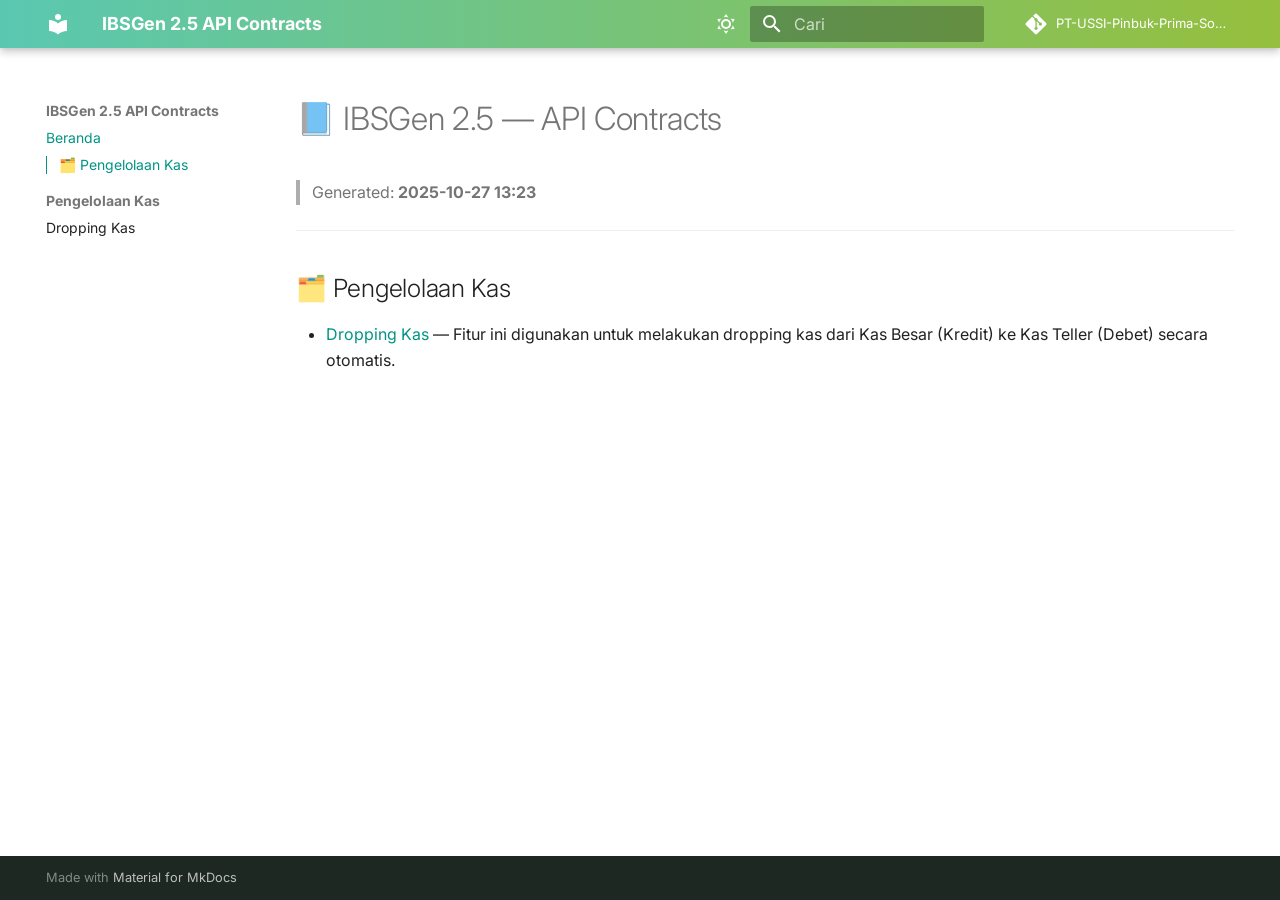
==== index.html @ f0d04132 "Deployed 95d7269 with MkDocs version: 1.6.1" ====
<!doctype html>
<html lang="id" class="no-js">
  <head>
    
      <meta charset="utf-8">
      <meta name="viewport" content="width=device-width,initial-scale=1">
      
        <meta name="description" content="Dokumentasi API Modular IBSGen 2.5 — PT USSI Pinbuk Prima Software">
      
      
        <meta name="author" content="PT USSI Pinbuk Prima Software">
      
      
        <link rel="canonical" href="https://github.com/ussi-pps-developer/ibsgen2.5-apicontracts/">
      
      
      
        <link rel="next" href="pengelolaan-kas/dropping-kas/">
      
      
      <link rel="icon" href="assets/images/favicon.png">
      <meta name="generator" content="mkdocs-1.6.1, mkdocs-material-9.6.22">
    
    
      
        <title>IBSGen 2.5 API Contracts</title>
      
    
    
      <link rel="stylesheet" href="assets/stylesheets/main.84d31ad4.min.css">
      
        
        <link rel="stylesheet" href="assets/stylesheets/palette.06af60db.min.css">
      
      


    
    
      
    
    
      
        
        
        <link rel="preconnect" href="https://fonts.gstatic.com" crossorigin>
        <link rel="stylesheet" href="https://fonts.googleapis.com/css?family=Inter:300,300i,400,400i,700,700i%7CJetBrains+Mono:400,400i,700,700i&display=fallback">
        <style>:root{--md-text-font:"Inter";--md-code-font:"JetBrains Mono"}</style>
      
    
    
      <link rel="stylesheet" href="styles/syariah-green.css">
    
    <script>__md_scope=new URL(".",location),__md_hash=e=>[...e].reduce(((e,_)=>(e<<5)-e+_.charCodeAt(0)),0),__md_get=(e,_=localStorage,t=__md_scope)=>JSON.parse(_.getItem(t.pathname+"."+e)),__md_set=(e,_,t=localStorage,a=__md_scope)=>{try{t.setItem(a.pathname+"."+e,JSON.stringify(_))}catch(e){}}</script>
    
      

    
    
    
  </head>
  
  
    
    
      
    
    
    
    
    <body dir="ltr" data-md-color-scheme="default" data-md-color-primary="teal" data-md-color-accent="light-green">
  
    
    <input class="md-toggle" data-md-toggle="drawer" type="checkbox" id="__drawer" autocomplete="off">
    <input class="md-toggle" data-md-toggle="search" type="checkbox" id="__search" autocomplete="off">
    <label class="md-overlay" for="__drawer"></label>
    <div data-md-component="skip">
      
        
        <a href="#ibsgen-25-api-contracts" class="md-skip">
          Lewati ke isi
        </a>
      
    </div>
    <div data-md-component="announce">
      
    </div>
    
    
      

  

<header class="md-header md-header--shadow" data-md-component="header">
  <nav class="md-header__inner md-grid" aria-label="Header">
    <a href="." title="IBSGen 2.5 API Contracts" class="md-header__button md-logo" aria-label="IBSGen 2.5 API Contracts" data-md-component="logo">
      
  
  <svg xmlns="http://www.w3.org/2000/svg" viewBox="0 0 24 24"><path d="M12 8a3 3 0 0 0 3-3 3 3 0 0 0-3-3 3 3 0 0 0-3 3 3 3 0 0 0 3 3m0 3.54C9.64 9.35 6.5 8 3 8v11c3.5 0 6.64 1.35 9 3.54 2.36-2.19 5.5-3.54 9-3.54V8c-3.5 0-6.64 1.35-9 3.54"/></svg>

    </a>
    <label class="md-header__button md-icon" for="__drawer">
      
      <svg xmlns="http://www.w3.org/2000/svg" viewBox="0 0 24 24"><path d="M3 6h18v2H3zm0 5h18v2H3zm0 5h18v2H3z"/></svg>
    </label>
    <div class="md-header__title" data-md-component="header-title">
      <div class="md-header__ellipsis">
        <div class="md-header__topic">
          <span class="md-ellipsis">
            IBSGen 2.5 API Contracts
          </span>
        </div>
        <div class="md-header__topic" data-md-component="header-topic">
          <span class="md-ellipsis">
            
              Beranda
            
          </span>
        </div>
      </div>
    </div>
    
      
        <form class="md-header__option" data-md-component="palette">
  
    
    
    
    <input class="md-option" data-md-color-media="" data-md-color-scheme="default" data-md-color-primary="teal" data-md-color-accent="light-green"  aria-label="Switch to dark mode"  type="radio" name="__palette" id="__palette_0">
    
      <label class="md-header__button md-icon" title="Switch to dark mode" for="__palette_1" hidden>
        <svg xmlns="http://www.w3.org/2000/svg" viewBox="0 0 24 24"><path d="M12 7a5 5 0 0 1 5 5 5 5 0 0 1-5 5 5 5 0 0 1-5-5 5 5 0 0 1 5-5m0 2a3 3 0 0 0-3 3 3 3 0 0 0 3 3 3 3 0 0 0 3-3 3 3 0 0 0-3-3m0-7 2.39 3.42C13.65 5.15 12.84 5 12 5s-1.65.15-2.39.42zM3.34 7l4.16-.35A7.2 7.2 0 0 0 5.94 8.5c-.44.74-.69 1.5-.83 2.29zm.02 10 1.76-3.77a7.131 7.131 0 0 0 2.38 4.14zM20.65 7l-1.77 3.79a7.02 7.02 0 0 0-2.38-4.15zm-.01 10-4.14.36c.59-.51 1.12-1.14 1.54-1.86.42-.73.69-1.5.83-2.29zM12 22l-2.41-3.44c.74.27 1.55.44 2.41.44.82 0 1.63-.17 2.37-.44z"/></svg>
      </label>
    
  
    
    
    
    <input class="md-option" data-md-color-media="" data-md-color-scheme="slate" data-md-color-primary="light-green" data-md-color-accent="teal"  aria-label="Switch to light mode"  type="radio" name="__palette" id="__palette_1">
    
      <label class="md-header__button md-icon" title="Switch to light mode" for="__palette_0" hidden>
        <svg xmlns="http://www.w3.org/2000/svg" viewBox="0 0 24 24"><path d="m17.75 4.09-2.53 1.94.91 3.06-2.63-1.81-2.63 1.81.91-3.06-2.53-1.94L12.44 4l1.06-3 1.06 3zm3.5 6.91-1.64 1.25.59 1.98-1.7-1.17-1.7 1.17.59-1.98L15.75 11l2.06-.05L18.5 9l.69 1.95zm-2.28 4.95c.83-.08 1.72 1.1 1.19 1.85-.32.45-.66.87-1.08 1.27C15.17 23 8.84 23 4.94 19.07c-3.91-3.9-3.91-10.24 0-14.14.4-.4.82-.76 1.27-1.08.75-.53 1.93.36 1.85 1.19-.27 2.86.69 5.83 2.89 8.02a9.96 9.96 0 0 0 8.02 2.89m-1.64 2.02a12.08 12.08 0 0 1-7.8-3.47c-2.17-2.19-3.33-5-3.49-7.82-2.81 3.14-2.7 7.96.31 10.98 3.02 3.01 7.84 3.12 10.98.31"/></svg>
      </label>
    
  
</form>
      
    
    
      <script>var palette=__md_get("__palette");if(palette&&palette.color){if("(prefers-color-scheme)"===palette.color.media){var media=matchMedia("(prefers-color-scheme: light)"),input=document.querySelector(media.matches?"[data-md-color-media='(prefers-color-scheme: light)']":"[data-md-color-media='(prefers-color-scheme: dark)']");palette.color.media=input.getAttribute("data-md-color-media"),palette.color.scheme=input.getAttribute("data-md-color-scheme"),palette.color.primary=input.getAttribute("data-md-color-primary"),palette.color.accent=input.getAttribute("data-md-color-accent")}for(var[key,value]of Object.entries(palette.color))document.body.setAttribute("data-md-color-"+key,value)}</script>
    
    
    
      
      
        <label class="md-header__button md-icon" for="__search">
          
          <svg xmlns="http://www.w3.org/2000/svg" viewBox="0 0 24 24"><path d="M9.5 3A6.5 6.5 0 0 1 16 9.5c0 1.61-.59 3.09-1.56 4.23l.27.27h.79l5 5-1.5 1.5-5-5v-.79l-.27-.27A6.52 6.52 0 0 1 9.5 16 6.5 6.5 0 0 1 3 9.5 6.5 6.5 0 0 1 9.5 3m0 2C7 5 5 7 5 9.5S7 14 9.5 14 14 12 14 9.5 12 5 9.5 5"/></svg>
        </label>
        <div class="md-search" data-md-component="search" role="dialog">
  <label class="md-search__overlay" for="__search"></label>
  <div class="md-search__inner" role="search">
    <form class="md-search__form" name="search">
      <input type="text" class="md-search__input" name="query" aria-label="Cari" placeholder="Cari" autocapitalize="off" autocorrect="off" autocomplete="off" spellcheck="false" data-md-component="search-query" required>
      <label class="md-search__icon md-icon" for="__search">
        
        <svg xmlns="http://www.w3.org/2000/svg" viewBox="0 0 24 24"><path d="M9.5 3A6.5 6.5 0 0 1 16 9.5c0 1.61-.59 3.09-1.56 4.23l.27.27h.79l5 5-1.5 1.5-5-5v-.79l-.27-.27A6.52 6.52 0 0 1 9.5 16 6.5 6.5 0 0 1 3 9.5 6.5 6.5 0 0 1 9.5 3m0 2C7 5 5 7 5 9.5S7 14 9.5 14 14 12 14 9.5 12 5 9.5 5"/></svg>
        
        <svg xmlns="http://www.w3.org/2000/svg" viewBox="0 0 24 24"><path d="M20 11v2H8l5.5 5.5-1.42 1.42L4.16 12l7.92-7.92L13.5 5.5 8 11z"/></svg>
      </label>
      <nav class="md-search__options" aria-label="Cari">
        
        <button type="reset" class="md-search__icon md-icon" title="Kosongkan" aria-label="Kosongkan" tabindex="-1">
          
          <svg xmlns="http://www.w3.org/2000/svg" viewBox="0 0 24 24"><path d="M19 6.41 17.59 5 12 10.59 6.41 5 5 6.41 10.59 12 5 17.59 6.41 19 12 13.41 17.59 19 19 17.59 13.41 12z"/></svg>
        </button>
      </nav>
      
        <div class="md-search__suggest" data-md-component="search-suggest"></div>
      
    </form>
    <div class="md-search__output">
      <div class="md-search__scrollwrap" tabindex="0" data-md-scrollfix>
        <div class="md-search-result" data-md-component="search-result">
          <div class="md-search-result__meta">
            Mempersiapkan pencarian
          </div>
          <ol class="md-search-result__list" role="presentation"></ol>
        </div>
      </div>
    </div>
  </div>
</div>
      
    
    
      <div class="md-header__source">
        <a href="https://github.com/ussi-pps-developer/ibsgen2.5-apicontracts" title="Ke repositori" class="md-source" data-md-component="source">
  <div class="md-source__icon md-icon">
    
    <svg xmlns="http://www.w3.org/2000/svg" viewBox="0 0 448 512"><!--! Font Awesome Free 7.1.0 by @fontawesome - https://fontawesome.com License - https://fontawesome.com/license/free (Icons: CC BY 4.0, Fonts: SIL OFL 1.1, Code: MIT License) Copyright 2025 Fonticons, Inc.--><path d="M439.6 236.1 244 40.5c-5.4-5.5-12.8-8.5-20.4-8.5s-15 3-20.4 8.4L162.5 81l51.5 51.5c27.1-9.1 52.7 16.8 43.4 43.7l49.7 49.7c34.2-11.8 61.2 31 35.5 56.7-26.5 26.5-70.2-2.9-56-37.3L240.3 199v121.9c25.3 12.5 22.3 41.8 9.1 55-6.4 6.4-15.2 10.1-24.3 10.1s-17.8-3.6-24.3-10.1c-17.6-17.6-11.1-46.9 11.2-56v-123c-20.8-8.5-24.6-30.7-18.6-45L142.6 101 8.5 235.1C3 240.6 0 247.9 0 255.5s3 15 8.5 20.4l195.6 195.7c5.4 5.4 12.7 8.4 20.4 8.4s15-3 20.4-8.4l194.7-194.7c5.4-5.4 8.4-12.8 8.4-20.4s-3-15-8.4-20.4"/></svg>
  </div>
  <div class="md-source__repository">
    PT-USSI-Pinbuk-Prima-Software/IBSGen2.5
  </div>
</a>
      </div>
    
  </nav>
  
</header>
    
    <div class="md-container" data-md-component="container">
      
      
        
          
        
      
      <main class="md-main" data-md-component="main">
        <div class="md-main__inner md-grid">
          
            
              
              <div class="md-sidebar md-sidebar--primary" data-md-component="sidebar" data-md-type="navigation" >
                <div class="md-sidebar__scrollwrap">
                  <div class="md-sidebar__inner">
                    



  

<nav class="md-nav md-nav--primary md-nav--integrated" aria-label="Navigasi" data-md-level="0">
  <label class="md-nav__title" for="__drawer">
    <a href="." title="IBSGen 2.5 API Contracts" class="md-nav__button md-logo" aria-label="IBSGen 2.5 API Contracts" data-md-component="logo">
      
  
  <svg xmlns="http://www.w3.org/2000/svg" viewBox="0 0 24 24"><path d="M12 8a3 3 0 0 0 3-3 3 3 0 0 0-3-3 3 3 0 0 0-3 3 3 3 0 0 0 3 3m0 3.54C9.64 9.35 6.5 8 3 8v11c3.5 0 6.64 1.35 9 3.54 2.36-2.19 5.5-3.54 9-3.54V8c-3.5 0-6.64 1.35-9 3.54"/></svg>

    </a>
    IBSGen 2.5 API Contracts
  </label>
  
    <div class="md-nav__source">
      <a href="https://github.com/ussi-pps-developer/ibsgen2.5-apicontracts" title="Ke repositori" class="md-source" data-md-component="source">
  <div class="md-source__icon md-icon">
    
    <svg xmlns="http://www.w3.org/2000/svg" viewBox="0 0 448 512"><!--! Font Awesome Free 7.1.0 by @fontawesome - https://fontawesome.com License - https://fontawesome.com/license/free (Icons: CC BY 4.0, Fonts: SIL OFL 1.1, Code: MIT License) Copyright 2025 Fonticons, Inc.--><path d="M439.6 236.1 244 40.5c-5.4-5.5-12.8-8.5-20.4-8.5s-15 3-20.4 8.4L162.5 81l51.5 51.5c27.1-9.1 52.7 16.8 43.4 43.7l49.7 49.7c34.2-11.8 61.2 31 35.5 56.7-26.5 26.5-70.2-2.9-56-37.3L240.3 199v121.9c25.3 12.5 22.3 41.8 9.1 55-6.4 6.4-15.2 10.1-24.3 10.1s-17.8-3.6-24.3-10.1c-17.6-17.6-11.1-46.9 11.2-56v-123c-20.8-8.5-24.6-30.7-18.6-45L142.6 101 8.5 235.1C3 240.6 0 247.9 0 255.5s3 15 8.5 20.4l195.6 195.7c5.4 5.4 12.7 8.4 20.4 8.4s15-3 20.4-8.4l194.7-194.7c5.4-5.4 8.4-12.8 8.4-20.4s-3-15-8.4-20.4"/></svg>
  </div>
  <div class="md-source__repository">
    PT-USSI-Pinbuk-Prima-Software/IBSGen2.5
  </div>
</a>
    </div>
  
  <ul class="md-nav__list" data-md-scrollfix>
    
      
      
  
  
    
  
  
  
    <li class="md-nav__item md-nav__item--active">
      
      <input class="md-nav__toggle md-toggle" type="checkbox" id="__toc">
      
      
        
      
      
        <label class="md-nav__link md-nav__link--active" for="__toc">
          
  
  
  <span class="md-ellipsis">
    Beranda
    
  </span>
  

          <span class="md-nav__icon md-icon"></span>
        </label>
      
      <a href="." class="md-nav__link md-nav__link--active">
        
  
  
  <span class="md-ellipsis">
    Beranda
    
  </span>
  

      </a>
      
        

<nav class="md-nav md-nav--secondary" aria-label="Daftar isi">
  
  
  
    
  
  
    <label class="md-nav__title" for="__toc">
      <span class="md-nav__icon md-icon"></span>
      Daftar isi
    </label>
    <ul class="md-nav__list" data-md-component="toc" data-md-scrollfix>
      
        <li class="md-nav__item">
  <a href="#pengelolaan-kas" class="md-nav__link">
    <span class="md-ellipsis">
      🗂️ Pengelolaan Kas
    </span>
  </a>
  
</li>
      
    </ul>
  
</nav>
      
    </li>
  

    
      
      
  
  
  
  
    
    
    
    
      
        
        
      
    
    
    <li class="md-nav__item md-nav__item--section md-nav__item--nested">
      
        
        
          
        
        <input class="md-nav__toggle md-toggle md-toggle--indeterminate" type="checkbox" id="__nav_2" >
        
          
          <label class="md-nav__link" for="__nav_2" id="__nav_2_label" tabindex="">
            
  
  
  <span class="md-ellipsis">
    Pengelolaan Kas
    
  </span>
  

            <span class="md-nav__icon md-icon"></span>
          </label>
        
        <nav class="md-nav" data-md-level="1" aria-labelledby="__nav_2_label" aria-expanded="false">
          <label class="md-nav__title" for="__nav_2">
            <span class="md-nav__icon md-icon"></span>
            Pengelolaan Kas
          </label>
          <ul class="md-nav__list" data-md-scrollfix>
            
              
                
  
  
  
  
    <li class="md-nav__item">
      <a href="pengelolaan-kas/dropping-kas/" class="md-nav__link">
        
  
  
  <span class="md-ellipsis">
    Dropping Kas
    
  </span>
  

      </a>
    </li>
  

              
            
          </ul>
        </nav>
      
    </li>
  

    
  </ul>
</nav>
                  </div>
                </div>
              </div>
            
            
          
          
            <div class="md-content" data-md-component="content">
              <article class="md-content__inner md-typeset">
                
                  



<h1 id="ibsgen-25-api-contracts">📘 IBSGen 2.5 — API Contracts<a class="headerlink" href="#ibsgen-25-api-contracts" title="Permanent link">&para;</a></h1>
<blockquote>
<p>Generated: <strong>2025-10-27 13:23</strong></p>
</blockquote>
<hr />
<h2 id="pengelolaan-kas">🗂️ Pengelolaan Kas<a class="headerlink" href="#pengelolaan-kas" title="Permanent link">&para;</a></h2>
<ul>
<li><a href="pengelolaan-kas/dropping-kas/">Dropping Kas</a> — Fitur ini digunakan untuk melakukan dropping kas dari Kas Besar (Kredit) ke Kas Teller (Debet) secara otomatis.</li>
</ul>












                
              </article>
            </div>
          
          
  <script>var tabs=__md_get("__tabs");if(Array.isArray(tabs))e:for(var set of document.querySelectorAll(".tabbed-set")){var labels=set.querySelector(".tabbed-labels");for(var tab of tabs)for(var label of labels.getElementsByTagName("label"))if(label.innerText.trim()===tab){var input=document.getElementById(label.htmlFor);input.checked=!0;continue e}}</script>

<script>var target=document.getElementById(location.hash.slice(1));target&&target.name&&(target.checked=target.name.startsWith("__tabbed_"))</script>
        </div>
        
      </main>
      
        <footer class="md-footer">
  
  <div class="md-footer-meta md-typeset">
    <div class="md-footer-meta__inner md-grid">
      <div class="md-copyright">
  
  
    Made with
    <a href="https://squidfunk.github.io/mkdocs-material/" target="_blank" rel="noopener">
      Material for MkDocs
    </a>
  
</div>
      
    </div>
  </div>
</footer>
      
    </div>
    <div class="md-dialog" data-md-component="dialog">
      <div class="md-dialog__inner md-typeset"></div>
    </div>
    
    
    
      
      <script id="__config" type="application/json">{"base": ".", "features": ["navigation.sections", "navigation.instant", "navigation.expand", "toc.integrate", "content.code.annotate", "content.tabs.link", "search.suggest", "search.highlight"], "search": "assets/javascripts/workers/search.973d3a69.min.js", "tags": null, "translations": {"clipboard.copied": "Tersalin ke clipboard", "clipboard.copy": "Salin ke clipboard", "search.result.more.one": "1 lagi di halaman ini", "search.result.more.other": "# lagi di halaman ini", "search.result.none": "Tidak ada dokumen yang sesuai", "search.result.one": "1 dokumen ditemukan", "search.result.other": "# dokumen ditemukan", "search.result.placeholder": "Ketik untuk mulai pencarian", "search.result.term.missing": "Tidak ada", "select.version": "Pilih versi"}, "version": null}</script>
    
    
      <script src="assets/javascripts/bundle.f55a23d4.min.js"></script>
      
    
  </body>
</html>
---- assets/stylesheets/main.84d31ad4.min.css ----
@charset "UTF-8";html{-webkit-text-size-adjust:none;-moz-text-size-adjust:none;text-size-adjust:none;box-sizing:border-box}*,:after,:before{box-sizing:inherit}@media (prefers-reduced-motion){*,:after,:before{transition:none!important}}body{margin:0}a,button,input,label{-webkit-tap-highlight-color:transparent}a{color:inherit;text-decoration:none}hr{border:0;box-sizing:initial;display:block;height:.05rem;overflow:visible;padding:0}small{font-size:80%}sub,sup{line-height:1em}img{border-style:none}table{border-collapse:initial;border-spacing:0}td,th{font-weight:400;vertical-align:top}button{background:#0000;border:0;font-family:inherit;font-size:inherit;margin:0;padding:0}input{border:0;outline:none}:root{--md-primary-fg-color:#4051b5;--md-primary-fg-color--light:#5d6cc0;--md-primary-fg-color--dark:#303fa1;--md-primary-bg-color:#fff;--md-primary-bg-color--light:#ffffffb3;--md-accent-fg-color:#526cfe;--md-accent-fg-color--transparent:#526cfe1a;--md-accent-bg-color:#fff;--md-accent-bg-color--light:#ffffffb3}[data-md-color-scheme=default]{color-scheme:light}[data-md-color-scheme=default] img[src$="#gh-dark-mode-only"],[data-md-color-scheme=default] img[src$="#only-dark"]{display:none}:root,[data-md-color-scheme=default]{--md-hue:225deg;--md-default-fg-color:#000000de;--md-default-fg-color--light:#0000008a;--md-default-fg-color--lighter:#00000052;--md-default-fg-color--lightest:#00000012;--md-default-bg-color:#fff;--md-default-bg-color--light:#ffffffb3;--md-default-bg-color--lighter:#ffffff4d;--md-default-bg-color--lightest:#ffffff1f;--md-code-fg-color:#36464e;--md-code-bg-color:#f5f5f5;--md-code-hl-color:#4287ff;--md-code-hl-color--light:#4287ff1a;--md-code-hl-number-color:#d52a2a;--md-code-hl-special-color:#db1457;--md-code-hl-function-color:#a846b9;--md-code-hl-constant-color:#6e59d9;--md-code-hl-keyword-color:#3f6ec6;--md-code-hl-string-color:#1c7d4d;--md-code-hl-name-color:var(--md-code-fg-color);--md-code-hl-operator-color:var(--md-default-fg-color--light);--md-code-hl-punctuation-color:var(--md-default-fg-color--light);--md-code-hl-comment-color:var(--md-default-fg-color--light);--md-code-hl-generic-color:var(--md-default-fg-color--light);--md-code-hl-variable-color:var(--md-default-fg-color--light);--md-typeset-color:var(--md-default-fg-color);--md-typeset-a-color:var(--md-primary-fg-color);--md-typeset-del-color:#f5503d26;--md-typeset-ins-color:#0bd57026;--md-typeset-kbd-color:#fafafa;--md-typeset-kbd-accent-color:#fff;--md-typeset-kbd-border-color:#b8b8b8;--md-typeset-mark-color:#ffff0080;--md-typeset-table-color:#0000001f;--md-typeset-table-color--light:rgba(0,0,0,.035);--md-admonition-fg-color:var(--md-default-fg-color);--md-admonition-bg-color:var(--md-default-bg-color);--md-warning-fg-color:#000000de;--md-warning-bg-color:#ff9;--md-footer-fg-color:#fff;--md-footer-fg-color--light:#ffffffb3;--md-footer-fg-color--lighter:#ffffff73;--md-footer-bg-color:#000000de;--md-footer-bg-color--dark:#00000052;--md-shadow-z1:0 0.2rem 0.5rem #0000000d,0 0 0.05rem #0000001a;--md-shadow-z2:0 0.2rem 0.5rem #0000001a,0 0 0.05rem #00000040;--md-shadow-z3:0 0.2rem 0.5rem #0003,0 0 0.05rem #00000059}.md-icon svg{fill:currentcolor;display:block;height:1.2rem;width:1.2rem}body{-webkit-font-smoothing:antialiased;-moz-osx-font-smoothing:grayscale;--md-text-font-family:var(--md-text-font,_),-apple-system,BlinkMacSystemFont,Helvetica,Arial,sans-serif;--md-code-font-family:var(--md-code-font,_),SFMono-Regular,Consolas,Menlo,monospace}aside,body,input{font-feature-settings:"kern","liga";color:var(--md-typeset-color);font-family:var(--md-text-font-family)}code,kbd,pre{font-feature-settings:"kern";font-family:var(--md-code-font-family)}:root{--md-typeset-table-sort-icon:url('data:image/svg+xml;charset=utf-8,<svg xmlns="http://www.w3.org/2000/svg" viewBox="0 0 24 24"><path d="m18 21-4-4h3V7h-3l4-4 4 4h-3v10h3M2 19v-2h10v2M2 13v-2h7v2M2 7V5h4v2z"/></svg>');--md-typeset-table-sort-icon--asc:url('data:image/svg+xml;charset=utf-8,<svg xmlns="http://www.w3.org/2000/svg" viewBox="0 0 24 24"><path d="M19 17h3l-4 4-4-4h3V3h2M2 17h10v2H2M6 5v2H2V5m0 6h7v2H2z"/></svg>');--md-typeset-table-sort-icon--desc:url('data:image/svg+xml;charset=utf-8,<svg xmlns="http://www.w3.org/2000/svg" viewBox="0 0 24 24"><path d="M19 7h3l-4-4-4 4h3v14h2M2 17h10v2H2M6 5v2H2V5m0 6h7v2H2z"/></svg>')}.md-typeset{-webkit-print-color-adjust:exact;color-adjust:exact;font-size:.8rem;line-height:1.6;overflow-wrap:break-word}@media print{.md-typeset{font-size:.68rem}}.md-typeset blockquote,.md-typeset dl,.md-typeset figure,.md-typeset ol,.md-typeset pre,.md-typeset ul{margin-bottom:1em;margin-top:1em}.md-typeset h1{color:var(--md-default-fg-color--light);font-size:2em;line-height:1.3;margin:0 0 1.25em}.md-typeset h1,.md-typeset h2{font-weight:300;letter-spacing:-.01em}.md-typeset h2{font-size:1.5625em;line-height:1.4;margin:1.6em 0 .64em}.md-typeset h3{font-size:1.25em;font-weight:400;letter-spacing:-.01em;line-height:1.5;margin:1.6em 0 .8em}.md-typeset h2+h3{margin-top:.8em}.md-typeset h4{font-weight:700;letter-spacing:-.01em;margin:1em 0}.md-typeset h5,.md-typeset h6{color:var(--md-default-fg-color--light);font-size:.8em;font-weight:700;letter-spacing:-.01em;margin:1.25em 0}.md-typeset h5{text-transform:uppercase}.md-typeset h5 code{text-transform:none}.md-typeset hr{border-bottom:.05rem solid var(--md-default-fg-color--lightest);display:flow-root;margin:1.5em 0}.md-typeset a{color:var(--md-typeset-a-color);word-break:break-word}.md-typeset a,.md-typeset a:before{transition:color 125ms}.md-typeset a:focus,.md-typeset a:hover{color:var(--md-accent-fg-color)}.md-typeset a:focus code,.md-typeset a:hover code{background-color:var(--md-accent-fg-color--transparent)}.md-typeset a code{color:currentcolor;transition:background-color 125ms}.md-typeset a.focus-visible{outline-color:var(--md-accent-fg-color);outline-offset:.2rem}.md-typeset code,.md-typeset kbd,.md-typeset pre{color:var(--md-code-fg-color);direction:ltr;font-variant-ligatures:none}@media print{.md-typeset code,.md-typeset kbd,.md-typeset pre{white-space:pre-wrap}}.md-typeset code{background-color:var(--md-code-bg-color);border-radius:.1rem;-webkit-box-decoration-break:clone;box-decoration-break:clone;font-size:.85em;padding:0 .2941176471em;word-break:break-word}.md-typeset code:not(.focus-visible){-webkit-tap-highlight-color:transparent;outline:none}.md-typeset pre{display:flow-root;line-height:1.4;position:relative}.md-typeset pre>code{-webkit-box-decoration-break:slice;box-decoration-break:slice;box-shadow:none;display:block;margin:0;outline-color:var(--md-accent-fg-color);overflow:auto;padding:.7720588235em 1.1764705882em;scrollbar-color:var(--md-default-fg-color--lighter) #0000;scrollbar-width:thin;touch-action:auto;word-break:normal}.md-typeset pre>code:hover{scrollbar-color:var(--md-accent-fg-color) #0000}.md-typeset pre>code::-webkit-scrollbar{height:.2rem;width:.2rem}.md-typeset pre>code::-webkit-scrollbar-thumb{background-color:var(--md-default-fg-color--lighter)}.md-typeset pre>code::-webkit-scrollbar-thumb:hover{background-color:var(--md-accent-fg-color)}.md-typeset kbd{background-color:var(--md-typeset-kbd-color);border-radius:.1rem;box-shadow:0 .1rem 0 .05rem var(--md-typeset-kbd-border-color),0 .1rem 0 var(--md-typeset-kbd-border-color),0 -.1rem .2rem var(--md-typeset-kbd-accent-color) inset;color:var(--md-default-fg-color);display:inline-block;font-size:.75em;padding:0 .6666666667em;vertical-align:text-top;word-break:break-word}.md-typeset mark{background-color:var(--md-typeset-mark-color);-webkit-box-decoration-break:clone;box-decoration-break:clone;color:inherit;word-break:break-word}.md-typeset abbr{border-bottom:.05rem dotted var(--md-default-fg-color--light);cursor:help;text-decoration:none}.md-typeset small{opacity:.75}[dir=ltr] .md-typeset sub,[dir=ltr] .md-typeset sup{margin-left:.078125em}[dir=rtl] .md-typeset sub,[dir=rtl] .md-typeset sup{margin-right:.078125em}[dir=ltr] .md-typeset blockquote{padding-left:.6rem}[dir=rtl] .md-typeset blockquote{padding-right:.6rem}[dir=ltr] .md-typeset blockquote{border-left:.2rem solid var(--md-default-fg-color--lighter)}[dir=rtl] .md-typeset blockquote{border-right:.2rem solid var(--md-default-fg-color--lighter)}.md-typeset blockquote{color:var(--md-default-fg-color--light);margin-left:0;margin-right:0}.md-typeset ul{list-style-type:disc}.md-typeset ul[type]{list-style-type:revert-layer}[dir=ltr] .md-typeset ol,[dir=ltr] .md-typeset ul{margin-left:.625em}[dir=rtl] .md-typeset ol,[dir=rtl] .md-typeset ul{margin-right:.625em}.md-typeset ol,.md-typeset ul{padding:0}.md-typeset ol:not([hidden]),.md-typeset ul:not([hidden]){display:flow-root}.md-typeset ol ol,.md-typeset ul ol{list-style-type:lower-alpha}.md-typeset ol ol ol,.md-typeset ul ol ol{list-style-type:lower-roman}.md-typeset ol ol ol ol,.md-typeset ul ol ol ol{list-style-type:upper-alpha}.md-typeset ol ol ol ol ol,.md-typeset ul ol ol ol ol{list-style-type:upper-roman}.md-typeset ol[type],.md-typeset ul[type]{list-style-type:revert-layer}[dir=ltr] .md-typeset ol li,[dir=ltr] .md-typeset ul li{margin-left:1.25em}[dir=rtl] .md-typeset ol li,[dir=rtl] .md-typeset ul li{margin-right:1.25em}.md-typeset ol li,.md-typeset ul li{margin-bottom:.5em}.md-typeset ol li blockquote,.md-typeset ol li p,.md-typeset ul li blockquote,.md-typeset ul li p{margin:.5em 0}.md-typeset ol li:last-child,.md-typeset ul li:last-child{margin-bottom:0}[dir=ltr] .md-typeset ol li ol,[dir=ltr] .md-typeset ol li ul,[dir=ltr] .md-typeset ul li ol,[dir=ltr] .md-typeset ul li ul{margin-left:.625em}[dir=rtl] .md-typeset ol li ol,[dir=rtl] .md-typeset ol li ul,[dir=rtl] .md-typeset ul li ol,[dir=rtl] .md-typeset ul li ul{margin-right:.625em}.md-typeset ol li ol,.md-typeset ol li ul,.md-typeset ul li ol,.md-typeset ul li ul{margin-bottom:.5em;margin-top:.5em}[dir=ltr] .md-typeset dd{margin-left:1.875em}[dir=rtl] .md-typeset dd{margin-right:1.875em}.md-typeset dd{margin-bottom:1.5em;margin-top:1em}.md-typeset img,.md-typeset svg,.md-typeset video{height:auto;max-width:100%}.md-typeset img[align=left]{margin:1em 1em 1em 0}.md-typeset img[align=right]{margin:1em 0 1em 1em}.md-typeset img[align]:only-child{margin-top:0}.md-typeset figure{display:flow-root;margin:1em auto;max-width:100%;text-align:center;width:fit-content}.md-typeset figure img{display:block;margin:0 auto}.md-typeset figcaption{font-style:italic;margin:1em auto;max-width:24rem}.md-typeset iframe{max-width:100%}.md-typeset table:not([class]){background-color:var(--md-default-bg-color);border:.05rem solid var(--md-typeset-table-color);border-radius:.1rem;display:inline-block;font-size:.64rem;max-width:100%;overflow:auto;touch-action:auto}@media print{.md-typeset table:not([class]){display:table}}.md-typeset table:not([class])+*{margin-top:1.5em}.md-typeset table:not([class]) td>:first-child,.md-typeset table:not([class]) th>:first-child{margin-top:0}.md-typeset table:not([class]) td>:last-child,.md-typeset table:not([class]) th>:last-child{margin-bottom:0}.md-typeset table:not([class]) td:not([align]),.md-typeset table:not([class]) th:not([align]){text-align:left}[dir=rtl] .md-typeset table:not([class]) td:not([align]),[dir=rtl] .md-typeset table:not([class]) th:not([align]){text-align:right}.md-typeset table:not([class]) th{font-weight:700;min-width:5rem;padding:.9375em 1.25em;vertical-align:top}.md-typeset table:not([class]) td{border-top:.05rem solid var(--md-typeset-table-color);padding:.9375em 1.25em;vertical-align:top}.md-typeset table:not([class]) tbody tr{transition:background-color 125ms}.md-typeset table:not([class]) tbody tr:hover{background-color:var(--md-typeset-table-color--light);box-shadow:0 .05rem 0 var(--md-default-bg-color) inset}.md-typeset table:not([class]) a{word-break:normal}.md-typeset table th[role=columnheader]{cursor:pointer}[dir=ltr] .md-typeset table th[role=columnheader]:after{margin-left:.5em}[dir=rtl] .md-typeset table th[role=columnheader]:after{margin-right:.5em}.md-typeset table th[role=columnheader]:after{content:"";display:inline-block;height:1.2em;-webkit-mask-image:var(--md-typeset-table-sort-icon);mask-image:var(--md-typeset-table-sort-icon);-webkit-mask-repeat:no-repeat;mask-repeat:no-repeat;-webkit-mask-size:contain;mask-size:contain;transition:background-color 125ms;vertical-align:text-bottom;width:1.2em}.md-typeset table th[role=columnheader]:hover:after{background-color:var(--md-default-fg-color--lighter)}.md-typeset table th[role=columnheader][aria-sort=ascending]:after{background-color:var(--md-default-fg-color--light);-webkit-mask-image:var(--md-typeset-table-sort-icon--asc);mask-image:var(--md-typeset-table-sort-icon--asc)}.md-typeset table th[role=columnheader][aria-sort=descending]:after{background-color:var(--md-default-fg-color--light);-webkit-mask-image:var(--md-typeset-table-sort-icon--desc);mask-image:var(--md-typeset-table-sort-icon--desc)}.md-typeset__scrollwrap{margin:1em -.8rem;overflow-x:auto;touch-action:auto}.md-typeset__table{display:inline-block;margin-bottom:.5em;padding:0 .8rem}@media print{.md-typeset__table{display:block}}html .md-typeset__table table{display:table;margin:0;overflow:hidden;width:100%}@media screen and (max-width:44.984375em){.md-content__inner>pre{margin:1em -.8rem}.md-content__inner>pre code{border-radius:0}}.md-typeset .md-author{border-radius:100%;display:block;flex-shrink:0;height:1.6rem;overflow:hidden;position:relative;transition:color 125ms,transform 125ms;width:1.6rem}.md-typeset .md-author img{display:block}.md-typeset .md-author--more{background:var(--md-default-fg-color--lightest);color:var(--md-default-fg-color--lighter);font-size:.6rem;font-weight:700;line-height:1.6rem;text-align:center}.md-typeset .md-author--long{height:2.4rem;width:2.4rem}.md-typeset a.md-author{transform:scale(1)}.md-typeset a.md-author img{border-radius:100%;filter:grayscale(100%) opacity(75%);transition:filter 125ms}.md-typeset a.md-author:focus,.md-typeset a.md-author:hover{transform:scale(1.1);z-index:1}.md-typeset a.md-author:focus img,.md-typeset a.md-author:hover img{filter:grayscale(0)}.md-banner{background-color:var(--md-footer-bg-color);color:var(--md-footer-fg-color);overflow:auto}@media print{.md-banner{display:none}}.md-banner--warning{background-color:var(--md-warning-bg-color);color:var(--md-warning-fg-color)}.md-banner__inner{font-size:.7rem;margin:.6rem auto;padding:0 .8rem}[dir=ltr] .md-banner__button{float:right}[dir=rtl] .md-banner__button{float:left}.md-banner__button{color:inherit;cursor:pointer;transition:opacity .25s}.no-js .md-banner__button{display:none}.md-banner__button:hover{opacity:.7}html{font-size:125%;height:100%;overflow-x:hidden}@media screen and (min-width:100em){html{font-size:137.5%}}@media screen and (min-width:125em){html{font-size:150%}}body{background-color:var(--md-default-bg-color);display:flex;flex-direction:column;font-size:.5rem;min-height:100%;position:relative;width:100%}@media print{body{display:block}}@media screen and (max-width:59.984375em){body[data-md-scrolllock]{position:fixed}}.md-grid{margin-left:auto;margin-right:auto;max-width:61rem}.md-container{display:flex;flex-direction:column;flex-grow:1}@media print{.md-container{display:block}}.md-main{flex-grow:1}.md-main__inner{display:flex;height:100%;margin-top:1.5rem}.md-ellipsis{overflow:hidden;text-overflow:ellipsis}.md-toggle{display:none}.md-option{height:0;opacity:0;position:absolute;width:0}.md-option:checked+label:not([hidden]){display:block}.md-option.focus-visible+label{outline-color:var(--md-accent-fg-color);outline-style:auto}.md-skip{background-color:var(--md-default-fg-color);border-radius:.1rem;color:var(--md-default-bg-color);font-size:.64rem;margin:.5rem;opacity:0;outline-color:var(--md-accent-fg-color);padding:.3rem .5rem;position:fixed;transform:translateY(.4rem);z-index:-1}.md-skip:focus{opacity:1;transform:translateY(0);transition:transform .25s cubic-bezier(.4,0,.2,1),opacity 175ms 75ms;z-index:10}@page{margin:25mm}:root{--md-clipboard-icon:url('data:image/svg+xml;charset=utf-8,<svg xmlns="http://www.w3.org/2000/svg" viewBox="0 0 24 24"><path d="M19 21H8V7h11m0-2H8a2 2 0 0 0-2 2v14a2 2 0 0 0 2 2h11a2 2 0 0 0 2-2V7a2 2 0 0 0-2-2m-3-4H4a2 2 0 0 0-2 2v14h2V3h12z"/></svg>')}.md-clipboard{border-radius:.1rem;color:var(--md-default-fg-color--lightest);cursor:pointer;height:1.5em;outline-color:var(--md-accent-fg-color);outline-offset:.1rem;position:absolute;right:.5em;top:.5em;transition:color .25s;width:1.5em;z-index:1}@media print{.md-clipboard{display:none}}.md-clipboard:not(.focus-visible){-webkit-tap-highlight-color:transparent;outline:none}:hover>.md-clipboard{color:var(--md-default-fg-color--light)}.md-clipboard:focus,.md-clipboard:hover{color:var(--md-accent-fg-color)}.md-clipboard:after{background-color:currentcolor;content:"";display:block;height:1.125em;margin:0 auto;-webkit-mask-image:var(--md-clipboard-icon);mask-image:var(--md-clipboard-icon);-webkit-mask-position:center;mask-position:center;-webkit-mask-repeat:no-repeat;mask-repeat:no-repeat;-webkit-mask-size:contain;mask-size:contain;width:1.125em}.md-clipboard--inline{cursor:pointer}.md-clipboard--inline code{transition:color .25s,background-color .25s}.md-clipboard--inline:focus code,.md-clipboard--inline:hover code{background-color:var(--md-accent-fg-color--transparent);color:var(--md-accent-fg-color)}.md-typeset .md-code__content{display:grid}@keyframes consent{0%{opacity:0;transform:translateY(100%)}to{opacity:1;transform:translateY(0)}}@keyframes overlay{0%{opacity:0}to{opacity:1}}.md-consent__overlay{animation:overlay .25s both;-webkit-backdrop-filter:blur(.1rem);backdrop-filter:blur(.1rem);background-color:#0000008a;height:100%;opacity:1;position:fixed;top:0;width:100%;z-index:5}.md-consent__inner{animation:consent .5s cubic-bezier(.1,.7,.1,1) both;background-color:var(--md-default-bg-color);border:0;border-radius:.1rem;bottom:0;box-shadow:0 0 .2rem #0000001a,0 .2rem .4rem #0003;max-height:100%;overflow:auto;padding:0;position:fixed;width:100%;z-index:5}.md-consent__form{padding:.8rem}.md-consent__settings{display:none;margin:1em 0}input:checked+.md-consent__settings{display:block}.md-consent__controls{margin-bottom:.8rem}.md-typeset .md-consent__controls .md-button{display:inline}@media screen and (max-width:44.984375em){.md-typeset .md-consent__controls .md-button{display:block;margin-top:.4rem;text-align:center;width:100%}}.md-consent label{cursor:pointer}.md-content{flex-grow:1;min-width:0}.md-content__inner{margin:0 .8rem 1.2rem;padding-top:.6rem}@media screen and (min-width:76.25em){[dir=ltr] .md-sidebar--primary:not([hidden])~.md-content>.md-content__inner{margin-left:1.2rem}[dir=ltr] .md-sidebar--secondary:not([hidden])~.md-content>.md-content__inner,[dir=rtl] .md-sidebar--primary:not([hidden])~.md-content>.md-content__inner{margin-right:1.2rem}[dir=rtl] .md-sidebar--secondary:not([hidden])~.md-content>.md-content__inner{margin-left:1.2rem}}.md-content__inner:before{content:"";display:block;height:.4rem}.md-content__inner>:last-child{margin-bottom:0}[dir=ltr] .md-content__button{float:right}[dir=rtl] .md-content__button{float:left}[dir=ltr] .md-content__button{margin-left:.4rem}[dir=rtl] .md-content__button{margin-right:.4rem}.md-content__button{margin:.4rem 0;padding:0}@media print{.md-content__button{display:none}}.md-typeset .md-content__button{color:var(--md-default-fg-color--lighter)}.md-content__button svg{display:inline;vertical-align:top}[dir=rtl] .md-content__button svg{transform:scaleX(-1)}[dir=ltr] .md-dialog{right:.8rem}[dir=rtl] .md-dialog{left:.8rem}.md-dialog{background-color:var(--md-default-fg-color);border-radius:.1rem;bottom:.8rem;box-shadow:var(--md-shadow-z3);min-width:11.1rem;opacity:0;padding:.4rem .6rem;pointer-events:none;position:fixed;transform:translateY(100%);transition:transform 0ms .4s,opacity .4s;z-index:4}@media print{.md-dialog{display:none}}.md-dialog--active{opacity:1;pointer-events:auto;transform:translateY(0);transition:transform .4s cubic-bezier(.075,.85,.175,1),opacity .4s}.md-dialog__inner{color:var(--md-default-bg-color);font-size:.7rem}.md-feedback{margin:2em 0 1em;text-align:center}.md-feedback fieldset{border:none;margin:0;padding:0}.md-feedback__title{font-weight:700;margin:1em auto}.md-feedback__inner{position:relative}.md-feedback__list{display:flex;flex-wrap:wrap;place-content:baseline center;position:relative}.md-feedback__list:hover .md-icon:not(:disabled){color:var(--md-default-fg-color--lighter)}:disabled .md-feedback__list{min-height:1.8rem}.md-feedback__icon{color:var(--md-default-fg-color--light);cursor:pointer;flex-shrink:0;margin:0 .1rem;transition:color 125ms}.md-feedback__icon:not(:disabled).md-icon:hover{color:var(--md-accent-fg-color)}.md-feedback__icon:disabled{color:var(--md-default-fg-color--lightest);pointer-events:none}.md-feedback__note{opacity:0;position:relative;transform:translateY(.4rem);transition:transform .4s cubic-bezier(.1,.7,.1,1),opacity .15s}.md-feedback__note>*{margin:0 auto;max-width:16rem}:disabled .md-feedback__note{opacity:1;transform:translateY(0)}@media print{.md-feedback{display:none}}.md-footer{background-color:var(--md-footer-bg-color);color:var(--md-footer-fg-color)}@media print{.md-footer{display:none}}.md-footer__inner{justify-content:space-between;overflow:auto;padding:.2rem}.md-footer__inner:not([hidden]){display:flex}.md-footer__link{align-items:end;display:flex;flex-grow:0.01;margin-bottom:.4rem;margin-top:1rem;max-width:100%;outline-color:var(--md-accent-fg-color);overflow:hidden;transition:opacity .25s}.md-footer__link:focus,.md-footer__link:hover{opacity:.7}[dir=rtl] .md-footer__link svg{transform:scaleX(-1)}@media screen and (max-width:44.984375em){.md-footer__link--prev{flex-shrink:0}.md-footer__link--prev .md-footer__title{display:none}}[dir=ltr] .md-footer__link--next{margin-left:auto}[dir=rtl] .md-footer__link--next{margin-right:auto}.md-footer__link--next{text-align:right}[dir=rtl] .md-footer__link--next{text-align:left}.md-footer__title{flex-grow:1;font-size:.9rem;margin-bottom:.7rem;max-width:calc(100% - 2.4rem);padding:0 1rem;white-space:nowrap}.md-footer__button{margin:.2rem;padding:.4rem}.md-footer__direction{font-size:.64rem;opacity:.7}.md-footer-meta{background-color:var(--md-footer-bg-color--dark)}.md-footer-meta__inner{display:flex;flex-wrap:wrap;justify-content:space-between;padding:.2rem}html .md-footer-meta.md-typeset a{color:var(--md-footer-fg-color--light)}html .md-footer-meta.md-typeset a:focus,html .md-footer-meta.md-typeset a:hover{color:var(--md-footer-fg-color)}.md-copyright{color:var(--md-footer-fg-color--lighter);font-size:.64rem;margin:auto .6rem;padding:.4rem 0;width:100%}@media screen and (min-width:45em){.md-copyright{width:auto}}.md-copyright__highlight{color:var(--md-footer-fg-color--light)}.md-social{display:inline-flex;gap:.2rem;margin:0 .4rem;padding:.2rem 0 .6rem}@media screen and (min-width:45em){.md-social{padding:.6rem 0}}.md-social__link{display:inline-block;height:1.6rem;text-align:center;width:1.6rem}.md-social__link:before{line-height:1.9}.md-social__link svg{fill:currentcolor;max-height:.8rem;vertical-align:-25%}.md-typeset .md-button{border:.1rem solid;border-radius:.1rem;color:var(--md-primary-fg-color);cursor:pointer;display:inline-block;font-weight:700;padding:.625em 2em;transition:color 125ms,background-color 125ms,border-color 125ms}.md-typeset .md-button--primary{background-color:var(--md-primary-fg-color);border-color:var(--md-primary-fg-color);color:var(--md-primary-bg-color)}.md-typeset .md-button:focus,.md-typeset .md-button:hover{background-color:var(--md-accent-fg-color);border-color:var(--md-accent-fg-color);color:var(--md-accent-bg-color)}[dir=ltr] .md-typeset .md-input{border-top-left-radius:.1rem}[dir=ltr] .md-typeset .md-input,[dir=rtl] .md-typeset .md-input{border-top-right-radius:.1rem}[dir=rtl] .md-typeset .md-input{border-top-left-radius:.1rem}.md-typeset .md-input{border-bottom:.1rem solid var(--md-default-fg-color--lighter);box-shadow:var(--md-shadow-z1);font-size:.8rem;height:1.8rem;padding:0 .6rem;transition:border .25s,box-shadow .25s}.md-typeset .md-input:focus,.md-typeset .md-input:hover{border-bottom-color:var(--md-accent-fg-color);box-shadow:var(--md-shadow-z2)}.md-typeset .md-input--stretch{width:100%}.md-header{background-color:var(--md-primary-fg-color);box-shadow:0 0 .2rem #0000,0 .2rem .4rem #0000;color:var(--md-primary-bg-color);display:block;left:0;position:sticky;right:0;top:0;z-index:4}@media print{.md-header{display:none}}.md-header[hidden]{transform:translateY(-100%);transition:transform .25s cubic-bezier(.8,0,.6,1),box-shadow .25s}.md-header--shadow{box-shadow:0 0 .2rem #0000001a,0 .2rem .4rem #0003;transition:transform .25s cubic-bezier(.1,.7,.1,1),box-shadow .25s}.md-header__inner{align-items:center;display:flex;padding:0 .2rem}.md-header__button{color:currentcolor;cursor:pointer;margin:.2rem;outline-color:var(--md-accent-fg-color);padding:.4rem;position:relative;transition:opacity .25s;vertical-align:middle;z-index:1}.md-header__button:hover{opacity:.7}.md-header__button:not([hidden]){display:inline-block}.md-header__button:not(.focus-visible){-webkit-tap-highlight-color:transparent;outline:none}.md-header__button.md-logo{margin:.2rem;padding:.4rem}@media screen and (max-width:76.234375em){.md-header__button.md-logo{display:none}}.md-header__button.md-logo img,.md-header__button.md-logo svg{fill:currentcolor;display:block;height:1.2rem;width:auto}@media screen and (min-width:60em){.md-header__button[for=__search]{display:none}}.no-js .md-header__button[for=__search]{display:none}[dir=rtl] .md-header__button[for=__search] svg{transform:scaleX(-1)}@media screen and (min-width:76.25em){.md-header__button[for=__drawer]{display:none}}.md-header__topic{display:flex;max-width:100%;position:absolute;transition:transform .4s cubic-bezier(.1,.7,.1,1),opacity .15s;white-space:nowrap}.md-header__topic+.md-header__topic{opacity:0;pointer-events:none;transform:translateX(1.25rem);transition:transform .4s cubic-bezier(1,.7,.1,.1),opacity .15s;z-index:-1}[dir=rtl] .md-header__topic+.md-header__topic{transform:translateX(-1.25rem)}.md-header__topic:first-child{font-weight:700}[dir=ltr] .md-header__title{margin-left:1rem;margin-right:.4rem}[dir=rtl] .md-header__title{margin-left:.4rem;margin-right:1rem}.md-header__title{flex-grow:1;font-size:.9rem;height:2.4rem;line-height:2.4rem}.md-header__title--active .md-header__topic{opacity:0;pointer-events:none;transform:translateX(-1.25rem);transition:transform .4s cubic-bezier(1,.7,.1,.1),opacity .15s;z-index:-1}[dir=rtl] .md-header__title--active .md-header__topic{transform:translateX(1.25rem)}.md-header__title--active .md-header__topic+.md-header__topic{opacity:1;pointer-events:auto;transform:translateX(0);transition:transform .4s cubic-bezier(.1,.7,.1,1),opacity .15s;z-index:0}.md-header__title>.md-header__ellipsis{height:100%;position:relative;width:100%}.md-header__option{display:flex;flex-shrink:0;max-width:100%;transition:max-width 0ms .25s,opacity .25s .25s;white-space:nowrap}[data-md-toggle=search]:checked~.md-header .md-header__option{max-width:0;opacity:0;transition:max-width 0ms,opacity 0ms}.md-header__option>input{bottom:0}.md-header__source{display:none}@media screen and (min-width:60em){[dir=ltr] .md-header__source{margin-left:1rem}[dir=rtl] .md-header__source{margin-right:1rem}.md-header__source{display:block;max-width:11.7rem;width:11.7rem}}@media screen and (min-width:76.25em){[dir=ltr] .md-header__source{margin-left:1.4rem}[dir=rtl] .md-header__source{margin-right:1.4rem}}.md-meta{color:var(--md-default-fg-color--light);font-size:.7rem;line-height:1.3}.md-meta__list{display:inline-flex;flex-wrap:wrap;list-style:none;margin:0;padding:0}.md-meta__item:not(:last-child):after{content:"·";margin-left:.2rem;margin-right:.2rem}.md-meta__link{color:var(--md-typeset-a-color)}.md-meta__link:focus,.md-meta__link:hover{color:var(--md-accent-fg-color)}.md-draft{background-color:#ff1744;border-radius:.125em;color:#fff;display:inline-block;font-weight:700;padding-left:.5714285714em;padding-right:.5714285714em}:root{--md-nav-icon--prev:url('data:image/svg+xml;charset=utf-8,<svg xmlns="http://www.w3.org/2000/svg" viewBox="0 0 24 24"><path d="M20 11v2H8l5.5 5.5-1.42 1.42L4.16 12l7.92-7.92L13.5 5.5 8 11z"/></svg>');--md-nav-icon--next:url('data:image/svg+xml;charset=utf-8,<svg xmlns="http://www.w3.org/2000/svg" viewBox="0 0 24 24"><path d="M8.59 16.58 13.17 12 8.59 7.41 10 6l6 6-6 6z"/></svg>');--md-toc-icon:url('data:image/svg+xml;charset=utf-8,<svg xmlns="http://www.w3.org/2000/svg" viewBox="0 0 24 24"><path d="M3 9h14V7H3zm0 4h14v-2H3zm0 4h14v-2H3zm16 0h2v-2h-2zm0-10v2h2V7zm0 6h2v-2h-2z"/></svg>')}.md-nav{font-size:.7rem;line-height:1.3}.md-nav__title{color:var(--md-default-fg-color--light);display:block;font-weight:700;overflow:hidden;padding:0 .6rem;text-overflow:ellipsis}.md-nav__title .md-nav__button{display:none}.md-nav__title .md-nav__button img{height:100%;width:auto}.md-nav__title .md-nav__button.md-logo img,.md-nav__title .md-nav__button.md-logo svg{fill:currentcolor;display:block;height:2.4rem;max-width:100%;object-fit:contain;width:auto}.md-nav__list{list-style:none;margin:0;padding:0}.md-nav__link{align-items:flex-start;display:flex;gap:.4rem;margin-top:.625em;scroll-snap-align:start;transition:color 125ms}.md-nav__link--passed{color:var(--md-default-fg-color--light)}.md-nav__item .md-nav__link--active,.md-nav__item .md-nav__link--active code{color:var(--md-typeset-a-color)}.md-nav__link .md-ellipsis{position:relative}[dir=ltr] .md-nav__link .md-icon:last-child{margin-left:auto}[dir=rtl] .md-nav__link .md-icon:last-child{margin-right:auto}.md-nav__link svg{fill:currentcolor;flex-shrink:0;height:1.3em;position:relative}.md-nav__link[for]:focus,.md-nav__link[for]:hover,.md-nav__link[href]:focus,.md-nav__link[href]:hover{color:var(--md-accent-fg-color);cursor:pointer}.md-nav__link.focus-visible{outline-color:var(--md-accent-fg-color);outline-offset:.2rem}.md-nav--primary .md-nav__link[for=__toc]{display:none}.md-nav--primary .md-nav__link[for=__toc] .md-icon:after{background-color:currentcolor;display:block;height:100%;-webkit-mask-image:var(--md-toc-icon);mask-image:var(--md-toc-icon);width:100%}.md-nav--primary .md-nav__link[for=__toc]~.md-nav{display:none}.md-nav__container>.md-nav__link{margin-top:0}.md-nav__container>.md-nav__link:first-child{flex-grow:1;min-width:0}.md-nav__icon{flex-shrink:0}.md-nav__source{display:none}@media screen and (max-width:76.234375em){.md-nav--primary,.md-nav--primary .md-nav{background-color:var(--md-default-bg-color);display:flex;flex-direction:column;height:100%;left:0;position:absolute;right:0;top:0;z-index:1}.md-nav--primary .md-nav__item,.md-nav--primary .md-nav__title{font-size:.8rem;line-height:1.5}.md-nav--primary .md-nav__title{background-color:var(--md-default-fg-color--lightest);color:var(--md-default-fg-color--light);cursor:pointer;height:5.6rem;line-height:2.4rem;padding:3rem .8rem .2rem;position:relative;white-space:nowrap}[dir=ltr] .md-nav--primary .md-nav__title .md-nav__icon{left:.4rem}[dir=rtl] .md-nav--primary .md-nav__title .md-nav__icon{right:.4rem}.md-nav--primary .md-nav__title .md-nav__icon{display:block;height:1.2rem;margin:.2rem;position:absolute;top:.4rem;width:1.2rem}.md-nav--primary .md-nav__title .md-nav__icon:after{background-color:currentcolor;content:"";display:block;height:100%;-webkit-mask-image:var(--md-nav-icon--prev);mask-image:var(--md-nav-icon--prev);-webkit-mask-position:center;mask-position:center;-webkit-mask-repeat:no-repeat;mask-repeat:no-repeat;-webkit-mask-size:contain;mask-size:contain;width:100%}.md-nav--primary .md-nav__title~.md-nav__list{background-color:var(--md-default-bg-color);box-shadow:0 .05rem 0 var(--md-default-fg-color--lightest) inset;overflow-y:auto;scroll-snap-type:y mandatory;touch-action:pan-y}.md-nav--primary .md-nav__title~.md-nav__list>:first-child{border-top:0}.md-nav--primary .md-nav__title[for=__drawer]{background-color:var(--md-primary-fg-color);color:var(--md-primary-bg-color);font-weight:700}.md-nav--primary .md-nav__title .md-logo{display:block;left:.2rem;margin:.2rem;padding:.4rem;position:absolute;right:.2rem;top:.2rem}.md-nav--primary .md-nav__list{flex:1}.md-nav--primary .md-nav__item{border-top:.05rem solid var(--md-default-fg-color--lightest)}.md-nav--primary .md-nav__item--active>.md-nav__link{color:var(--md-typeset-a-color)}.md-nav--primary .md-nav__item--active>.md-nav__link:focus,.md-nav--primary .md-nav__item--active>.md-nav__link:hover{color:var(--md-accent-fg-color)}.md-nav--primary .md-nav__link{margin-top:0;padding:.6rem .8rem}.md-nav--primary .md-nav__link svg{margin-top:.1em}.md-nav--primary .md-nav__link>.md-nav__link{padding:0}[dir=ltr] .md-nav--primary .md-nav__link .md-nav__icon{margin-right:-.2rem}[dir=rtl] .md-nav--primary .md-nav__link .md-nav__icon{margin-left:-.2rem}.md-nav--primary .md-nav__link .md-nav__icon{font-size:1.2rem;height:1.2rem;width:1.2rem}.md-nav--primary .md-nav__link .md-nav__icon:after{background-color:currentcolor;content:"";display:block;height:100%;-webkit-mask-image:var(--md-nav-icon--next);mask-image:var(--md-nav-icon--next);-webkit-mask-position:center;mask-position:center;-webkit-mask-repeat:no-repeat;mask-repeat:no-repeat;-webkit-mask-size:contain;mask-size:contain;width:100%}[dir=rtl] .md-nav--primary .md-nav__icon:after{transform:scale(-1)}.md-nav--primary .md-nav--secondary .md-nav{background-color:initial;position:static}[dir=ltr] .md-nav--primary .md-nav--secondary .md-nav .md-nav__link{padding-left:1.4rem}[dir=rtl] .md-nav--primary .md-nav--secondary .md-nav .md-nav__link{padding-right:1.4rem}[dir=ltr] .md-nav--primary .md-nav--secondary .md-nav .md-nav .md-nav__link{padding-left:2rem}[dir=rtl] .md-nav--primary .md-nav--secondary .md-nav .md-nav .md-nav__link{padding-right:2rem}[dir=ltr] .md-nav--primary .md-nav--secondary .md-nav .md-nav .md-nav .md-nav__link{padding-left:2.6rem}[dir=rtl] .md-nav--primary .md-nav--secondary .md-nav .md-nav .md-nav .md-nav__link{padding-right:2.6rem}[dir=ltr] .md-nav--primary .md-nav--secondary .md-nav .md-nav .md-nav .md-nav .md-nav__link{padding-left:3.2rem}[dir=rtl] .md-nav--primary .md-nav--secondary .md-nav .md-nav .md-nav .md-nav .md-nav__link{padding-right:3.2rem}.md-nav--secondary{background-color:initial}.md-nav__toggle~.md-nav{display:flex;opacity:0;transform:translateX(100%);transition:transform .25s cubic-bezier(.8,0,.6,1),opacity 125ms 50ms}[dir=rtl] .md-nav__toggle~.md-nav{transform:translateX(-100%)}.md-nav__toggle:checked~.md-nav{opacity:1;transform:translateX(0);transition:transform .25s cubic-bezier(.4,0,.2,1),opacity 125ms 125ms}.md-nav__toggle:checked~.md-nav>.md-nav__list{-webkit-backface-visibility:hidden;backface-visibility:hidden}}@media screen and (max-width:59.984375em){.md-nav--primary .md-nav__link[for=__toc]{display:flex}.md-nav--primary .md-nav__link[for=__toc] .md-icon:after{content:""}.md-nav--primary .md-nav__link[for=__toc]+.md-nav__link{display:none}.md-nav--primary .md-nav__link[for=__toc]~.md-nav{display:flex}.md-nav__source{background-color:var(--md-primary-fg-color--dark);color:var(--md-primary-bg-color);display:block;padding:0 .2rem}}@media screen and (min-width:60em) and (max-width:76.234375em){.md-nav--integrated .md-nav__link[for=__toc]{display:flex}.md-nav--integrated .md-nav__link[for=__toc] .md-icon:after{content:""}.md-nav--integrated .md-nav__link[for=__toc]+.md-nav__link{display:none}.md-nav--integrated .md-nav__link[for=__toc]~.md-nav{display:flex}}@media screen and (min-width:60em){.md-nav{margin-bottom:-.4rem}.md-nav--secondary .md-nav__title{background:var(--md-default-bg-color);box-shadow:0 0 .4rem .4rem var(--md-default-bg-color);position:sticky;top:0;z-index:1}.md-nav--secondary .md-nav__title[for=__toc]{scroll-snap-align:start}.md-nav--secondary .md-nav__title .md-nav__icon{display:none}[dir=ltr] .md-nav--secondary .md-nav__list{padding-left:.6rem}[dir=rtl] .md-nav--secondary .md-nav__list{padding-right:.6rem}.md-nav--secondary .md-nav__list{padding-bottom:.4rem}[dir=ltr] .md-nav--secondary .md-nav__item>.md-nav__link{margin-right:.4rem}[dir=rtl] .md-nav--secondary .md-nav__item>.md-nav__link{margin-left:.4rem}}@media screen and (min-width:76.25em){.md-nav{margin-bottom:-.4rem;transition:max-height .25s cubic-bezier(.86,0,.07,1)}.md-nav--primary .md-nav__title{background:var(--md-default-bg-color);box-shadow:0 0 .4rem .4rem var(--md-default-bg-color);position:sticky;top:0;z-index:1}.md-nav--primary .md-nav__title[for=__drawer]{scroll-snap-align:start}.md-nav--primary .md-nav__title .md-nav__icon{display:none}[dir=ltr] .md-nav--primary .md-nav__list{padding-left:.6rem}[dir=rtl] .md-nav--primary .md-nav__list{padding-right:.6rem}.md-nav--primary .md-nav__list{padding-bottom:.4rem}[dir=ltr] .md-nav--primary .md-nav__item>.md-nav__link{margin-right:.4rem}[dir=rtl] .md-nav--primary .md-nav__item>.md-nav__link{margin-left:.4rem}.md-nav__toggle~.md-nav{display:grid;grid-template-rows:minmax(.4rem,0fr);opacity:0;transition:grid-template-rows .25s cubic-bezier(.86,0,.07,1),opacity .25s,visibility 0ms .25s;visibility:collapse}.md-nav__toggle~.md-nav>.md-nav__list{overflow:hidden}.md-nav__toggle.md-toggle--indeterminate~.md-nav,.md-nav__toggle:checked~.md-nav{grid-template-rows:minmax(.4rem,1fr);opacity:1;transition:grid-template-rows .25s cubic-bezier(.86,0,.07,1),opacity .15s .1s,visibility 0ms;visibility:visible}.md-nav__toggle.md-toggle--indeterminate~.md-nav{transition:none}.md-nav__item--nested>.md-nav>.md-nav__title{display:none}.md-nav__item--section{display:block;margin:1.25em 0}.md-nav__item--section:last-child{margin-bottom:0}.md-nav__item--section>.md-nav__link{font-weight:700}.md-nav__item--section>.md-nav__link[for]{color:var(--md-default-fg-color--light)}.md-nav__item--section>.md-nav__link:not(.md-nav__container){pointer-events:none}.md-nav__item--section>.md-nav__link .md-icon,.md-nav__item--section>.md-nav__link>[for]{display:none}[dir=ltr] .md-nav__item--section>.md-nav{margin-left:-.6rem}[dir=rtl] .md-nav__item--section>.md-nav{margin-right:-.6rem}.md-nav__item--section>.md-nav{display:block;opacity:1;visibility:visible}.md-nav__item--section>.md-nav>.md-nav__list>.md-nav__item{padding:0}.md-nav__icon{border-radius:100%;height:.9rem;transition:background-color .25s;width:.9rem}.md-nav__icon:hover{background-color:var(--md-accent-fg-color--transparent)}.md-nav__icon:after{background-color:currentcolor;border-radius:100%;content:"";display:inline-block;height:100%;-webkit-mask-image:var(--md-nav-icon--next);mask-image:var(--md-nav-icon--next);-webkit-mask-position:center;mask-position:center;-webkit-mask-repeat:no-repeat;mask-repeat:no-repeat;-webkit-mask-size:contain;mask-size:contain;transition:transform .25s;vertical-align:-.1rem;width:100%}[dir=rtl] .md-nav__icon:after{transform:rotate(180deg)}.md-nav__item--nested .md-nav__toggle:checked~.md-nav__link .md-nav__icon:after,.md-nav__item--nested .md-toggle--indeterminate~.md-nav__link .md-nav__icon:after{transform:rotate(90deg)}.md-nav--lifted>.md-nav__list>.md-nav__item,.md-nav--lifted>.md-nav__title{display:none}.md-nav--lifted>.md-nav__list>.md-nav__item--active{display:block}.md-nav--lifted>.md-nav__list>.md-nav__item--active>.md-nav__link{background:var(--md-default-bg-color);box-shadow:0 0 .4rem .4rem var(--md-default-bg-color);margin-top:0;position:sticky;top:0;z-index:1}.md-nav--lifted>.md-nav__list>.md-nav__item--active>.md-nav__link:not(.md-nav__container){pointer-events:none}.md-nav--lifted>.md-nav__list>.md-nav__item--active.md-nav__item--section{margin:0}[dir=ltr] .md-nav--lifted>.md-nav__list>.md-nav__item>.md-nav:not(.md-nav--secondary){margin-left:-.6rem}[dir=rtl] .md-nav--lifted>.md-nav__list>.md-nav__item>.md-nav:not(.md-nav--secondary){margin-right:-.6rem}.md-nav--lifted>.md-nav__list>.md-nav__item>[for]{color:var(--md-default-fg-color--light)}.md-nav--lifted .md-nav[data-md-level="1"]{grid-template-rows:minmax(.4rem,1fr);opacity:1;visibility:visible}[dir=ltr] .md-nav--integrated>.md-nav__list>.md-nav__item--active .md-nav--secondary{border-left:.05rem solid var(--md-primary-fg-color)}[dir=rtl] .md-nav--integrated>.md-nav__list>.md-nav__item--active .md-nav--secondary{border-right:.05rem solid var(--md-primary-fg-color)}.md-nav--integrated>.md-nav__list>.md-nav__item--active .md-nav--secondary{display:block;margin-bottom:1.25em;opacity:1;visibility:visible}.md-nav--integrated>.md-nav__list>.md-nav__item--active .md-nav--secondary>.md-nav__list{overflow:visible;padding-bottom:0}.md-nav--integrated>.md-nav__list>.md-nav__item--active .md-nav--secondary>.md-nav__title{display:none}}.md-pagination{font-size:.8rem;font-weight:700;gap:.4rem}.md-pagination,.md-pagination>*{align-items:center;display:flex;justify-content:center}.md-pagination>*{border-radius:.2rem;height:1.8rem;min-width:1.8rem;text-align:center}.md-pagination__current{background-color:var(--md-default-fg-color--lightest);color:var(--md-default-fg-color--light)}.md-pagination__link{transition:color 125ms,background-color 125ms}.md-pagination__link:focus,.md-pagination__link:hover{background-color:var(--md-accent-fg-color--transparent);color:var(--md-accent-fg-color)}.md-pagination__link:focus svg,.md-pagination__link:hover svg{color:var(--md-accent-fg-color)}.md-pagination__link.focus-visible{outline-color:var(--md-accent-fg-color);outline-offset:.2rem}.md-pagination__link svg{fill:currentcolor;color:var(--md-default-fg-color--lighter);display:block;max-height:100%;width:1.2rem}.md-post__back{border-bottom:.05rem solid var(--md-default-fg-color--lightest);margin-bottom:1.2rem;padding-bottom:1.2rem}@media screen and (max-width:76.234375em){.md-post__back{display:none}}[dir=rtl] .md-post__back svg{transform:scaleX(-1)}.md-post__authors{display:flex;flex-direction:column;gap:.6rem;margin:0 .6rem 1.2rem}.md-post .md-post__meta a{transition:color 125ms}.md-post .md-post__meta a:focus,.md-post .md-post__meta a:hover{color:var(--md-accent-fg-color)}.md-post__title{color:var(--md-default-fg-color--light);font-weight:700}.md-post--excerpt{margin-bottom:3.2rem}.md-post--excerpt .md-post__header{align-items:center;display:flex;gap:.6rem;min-height:1.6rem}.md-post--excerpt .md-post__authors{align-items:center;display:inline-flex;flex-direction:row;gap:.2rem;margin:0;min-height:2.4rem}[dir=ltr] .md-post--excerpt .md-post__meta .md-meta__list{margin-right:.4rem}[dir=rtl] .md-post--excerpt .md-post__meta .md-meta__list{margin-left:.4rem}.md-post--excerpt .md-post__content>:first-child{--md-scroll-margin:6rem;margin-top:0}.md-post>.md-nav--secondary{margin:1em 0}.md-profile{align-items:center;display:flex;font-size:.7rem;gap:.6rem;line-height:1.4;width:100%}.md-profile__description{flex-grow:1}.md-content--post{display:flex}@media screen and (max-width:76.234375em){.md-content--post{flex-flow:column-reverse}}.md-content--post>.md-content__inner{flex-grow:1;min-width:0}@media screen and (min-width:76.25em){[dir=ltr] .md-content--post>.md-content__inner{margin-left:1.2rem}[dir=rtl] .md-content--post>.md-content__inner{margin-right:1.2rem}}@media screen and (max-width:76.234375em){.md-sidebar.md-sidebar--post{padding:0;position:static;width:100%}.md-sidebar.md-sidebar--post .md-sidebar__scrollwrap{overflow:visible}.md-sidebar.md-sidebar--post .md-sidebar__inner{padding:0}.md-sidebar.md-sidebar--post .md-post__meta{margin-left:.6rem;margin-right:.6rem}.md-sidebar.md-sidebar--post .md-nav__item{border:none;display:inline}.md-sidebar.md-sidebar--post .md-nav__list{display:inline-flex;flex-wrap:wrap;gap:.6rem;padding-bottom:.6rem;padding-top:.6rem}.md-sidebar.md-sidebar--post .md-nav__link{padding:0}.md-sidebar.md-sidebar--post .md-nav{height:auto;margin-bottom:0;position:static}}:root{--md-progress-value:0;--md-progress-delay:400ms}.md-progress{background:var(--md-primary-bg-color);height:.075rem;opacity:min(clamp(0,var(--md-progress-value),1),clamp(0,100 - var(--md-progress-value),1));position:fixed;top:0;transform:scaleX(calc(var(--md-progress-value)*1%));transform-origin:left;transition:transform .5s cubic-bezier(.19,1,.22,1),opacity .25s var(--md-progress-delay);width:100%;z-index:4}:root{--md-search-result-icon:url('data:image/svg+xml;charset=utf-8,<svg xmlns="http://www.w3.org/2000/svg" viewBox="0 0 24 24"><path d="M14 2H6a2 2 0 0 0-2 2v16a2 2 0 0 0 2 2h7c-.41-.25-.8-.56-1.14-.9-.33-.33-.61-.7-.86-1.1H6V4h7v5h5v1.18c.71.16 1.39.43 2 .82V8zm6.31 16.9c1.33-2.11.69-4.9-1.4-6.22-2.11-1.33-4.91-.68-6.22 1.4-1.34 2.11-.69 4.89 1.4 6.22 1.46.93 3.32.93 4.79.02L22 23.39 23.39 22zm-3.81.1a2.5 2.5 0 0 1-2.5-2.5 2.5 2.5 0 0 1 2.5-2.5 2.5 2.5 0 0 1 2.5 2.5 2.5 2.5 0 0 1-2.5 2.5"/></svg>')}.md-search{position:relative}@media screen and (min-width:60em){.md-search{padding:.2rem 0}}.no-js .md-search{display:none}.md-search__overlay{opacity:0;z-index:1}@media screen and (max-width:59.984375em){[dir=ltr] .md-search__overlay{left:-2.2rem}[dir=rtl] .md-search__overlay{right:-2.2rem}.md-search__overlay{background-color:var(--md-default-bg-color);border-radius:1rem;height:2rem;overflow:hidden;pointer-events:none;position:absolute;top:-1rem;transform-origin:center;transition:transform .3s .1s,opacity .2s .2s;width:2rem}[data-md-toggle=search]:checked~.md-header .md-search__overlay{opacity:1;transition:transform .4s,opacity .1s}}@media screen and (min-width:60em){[dir=ltr] .md-search__overlay{left:0}[dir=rtl] .md-search__overlay{right:0}.md-search__overlay{background-color:#0000008a;cursor:pointer;height:0;position:fixed;top:0;transition:width 0ms .25s,height 0ms .25s,opacity .25s;width:0}[data-md-toggle=search]:checked~.md-header .md-search__overlay{height:200vh;opacity:1;transition:width 0ms,height 0ms,opacity .25s;width:100%}}@media screen and (max-width:29.984375em){[data-md-toggle=search]:checked~.md-header .md-search__overlay{transform:scale(45)}}@media screen and (min-width:30em) and (max-width:44.984375em){[data-md-toggle=search]:checked~.md-header .md-search__overlay{transform:scale(60)}}@media screen and (min-width:45em) and (max-width:59.984375em){[data-md-toggle=search]:checked~.md-header .md-search__overlay{transform:scale(75)}}.md-search__inner{-webkit-backface-visibility:hidden;backface-visibility:hidden}@media screen and (max-width:59.984375em){[dir=ltr] .md-search__inner{left:0}[dir=rtl] .md-search__inner{right:0}.md-search__inner{height:0;opacity:0;overflow:hidden;position:fixed;top:0;transform:translateX(5%);transition:width 0ms .3s,height 0ms .3s,transform .15s cubic-bezier(.4,0,.2,1) .15s,opacity .15s .15s;width:0;z-index:2}[dir=rtl] .md-search__inner{transform:translateX(-5%)}[data-md-toggle=search]:checked~.md-header .md-search__inner{height:100%;opacity:1;transform:translateX(0);transition:width 0ms 0ms,height 0ms 0ms,transform .15s cubic-bezier(.1,.7,.1,1) .15s,opacity .15s .15s;width:100%}}@media screen and (min-width:60em){[dir=ltr] .md-search__inner{float:right}[dir=rtl] .md-search__inner{float:left}.md-search__inner{padding:.1rem 0;position:relative;transition:width .25s cubic-bezier(.1,.7,.1,1);width:11.7rem}}@media screen and (min-width:60em) and (max-width:76.234375em){[data-md-toggle=search]:checked~.md-header .md-search__inner{width:23.4rem}}@media screen and (min-width:76.25em){[data-md-toggle=search]:checked~.md-header .md-search__inner{width:34.4rem}}.md-search__form{background-color:var(--md-default-bg-color);box-shadow:0 0 .6rem #0000;height:2.4rem;position:relative;transition:color .25s,background-color .25s;z-index:2}@media screen and (min-width:60em){.md-search__form{background-color:#00000042;border-radius:.1rem;height:1.8rem}.md-search__form:hover{background-color:#ffffff1f}}[data-md-toggle=search]:checked~.md-header .md-search__form{background-color:var(--md-default-bg-color);border-radius:.1rem .1rem 0 0;box-shadow:0 0 .6rem #00000012;color:var(--md-default-fg-color)}[dir=ltr] .md-search__input{padding-left:3.6rem;padding-right:2.2rem}[dir=rtl] .md-search__input{padding-left:2.2rem;padding-right:3.6rem}.md-search__input{background:#0000;font-size:.9rem;height:100%;position:relative;text-overflow:ellipsis;width:100%;z-index:2}.md-search__input::placeholder{transition:color .25s}.md-search__input::placeholder,.md-search__input~.md-search__icon{color:var(--md-default-fg-color--light)}.md-search__input::-ms-clear{display:none}@media screen and (max-width:59.984375em){.md-search__input{font-size:.9rem;height:2.4rem;width:100%}}@media screen and (min-width:60em){[dir=ltr] .md-search__input{padding-left:2.2rem}[dir=rtl] .md-search__input{padding-right:2.2rem}.md-search__input{color:inherit;font-size:.8rem}.md-search__input::placeholder{color:var(--md-primary-bg-color--light)}.md-search__input+.md-search__icon{color:var(--md-primary-bg-color)}[data-md-toggle=search]:checked~.md-header .md-search__input{text-overflow:clip}[data-md-toggle=search]:checked~.md-header .md-search__input+.md-search__icon{color:var(--md-default-fg-color--light)}[data-md-toggle=search]:checked~.md-header .md-search__input::placeholder{color:#0000}}.md-search__icon{cursor:pointer;display:inline-block;height:1.2rem;transition:color .25s,opacity .25s;width:1.2rem}.md-search__icon:hover{opacity:.7}[dir=ltr] .md-search__icon[for=__search]{left:.5rem}[dir=rtl] .md-search__icon[for=__search]{right:.5rem}.md-search__icon[for=__search]{position:absolute;top:.3rem;z-index:2}[dir=rtl] .md-search__icon[for=__search] svg{transform:scaleX(-1)}@media screen and (max-width:59.984375em){[dir=ltr] .md-search__icon[for=__search]{left:.8rem}[dir=rtl] .md-search__icon[for=__search]{right:.8rem}.md-search__icon[for=__search]{top:.6rem}.md-search__icon[for=__search] svg:first-child{display:none}}@media screen and (min-width:60em){.md-search__icon[for=__search]{pointer-events:none}.md-search__icon[for=__search] svg:last-child{display:none}}[dir=ltr] .md-search__options{right:.5rem}[dir=rtl] .md-search__options{left:.5rem}.md-search__options{pointer-events:none;position:absolute;top:.3rem;z-index:2}@media screen and (max-width:59.984375em){[dir=ltr] .md-search__options{right:.8rem}[dir=rtl] .md-search__options{left:.8rem}.md-search__options{top:.6rem}}[dir=ltr] .md-search__options>.md-icon{margin-left:.2rem}[dir=rtl] .md-search__options>.md-icon{margin-right:.2rem}.md-search__options>.md-icon{color:var(--md-default-fg-color--light);opacity:0;transform:scale(.75);transition:transform .15s cubic-bezier(.1,.7,.1,1),opacity .15s}.md-search__options>.md-icon:not(.focus-visible){-webkit-tap-highlight-color:transparent;outline:none}[data-md-toggle=search]:checked~.md-header .md-search__input:valid~.md-search__options>.md-icon{opacity:1;pointer-events:auto;transform:scale(1)}[data-md-toggle=search]:checked~.md-header .md-search__input:valid~.md-search__options>.md-icon:hover{opacity:.7}[dir=ltr] .md-search__suggest{padding-left:3.6rem;padding-right:2.2rem}[dir=rtl] .md-search__suggest{padding-left:2.2rem;padding-right:3.6rem}.md-search__suggest{align-items:center;color:var(--md-default-fg-color--lighter);display:flex;font-size:.9rem;height:100%;opacity:0;position:absolute;top:0;transition:opacity 50ms;white-space:nowrap;width:100%}@media screen and (min-width:60em){[dir=ltr] .md-search__suggest{padding-left:2.2rem}[dir=rtl] .md-search__suggest{padding-right:2.2rem}.md-search__suggest{font-size:.8rem}}[data-md-toggle=search]:checked~.md-header .md-search__suggest{opacity:1;transition:opacity .3s .1s}[dir=ltr] .md-search__output{border-bottom-left-radius:.1rem}[dir=ltr] .md-search__output,[dir=rtl] .md-search__output{border-bottom-right-radius:.1rem}[dir=rtl] .md-search__output{border-bottom-left-radius:.1rem}.md-search__output{overflow:hidden;position:absolute;width:100%;z-index:1}@media screen and (max-width:59.984375em){.md-search__output{bottom:0;top:2.4rem}}@media screen and (min-width:60em){.md-search__output{opacity:0;top:1.9rem;transition:opacity .4s}[data-md-toggle=search]:checked~.md-header .md-search__output{box-shadow:var(--md-shadow-z3);opacity:1}}.md-search__scrollwrap{-webkit-backface-visibility:hidden;backface-visibility:hidden;background-color:var(--md-default-bg-color);height:100%;overflow-y:auto;touch-action:pan-y}@media (-webkit-max-device-pixel-ratio:1),(max-resolution:1dppx){.md-search__scrollwrap{transform:translateZ(0)}}@media screen and (min-width:60em) and (max-width:76.234375em){.md-search__scrollwrap{width:23.4rem}}@media screen and (min-width:76.25em){.md-search__scrollwrap{width:34.4rem}}@media screen and (min-width:60em){.md-search__scrollwrap{max-height:0;scrollbar-color:var(--md-default-fg-color--lighter) #0000;scrollbar-width:thin}[data-md-toggle=search]:checked~.md-header .md-search__scrollwrap{max-height:75vh}.md-search__scrollwrap:hover{scrollbar-color:var(--md-accent-fg-color) #0000}.md-search__scrollwrap::-webkit-scrollbar{height:.2rem;width:.2rem}.md-search__scrollwrap::-webkit-scrollbar-thumb{background-color:var(--md-default-fg-color--lighter)}.md-search__scrollwrap::-webkit-scrollbar-thumb:hover{background-color:var(--md-accent-fg-color)}}.md-search-result{color:var(--md-default-fg-color);word-break:break-word}.md-search-result__meta{background-color:var(--md-default-fg-color--lightest);color:var(--md-default-fg-color--light);font-size:.64rem;line-height:1.8rem;padding:0 .8rem;scroll-snap-align:start}@media screen and (min-width:60em){[dir=ltr] .md-search-result__meta{padding-left:2.2rem}[dir=rtl] .md-search-result__meta{padding-right:2.2rem}}.md-search-result__list{list-style:none;margin:0;padding:0;-webkit-user-select:none;user-select:none}.md-search-result__item{box-shadow:0 -.05rem var(--md-default-fg-color--lightest)}.md-search-result__item:first-child{box-shadow:none}.md-search-result__link{display:block;outline:none;scroll-snap-align:start;transition:background-color .25s}.md-search-result__link:focus,.md-search-result__link:hover{background-color:var(--md-accent-fg-color--transparent)}.md-search-result__link:last-child p:last-child{margin-bottom:.6rem}.md-search-result__more>summary{cursor:pointer;display:block;outline:none;position:sticky;scroll-snap-align:start;top:0;z-index:1}.md-search-result__more>summary::marker{display:none}.md-search-result__more>summary::-webkit-details-marker{display:none}.md-search-result__more>summary>div{color:var(--md-typeset-a-color);font-size:.64rem;padding:.75em .8rem;transition:color .25s,background-color .25s}@media screen and (min-width:60em){[dir=ltr] .md-search-result__more>summary>div{padding-left:2.2rem}[dir=rtl] .md-search-result__more>summary>div{padding-right:2.2rem}}.md-search-result__more>summary:focus>div,.md-search-result__more>summary:hover>div{background-color:var(--md-accent-fg-color--transparent);color:var(--md-accent-fg-color)}.md-search-result__more[open]>summary{background-color:var(--md-default-bg-color)}.md-search-result__article{overflow:hidden;padding:0 .8rem;position:relative}@media screen and (min-width:60em){[dir=ltr] .md-search-result__article{padding-left:2.2rem}[dir=rtl] .md-search-result__article{padding-right:2.2rem}}[dir=ltr] .md-search-result__icon{left:0}[dir=rtl] .md-search-result__icon{right:0}.md-search-result__icon{color:var(--md-default-fg-color--light);height:1.2rem;margin:.5rem;position:absolute;width:1.2rem}@media screen and (max-width:59.984375em){.md-search-result__icon{display:none}}.md-search-result__icon:after{background-color:currentcolor;content:"";display:inline-block;height:100%;-webkit-mask-image:var(--md-search-result-icon);mask-image:var(--md-search-result-icon);-webkit-mask-position:center;mask-position:center;-webkit-mask-repeat:no-repeat;mask-repeat:no-repeat;-webkit-mask-size:contain;mask-size:contain;width:100%}[dir=rtl] .md-search-result__icon:after{transform:scaleX(-1)}.md-search-result .md-typeset{color:var(--md-default-fg-color--light);font-size:.64rem;line-height:1.6}.md-search-result .md-typeset h1{color:var(--md-default-fg-color);font-size:.8rem;font-weight:400;line-height:1.4;margin:.55rem 0}.md-search-result .md-typeset h1 mark{text-decoration:none}.md-search-result .md-typeset h2{color:var(--md-default-fg-color);font-size:.64rem;font-weight:700;line-height:1.6;margin:.5em 0}.md-search-result .md-typeset h2 mark{text-decoration:none}.md-search-result__terms{color:var(--md-default-fg-color);display:block;font-size:.64rem;font-style:italic;margin:.5em 0}.md-search-result mark{background-color:initial;color:var(--md-accent-fg-color);text-decoration:underline}.md-select{position:relative;z-index:1}.md-select__inner{background-color:var(--md-default-bg-color);border-radius:.1rem;box-shadow:var(--md-shadow-z2);color:var(--md-default-fg-color);left:50%;margin-top:.2rem;max-height:0;opacity:0;position:absolute;top:calc(100% - .2rem);transform:translate3d(-50%,.3rem,0);transition:transform .25s 375ms,opacity .25s .25s,max-height 0ms .5s}.md-select:focus-within .md-select__inner,.md-select:hover .md-select__inner{max-height:10rem;opacity:1;transform:translate3d(-50%,0,0);transition:transform .25s cubic-bezier(.1,.7,.1,1),opacity .25s,max-height 0ms}.md-select__inner:after{border-bottom:.2rem solid #0000;border-bottom-color:var(--md-default-bg-color);border-left:.2rem solid #0000;border-right:.2rem solid #0000;border-top:0;content:"";height:0;left:50%;margin-left:-.2rem;margin-top:-.2rem;position:absolute;top:0;width:0}.md-select__list{border-radius:.1rem;font-size:.8rem;list-style-type:none;margin:0;max-height:inherit;overflow:auto;padding:0}.md-select__item{line-height:1.8rem}[dir=ltr] .md-select__link{padding-left:.6rem;padding-right:1.2rem}[dir=rtl] .md-select__link{padding-left:1.2rem;padding-right:.6rem}.md-select__link{cursor:pointer;display:block;outline:none;scroll-snap-align:start;transition:background-color .25s,color .25s;width:100%}.md-select__link:focus,.md-select__link:hover{color:var(--md-accent-fg-color)}.md-select__link:focus{background-color:var(--md-default-fg-color--lightest)}.md-sidebar{align-self:flex-start;flex-shrink:0;padding:1.2rem 0;position:sticky;top:2.4rem;width:12.1rem}@media print{.md-sidebar{display:none}}@media screen and (max-width:76.234375em){[dir=ltr] .md-sidebar--primary{left:-12.1rem}[dir=rtl] .md-sidebar--primary{right:-12.1rem}.md-sidebar--primary{background-color:var(--md-default-bg-color);display:block;height:100%;position:fixed;top:0;transform:translateX(0);transition:transform .25s cubic-bezier(.4,0,.2,1),box-shadow .25s;width:12.1rem;z-index:5}[data-md-toggle=drawer]:checked~.md-container .md-sidebar--primary{box-shadow:var(--md-shadow-z3);transform:translateX(12.1rem)}[dir=rtl] [data-md-toggle=drawer]:checked~.md-container .md-sidebar--primary{transform:translateX(-12.1rem)}.md-sidebar--primary .md-sidebar__scrollwrap{bottom:0;left:0;margin:0;overflow:hidden;position:absolute;right:0;scroll-snap-type:none;top:0}}@media screen and (min-width:76.25em){.md-sidebar{height:0}.no-js .md-sidebar{height:auto}.md-header--lifted~.md-container .md-sidebar{top:4.8rem}}.md-sidebar--secondary{display:none;order:2}@media screen and (min-width:60em){.md-sidebar--secondary{height:0}.no-js .md-sidebar--secondary{height:auto}.md-sidebar--secondary:not([hidden]){display:block}.md-sidebar--secondary .md-sidebar__scrollwrap{touch-action:pan-y}}.md-sidebar__scrollwrap{-webkit-backface-visibility:hidden;backface-visibility:hidden;margin:0 .2rem;overflow-y:auto;scrollbar-color:var(--md-default-fg-color--lighter) #0000}@media screen and (min-width:60em){.md-sidebar__scrollwrap{scrollbar-gutter:stable;scrollbar-width:thin}}.md-sidebar__scrollwrap::-webkit-scrollbar{height:.2rem;width:.2rem}.md-sidebar__scrollwrap:focus-within,.md-sidebar__scrollwrap:hover{scrollbar-color:var(--md-accent-fg-color) #0000}.md-sidebar__scrollwrap:focus-within::-webkit-scrollbar-thumb,.md-sidebar__scrollwrap:hover::-webkit-scrollbar-thumb{background-color:var(--md-default-fg-color--lighter)}.md-sidebar__scrollwrap:focus-within::-webkit-scrollbar-thumb:hover,.md-sidebar__scrollwrap:hover::-webkit-scrollbar-thumb:hover{background-color:var(--md-accent-fg-color)}@supports selector(::-webkit-scrollbar){.md-sidebar__scrollwrap{scrollbar-gutter:auto}[dir=ltr] .md-sidebar__inner{padding-right:calc(100% - 11.5rem)}[dir=rtl] .md-sidebar__inner{padding-left:calc(100% - 11.5rem)}}@media screen and (max-width:76.234375em){.md-overlay{background-color:#0000008a;height:0;opacity:0;position:fixed;top:0;transition:width 0ms .25s,height 0ms .25s,opacity .25s;width:0;z-index:5}[data-md-toggle=drawer]:checked~.md-overlay{height:100%;opacity:1;transition:width 0ms,height 0ms,opacity .25s;width:100%}}@keyframes facts{0%{height:0}to{height:.65rem}}@keyframes fact{0%{opacity:0;transform:translateY(100%)}50%{opacity:0}to{opacity:1;transform:translateY(0)}}:root{--md-source-forks-icon:url('data:image/svg+xml;charset=utf-8,<svg xmlns="http://www.w3.org/2000/svg" viewBox="0 0 16 16"><path d="M5 5.372v.878c0 .414.336.75.75.75h4.5a.75.75 0 0 0 .75-.75v-.878a2.25 2.25 0 1 1 1.5 0v.878a2.25 2.25 0 0 1-2.25 2.25h-1.5v2.128a2.251 2.251 0 1 1-1.5 0V8.5h-1.5A2.25 2.25 0 0 1 3.5 6.25v-.878a2.25 2.25 0 1 1 1.5 0M5 3.25a.75.75 0 1 0-1.5 0 .75.75 0 0 0 1.5 0m6.75.75a.75.75 0 1 0 0-1.5.75.75 0 0 0 0 1.5m-3 8.75a.75.75 0 1 0-1.5 0 .75.75 0 0 0 1.5 0"/></svg>');--md-source-repositories-icon:url('data:image/svg+xml;charset=utf-8,<svg xmlns="http://www.w3.org/2000/svg" viewBox="0 0 16 16"><path d="M2 2.5A2.5 2.5 0 0 1 4.5 0h8.75a.75.75 0 0 1 .75.75v12.5a.75.75 0 0 1-.75.75h-2.5a.75.75 0 0 1 0-1.5h1.75v-2h-8a1 1 0 0 0-.714 1.7.75.75 0 1 1-1.072 1.05A2.5 2.5 0 0 1 2 11.5Zm10.5-1h-8a1 1 0 0 0-1 1v6.708A2.5 2.5 0 0 1 4.5 9h8ZM5 12.25a.25.25 0 0 1 .25-.25h3.5a.25.25 0 0 1 .25.25v3.25a.25.25 0 0 1-.4.2l-1.45-1.087a.25.25 0 0 0-.3 0L5.4 15.7a.25.25 0 0 1-.4-.2Z"/></svg>');--md-source-stars-icon:url('data:image/svg+xml;charset=utf-8,<svg xmlns="http://www.w3.org/2000/svg" viewBox="0 0 16 16"><path d="M8 .25a.75.75 0 0 1 .673.418l1.882 3.815 4.21.612a.75.75 0 0 1 .416 1.279l-3.046 2.97.719 4.192a.751.751 0 0 1-1.088.791L8 12.347l-3.766 1.98a.75.75 0 0 1-1.088-.79l.72-4.194L.818 6.374a.75.75 0 0 1 .416-1.28l4.21-.611L7.327.668A.75.75 0 0 1 8 .25m0 2.445L6.615 5.5a.75.75 0 0 1-.564.41l-3.097.45 2.24 2.184a.75.75 0 0 1 .216.664l-.528 3.084 2.769-1.456a.75.75 0 0 1 .698 0l2.77 1.456-.53-3.084a.75.75 0 0 1 .216-.664l2.24-2.183-3.096-.45a.75.75 0 0 1-.564-.41z"/></svg>');--md-source-version-icon:url('data:image/svg+xml;charset=utf-8,<svg xmlns="http://www.w3.org/2000/svg" viewBox="0 0 16 16"><path d="M1 7.775V2.75C1 1.784 1.784 1 2.75 1h5.025c.464 0 .91.184 1.238.513l6.25 6.25a1.75 1.75 0 0 1 0 2.474l-5.026 5.026a1.75 1.75 0 0 1-2.474 0l-6.25-6.25A1.75 1.75 0 0 1 1 7.775m1.5 0c0 .066.026.13.073.177l6.25 6.25a.25.25 0 0 0 .354 0l5.025-5.025a.25.25 0 0 0 0-.354l-6.25-6.25a.25.25 0 0 0-.177-.073H2.75a.25.25 0 0 0-.25.25ZM6 5a1 1 0 1 1 0 2 1 1 0 0 1 0-2"/></svg>')}.md-source{-webkit-backface-visibility:hidden;backface-visibility:hidden;display:block;font-size:.65rem;line-height:1.2;outline-color:var(--md-accent-fg-color);transition:opacity .25s;white-space:nowrap}.md-source:hover{opacity:.7}.md-source__icon{display:inline-block;height:2.4rem;vertical-align:middle;width:2rem}[dir=ltr] .md-source__icon svg{margin-left:.6rem}[dir=rtl] .md-source__icon svg{margin-right:.6rem}.md-source__icon svg{margin-top:.6rem}[dir=ltr] .md-source__icon+.md-source__repository{padding-left:2rem}[dir=rtl] .md-source__icon+.md-source__repository{padding-right:2rem}[dir=ltr] .md-source__icon+.md-source__repository{margin-left:-2rem}[dir=rtl] .md-source__icon+.md-source__repository{margin-right:-2rem}[dir=ltr] .md-source__repository{margin-left:.6rem}[dir=rtl] .md-source__repository{margin-right:.6rem}.md-source__repository{display:inline-block;max-width:calc(100% - 1.2rem);overflow:hidden;text-overflow:ellipsis;vertical-align:middle}.md-source__facts{display:flex;font-size:.55rem;gap:.4rem;list-style-type:none;margin:.1rem 0 0;opacity:.75;overflow:hidden;padding:0;width:100%}.md-source__repository--active .md-source__facts{animation:facts .25s ease-in}.md-source__fact{overflow:hidden;text-overflow:ellipsis}.md-source__repository--active .md-source__fact{animation:fact .4s ease-out}[dir=ltr] .md-source__fact:before{margin-right:.1rem}[dir=rtl] .md-source__fact:before{margin-left:.1rem}.md-source__fact:before{background-color:currentcolor;content:"";display:inline-block;height:.6rem;-webkit-mask-position:center;mask-position:center;-webkit-mask-repeat:no-repeat;mask-repeat:no-repeat;-webkit-mask-size:contain;mask-size:contain;vertical-align:text-top;width:.6rem}.md-source__fact:nth-child(1n+2){flex-shrink:0}.md-source__fact--version:before{-webkit-mask-image:var(--md-source-version-icon);mask-image:var(--md-source-version-icon)}.md-source__fact--stars:before{-webkit-mask-image:var(--md-source-stars-icon);mask-image:var(--md-source-stars-icon)}.md-source__fact--forks:before{-webkit-mask-image:var(--md-source-forks-icon);mask-image:var(--md-source-forks-icon)}.md-source__fact--repositories:before{-webkit-mask-image:var(--md-source-repositories-icon);mask-image:var(--md-source-repositories-icon)}.md-source-file{margin:1em 0}[dir=ltr] .md-source-file__fact{margin-right:.6rem}[dir=rtl] .md-source-file__fact{margin-left:.6rem}.md-source-file__fact{align-items:center;color:var(--md-default-fg-color--light);display:inline-flex;font-size:.68rem;gap:.3rem}.md-source-file__fact .md-icon{flex-shrink:0;margin-bottom:.05rem}[dir=ltr] .md-source-file__fact .md-author{float:left}[dir=rtl] .md-source-file__fact .md-author{float:right}.md-source-file__fact .md-author{margin-right:.2rem}.md-source-file__fact svg{width:.9rem}:root{--md-status:url('data:image/svg+xml;charset=utf-8,<svg xmlns="http://www.w3.org/2000/svg" viewBox="0 0 24 24"><path d="M11 9h2V7h-2m1 13c-4.41 0-8-3.59-8-8s3.59-8 8-8 8 3.59 8 8-3.59 8-8 8m0-18A10 10 0 0 0 2 12a10 10 0 0 0 10 10 10 10 0 0 0 10-10A10 10 0 0 0 12 2m-1 15h2v-6h-2z"/></svg>');--md-status--new:url('data:image/svg+xml;charset=utf-8,<svg xmlns="http://www.w3.org/2000/svg" viewBox="0 0 24 24"><path d="m23 12-2.44-2.78.34-3.68-3.61-.82-1.89-3.18L12 3 8.6 1.54 6.71 4.72l-3.61.81.34 3.68L1 12l2.44 2.78-.34 3.69 3.61.82 1.89 3.18L12 21l3.4 1.46 1.89-3.18 3.61-.82-.34-3.68zm-10 5h-2v-2h2zm0-4h-2V7h2z"/></svg>');--md-status--deprecated:url('data:image/svg+xml;charset=utf-8,<svg xmlns="http://www.w3.org/2000/svg" viewBox="0 0 24 24"><path d="M9 3v1H4v2h1v13a2 2 0 0 0 2 2h10a2 2 0 0 0 2-2V6h1V4h-5V3zm0 5h2v9H9zm4 0h2v9h-2z"/></svg>');--md-status--encrypted:url('data:image/svg+xml;charset=utf-8,<svg xmlns="http://www.w3.org/2000/svg" viewBox="0 0 24 24"><path d="M12 1 3 5v6c0 5.55 3.84 10.74 9 12 5.16-1.26 9-6.45 9-12V5zm0 6c1.4 0 2.8 1.1 2.8 2.5V11c.6 0 1.2.6 1.2 1.3v3.5c0 .6-.6 1.2-1.3 1.2H9.2c-.6 0-1.2-.6-1.2-1.3v-3.5c0-.6.6-1.2 1.2-1.2V9.5C9.2 8.1 10.6 7 12 7m0 1.2c-.8 0-1.5.5-1.5 1.3V11h3V9.5c0-.8-.7-1.3-1.5-1.3"/></svg>')}.md-status:after{background-color:var(--md-default-fg-color--light);content:"";display:inline-block;height:1.125em;-webkit-mask-image:var(--md-status);mask-image:var(--md-status);-webkit-mask-position:center;mask-position:center;-webkit-mask-repeat:no-repeat;mask-repeat:no-repeat;-webkit-mask-size:contain;mask-size:contain;vertical-align:text-bottom;width:1.125em}.md-status:hover:after{background-color:currentcolor}.md-status--new:after{-webkit-mask-image:var(--md-status--new);mask-image:var(--md-status--new)}.md-status--deprecated:after{-webkit-mask-image:var(--md-status--deprecated);mask-image:var(--md-status--deprecated)}.md-status--encrypted:after{-webkit-mask-image:var(--md-status--encrypted);mask-image:var(--md-status--encrypted)}.md-tabs{background-color:var(--md-primary-fg-color);color:var(--md-primary-bg-color);display:block;line-height:1.3;overflow:auto;width:100%;z-index:3}@media print{.md-tabs{display:none}}@media screen and (max-width:76.234375em){.md-tabs{display:none}}.md-tabs[hidden]{pointer-events:none}[dir=ltr] .md-tabs__list{margin-left:.2rem}[dir=rtl] .md-tabs__list{margin-right:.2rem}.md-tabs__list{contain:content;display:flex;list-style:none;margin:0;overflow:auto;padding:0;scrollbar-width:none;white-space:nowrap}.md-tabs__list::-webkit-scrollbar{display:none}.md-tabs__item{height:2.4rem;padding-left:.6rem;padding-right:.6rem}.md-tabs__item--active .md-tabs__link{color:inherit;opacity:1}.md-tabs__link{-webkit-backface-visibility:hidden;backface-visibility:hidden;display:flex;font-size:.7rem;margin-top:.8rem;opacity:.7;outline-color:var(--md-accent-fg-color);outline-offset:.2rem;transition:transform .4s cubic-bezier(.1,.7,.1,1),opacity .25s}.md-tabs__link:focus,.md-tabs__link:hover{color:inherit;opacity:1}[dir=ltr] .md-tabs__link svg{margin-right:.4rem}[dir=rtl] .md-tabs__link svg{margin-left:.4rem}.md-tabs__link svg{fill:currentcolor;height:1.3em}.md-tabs__item:nth-child(2) .md-tabs__link{transition-delay:20ms}.md-tabs__item:nth-child(3) .md-tabs__link{transition-delay:40ms}.md-tabs__item:nth-child(4) .md-tabs__link{transition-delay:60ms}.md-tabs__item:nth-child(5) .md-tabs__link{transition-delay:80ms}.md-tabs__item:nth-child(6) .md-tabs__link{transition-delay:.1s}.md-tabs__item:nth-child(7) .md-tabs__link{transition-delay:.12s}.md-tabs__item:nth-child(8) .md-tabs__link{transition-delay:.14s}.md-tabs__item:nth-child(9) .md-tabs__link{transition-delay:.16s}.md-tabs__item:nth-child(10) .md-tabs__link{transition-delay:.18s}.md-tabs__item:nth-child(11) .md-tabs__link{transition-delay:.2s}.md-tabs__item:nth-child(12) .md-tabs__link{transition-delay:.22s}.md-tabs__item:nth-child(13) .md-tabs__link{transition-delay:.24s}.md-tabs__item:nth-child(14) .md-tabs__link{transition-delay:.26s}.md-tabs__item:nth-child(15) .md-tabs__link{transition-delay:.28s}.md-tabs__item:nth-child(16) .md-tabs__link{transition-delay:.3s}.md-tabs[hidden] .md-tabs__link{opacity:0;transform:translateY(50%);transition:transform 0ms .1s,opacity .1s}:root{--md-tag-icon:url('data:image/svg+xml;charset=utf-8,<svg xmlns="http://www.w3.org/2000/svg" viewBox="0 0 24 24"><path d="m5.41 21 .71-4h-4l.35-2h4l1.06-6h-4l.35-2h4l.71-4h2l-.71 4h6l.71-4h2l-.71 4h4l-.35 2h-4l-1.06 6h4l-.35 2h-4l-.71 4h-2l.71-4h-6l-.71 4zM9.53 9l-1.06 6h6l1.06-6z"/></svg>')}.md-typeset .md-tags:not([hidden]){display:inline-flex;flex-wrap:wrap;gap:.5em;margin-bottom:.75em;margin-top:-.125em}.md-typeset .md-tag{align-items:center;background:var(--md-default-fg-color--lightest);border-radius:2.4rem;display:inline-flex;font-size:.64rem;font-size:min(.8em,.64rem);font-weight:700;gap:.5em;letter-spacing:normal;line-height:1.6;padding:.3125em .78125em}.md-typeset .md-tag[href]{-webkit-tap-highlight-color:transparent;color:inherit;outline:none;transition:color 125ms,background-color 125ms}.md-typeset .md-tag[href]:focus,.md-typeset .md-tag[href]:hover{background-color:var(--md-accent-fg-color);color:var(--md-accent-bg-color)}[id]>.md-typeset .md-tag{vertical-align:text-top}.md-typeset .md-tag-icon:before{background-color:var(--md-default-fg-color--lighter);content:"";display:inline-block;height:1.2em;-webkit-mask-image:var(--md-tag-icon);mask-image:var(--md-tag-icon);-webkit-mask-position:center;mask-position:center;-webkit-mask-repeat:no-repeat;mask-repeat:no-repeat;-webkit-mask-size:contain;mask-size:contain;transition:background-color 125ms;vertical-align:text-bottom;width:1.2em}.md-typeset .md-tag-icon[href]:focus:before,.md-typeset .md-tag-icon[href]:hover:before{background-color:var(--md-accent-bg-color)}@keyframes pulse{0%{transform:scale(.95)}75%{transform:scale(1)}to{transform:scale(.95)}}:root{--md-annotation-bg-icon:url('data:image/svg+xml;charset=utf-8,<svg xmlns="http://www.w3.org/2000/svg" viewBox="0 0 24 24"><path d="M12 2A10 10 0 0 0 2 12a10 10 0 0 0 10 10 10 10 0 0 0 10-10A10 10 0 0 0 12 2"/></svg>');--md-annotation-icon:url('data:image/svg+xml;charset=utf-8,<svg xmlns="http://www.w3.org/2000/svg" viewBox="0 0 24 24"><path d="M17 13h-4v4h-2v-4H7v-2h4V7h2v4h4m-5-9A10 10 0 0 0 2 12a10 10 0 0 0 10 10 10 10 0 0 0 10-10A10 10 0 0 0 12 2"/></svg>')}.md-tooltip{-webkit-backface-visibility:hidden;backface-visibility:hidden;background-color:var(--md-default-bg-color);border-radius:.1rem;box-shadow:var(--md-shadow-z2);color:var(--md-default-fg-color);font-family:var(--md-text-font-family);left:clamp(var(--md-tooltip-0,0rem) + .8rem,var(--md-tooltip-x),100vw + var(--md-tooltip-0,0rem) + .8rem - var(--md-tooltip-width) - 2 * .8rem);max-width:calc(100vw - 1.6rem);opacity:0;position:absolute;top:var(--md-tooltip-y);transform:translateY(-.4rem);transition:transform 0ms .25s,opacity .25s,z-index .25s;width:var(--md-tooltip-width);z-index:0}.md-tooltip--active{opacity:1;transform:translateY(0);transition:transform .25s cubic-bezier(.1,.7,.1,1),opacity .25s,z-index 0ms;z-index:2}.md-tooltip--inline{font-weight:700;-webkit-user-select:none;user-select:none;width:auto}.md-tooltip--inline:not(.md-tooltip--active){transform:translateY(.2rem) scale(.9)}.md-tooltip--inline .md-tooltip__inner{font-size:.5rem;padding:.2rem .4rem}[hidden]+.md-tooltip--inline{display:none}.focus-visible>.md-tooltip,.md-tooltip:target{outline:var(--md-accent-fg-color) auto}.md-tooltip__inner{font-size:.64rem;padding:.8rem}.md-tooltip__inner.md-typeset>:first-child{margin-top:0}.md-tooltip__inner.md-typeset>:last-child{margin-bottom:0}.md-annotation{font-style:normal;font-weight:400;outline:none;text-align:initial;vertical-align:text-bottom;white-space:normal}[dir=rtl] .md-annotation{direction:rtl}code .md-annotation{font-family:var(--md-code-font-family);font-size:inherit}.md-annotation:not([hidden]){display:inline-block;line-height:1.25}.md-annotation__index{border-radius:.01px;cursor:pointer;display:inline-block;margin-left:.4ch;margin-right:.4ch;outline:none;overflow:hidden;position:relative;-webkit-user-select:none;user-select:none;vertical-align:text-top;z-index:0}.md-annotation .md-annotation__index{transition:z-index .25s}@media screen{.md-annotation__index{width:2.2ch}[data-md-visible]>.md-annotation__index{animation:pulse 2s infinite}.md-annotation__index:before{background:var(--md-default-bg-color);-webkit-mask-image:var(--md-annotation-bg-icon);mask-image:var(--md-annotation-bg-icon)}.md-annotation__index:after,.md-annotation__index:before{content:"";height:2.2ch;-webkit-mask-position:center;mask-position:center;-webkit-mask-repeat:no-repeat;mask-repeat:no-repeat;-webkit-mask-size:contain;mask-size:contain;position:absolute;top:-.1ch;width:2.2ch;z-index:-1}.md-annotation__index:after{background-color:var(--md-default-fg-color--lighter);-webkit-mask-image:var(--md-annotation-icon);mask-image:var(--md-annotation-icon);transform:scale(1.0001);transition:background-color .25s,transform .25s}.md-tooltip--active+.md-annotation__index:after{transform:rotate(45deg)}.md-tooltip--active+.md-annotation__index:after,:hover>.md-annotation__index:after{background-color:var(--md-accent-fg-color)}}.md-tooltip--active+.md-annotation__index{animation-play-state:paused;transition-duration:0ms;z-index:2}.md-annotation__index [data-md-annotation-id]{display:inline-block}@media print{.md-annotation__index [data-md-annotation-id]{background:var(--md-default-fg-color--lighter);border-radius:2ch;color:var(--md-default-bg-color);font-weight:700;padding:0 .6ch;white-space:nowrap}.md-annotation__index [data-md-annotation-id]:after{content:attr(data-md-annotation-id)}}.md-typeset .md-annotation-list{counter-reset:annotation;list-style:none!important}.md-typeset .md-annotation-list li{position:relative}[dir=ltr] .md-typeset .md-annotation-list li:before{left:-2.125em}[dir=rtl] .md-typeset .md-annotation-list li:before{right:-2.125em}.md-typeset .md-annotation-list li:before{background:var(--md-default-fg-color--lighter);border-radius:2ch;color:var(--md-default-bg-color);content:counter(annotation);counter-increment:annotation;font-size:.8875em;font-weight:700;height:2ch;line-height:1.25;min-width:2ch;padding:0 .6ch;position:absolute;text-align:center;top:.25em}:root{--md-tooltip-width:20rem;--md-tooltip-tail:0.3rem}.md-tooltip2{-webkit-backface-visibility:hidden;backface-visibility:hidden;color:var(--md-default-fg-color);font-family:var(--md-text-font-family);opacity:0;pointer-events:none;position:absolute;top:calc(var(--md-tooltip-host-y) + var(--md-tooltip-y));transform:translateY(-.4rem);transform-origin:calc(var(--md-tooltip-host-x) + var(--md-tooltip-x)) 0;transition:transform 0ms .25s,opacity .25s,z-index .25s;width:100%;z-index:0}.md-tooltip2:before{border-left:var(--md-tooltip-tail) solid #0000;border-right:var(--md-tooltip-tail) solid #0000;content:"";display:block;left:clamp(1.5 * .8rem,var(--md-tooltip-host-x) + var(--md-tooltip-x) - var(--md-tooltip-tail),100vw - 2 * var(--md-tooltip-tail) - 1.5 * .8rem);position:absolute;z-index:1}.md-tooltip2--top:before{border-top:var(--md-tooltip-tail) solid var(--md-default-bg-color);bottom:calc(var(--md-tooltip-tail)*-1 + .025rem);filter:drop-shadow(0 1px 0 hsla(0,0%,0%,.05))}.md-tooltip2--bottom:before{border-bottom:var(--md-tooltip-tail) solid var(--md-default-bg-color);filter:drop-shadow(0 -1px 0 hsla(0,0%,0%,.05));top:calc(var(--md-tooltip-tail)*-1 + .025rem)}.md-tooltip2--active{opacity:1;transform:translateY(0);transition:transform .4s cubic-bezier(0,1,.5,1),opacity .25s,z-index 0ms;z-index:2}.md-tooltip2__inner{scrollbar-gutter:stable;background-color:var(--md-default-bg-color);border-radius:.1rem;box-shadow:var(--md-shadow-z2);left:clamp(.8rem,var(--md-tooltip-host-x) - .8rem,100vw - var(--md-tooltip-width) - .8rem);max-height:40vh;max-width:calc(100vw - 1.6rem);position:relative;scrollbar-width:thin}.md-tooltip2__inner::-webkit-scrollbar{height:.2rem;width:.2rem}.md-tooltip2__inner::-webkit-scrollbar-thumb{background-color:var(--md-default-fg-color--lighter)}.md-tooltip2__inner::-webkit-scrollbar-thumb:hover{background-color:var(--md-accent-fg-color)}[role=tooltip]>.md-tooltip2__inner{font-size:.5rem;font-weight:700;left:clamp(.8rem,var(--md-tooltip-host-x) + var(--md-tooltip-x) - var(--md-tooltip-width)/2,100vw - var(--md-tooltip-width) - .8rem);max-width:min(100vw - 2 * .8rem,400px);padding:.2rem .4rem;-webkit-user-select:none;user-select:none;width:fit-content}.md-tooltip2__inner.md-typeset>:first-child{margin-top:0}.md-tooltip2__inner.md-typeset>:last-child{margin-bottom:0}[dir=ltr] .md-top{margin-left:50%}[dir=rtl] .md-top{margin-right:50%}.md-top{background-color:var(--md-default-bg-color);border-radius:1.6rem;box-shadow:var(--md-shadow-z2);color:var(--md-default-fg-color--light);cursor:pointer;display:block;font-size:.7rem;outline:none;padding:.4rem .8rem;position:fixed;top:3.2rem;transform:translate(-50%);transition:color 125ms,background-color 125ms,transform 125ms cubic-bezier(.4,0,.2,1),opacity 125ms;z-index:2}@media print{.md-top{display:none}}[dir=rtl] .md-top{transform:translate(50%)}.md-top[hidden]{opacity:0;pointer-events:none;transform:translate(-50%,.2rem);transition-duration:0ms}[dir=rtl] .md-top[hidden]{transform:translate(50%,.2rem)}.md-top:focus,.md-top:hover{background-color:var(--md-accent-fg-color);color:var(--md-accent-bg-color)}.md-top svg{display:inline-block;vertical-align:-.5em}@keyframes hoverfix{0%{pointer-events:none}}:root{--md-version-icon:url('data:image/svg+xml;charset=utf-8,<svg xmlns="http://www.w3.org/2000/svg" viewBox="0 0 320 512"><!--! Font Awesome Free 7.1.0 by @fontawesome - https://fontawesome.com License - https://fontawesome.com/license/free (Icons: CC BY 4.0, Fonts: SIL OFL 1.1, Code: MIT License) Copyright 2025 Fonticons, Inc.--><path d="M140.3 376.8c12.6 10.2 31.1 9.5 42.8-2.2l128-128c9.2-9.2 11.9-22.9 6.9-34.9S301.4 192 288.5 192h-256c-12.9 0-24.6 7.8-29.6 19.8s-2.2 25.7 7 34.8l128 128z"/></svg>')}.md-version{flex-shrink:0;font-size:.8rem;height:2.4rem}[dir=ltr] .md-version__current{margin-left:1.4rem;margin-right:.4rem}[dir=rtl] .md-version__current{margin-left:.4rem;margin-right:1.4rem}.md-version__current{color:inherit;cursor:pointer;outline:none;position:relative;top:.05rem}[dir=ltr] .md-version__current:after{margin-left:.4rem}[dir=rtl] .md-version__current:after{margin-right:.4rem}.md-version__current:after{background-color:currentcolor;content:"";display:inline-block;height:.6rem;-webkit-mask-image:var(--md-version-icon);mask-image:var(--md-version-icon);-webkit-mask-position:center;mask-position:center;-webkit-mask-repeat:no-repeat;mask-repeat:no-repeat;-webkit-mask-size:contain;mask-size:contain;width:.4rem}.md-version__alias{margin-left:.3rem;opacity:.7}.md-version__list{background-color:var(--md-default-bg-color);border-radius:.1rem;box-shadow:var(--md-shadow-z2);color:var(--md-default-fg-color);list-style-type:none;margin:.2rem .8rem;max-height:0;opacity:0;overflow:auto;padding:0;position:absolute;scroll-snap-type:y mandatory;top:.15rem;transition:max-height 0ms .5s,opacity .25s .25s;z-index:3}.md-version:focus-within .md-version__list,.md-version:hover .md-version__list{max-height:10rem;opacity:1;transition:max-height 0ms,opacity .25s}@media (hover:none),(pointer:coarse){.md-version:hover .md-version__list{animation:hoverfix .25s forwards}.md-version:focus-within .md-version__list{animation:none}}.md-version__item{line-height:1.8rem}[dir=ltr] .md-version__link{padding-left:.6rem;padding-right:1.2rem}[dir=rtl] .md-version__link{padding-left:1.2rem;padding-right:.6rem}.md-version__link{cursor:pointer;display:block;outline:none;scroll-snap-align:start;transition:color .25s,background-color .25s;white-space:nowrap;width:100%}.md-version__link:focus,.md-version__link:hover{color:var(--md-accent-fg-color)}.md-version__link:focus{background-color:var(--md-default-fg-color--lightest)}:root{--md-admonition-icon--note:url('data:image/svg+xml;charset=utf-8,<svg xmlns="http://www.w3.org/2000/svg" viewBox="0 0 24 24"><path d="M12 2C6.47 2 2 6.47 2 12s4.47 10 10 10 10-4.47 10-10S17.53 2 12 2m3.1 5.07c.14 0 .28.05.4.16l1.27 1.27c.23.22.23.57 0 .78l-1 1-2.05-2.05 1-1c.1-.11.24-.16.38-.16m-1.97 1.74 2.06 2.06-6.06 6.06H7.07v-2.06z"/></svg>');--md-admonition-icon--abstract:url('data:image/svg+xml;charset=utf-8,<svg xmlns="http://www.w3.org/2000/svg" viewBox="0 0 24 24"><path d="M17 9H7V7h10m0 6H7v-2h10m-3 6H7v-2h7M12 3a1 1 0 0 1 1 1 1 1 0 0 1-1 1 1 1 0 0 1-1-1 1 1 0 0 1 1-1m7 0h-4.18C14.4 1.84 13.3 1 12 1s-2.4.84-2.82 2H5a2 2 0 0 0-2 2v14a2 2 0 0 0 2 2h14a2 2 0 0 0 2-2V5a2 2 0 0 0-2-2"/></svg>');--md-admonition-icon--info:url('data:image/svg+xml;charset=utf-8,<svg xmlns="http://www.w3.org/2000/svg" viewBox="0 0 24 24"><path d="M13 9h-2V7h2m0 10h-2v-6h2m-1-9A10 10 0 0 0 2 12a10 10 0 0 0 10 10 10 10 0 0 0 10-10A10 10 0 0 0 12 2"/></svg>');--md-admonition-icon--tip:url('data:image/svg+xml;charset=utf-8,<svg xmlns="http://www.w3.org/2000/svg" viewBox="0 0 24 24"><path d="M17.66 11.2c-.23-.3-.51-.56-.77-.82-.67-.6-1.43-1.03-2.07-1.66C13.33 7.26 13 4.85 13.95 3c-.95.23-1.78.75-2.49 1.32-2.59 2.08-3.61 5.75-2.39 8.9.04.1.08.2.08.33 0 .22-.15.42-.35.5-.23.1-.47.04-.66-.12a.6.6 0 0 1-.14-.17c-1.13-1.43-1.31-3.48-.55-5.12C5.78 10 4.87 12.3 5 14.47c.06.5.12 1 .29 1.5.14.6.41 1.2.71 1.73 1.08 1.73 2.95 2.97 4.96 3.22 2.14.27 4.43-.12 6.07-1.6 1.83-1.66 2.47-4.32 1.53-6.6l-.13-.26c-.21-.46-.77-1.26-.77-1.26m-3.16 6.3c-.28.24-.74.5-1.1.6-1.12.4-2.24-.16-2.9-.82 1.19-.28 1.9-1.16 2.11-2.05.17-.8-.15-1.46-.28-2.23-.12-.74-.1-1.37.17-2.06.19.38.39.76.63 1.06.77 1 1.98 1.44 2.24 2.8.04.14.06.28.06.43.03.82-.33 1.72-.93 2.27"/></svg>');--md-admonition-icon--success:url('data:image/svg+xml;charset=utf-8,<svg xmlns="http://www.w3.org/2000/svg" viewBox="0 0 24 24"><path d="M21 7 9 19l-5.5-5.5 1.41-1.41L9 16.17 19.59 5.59z"/></svg>');--md-admonition-icon--question:url('data:image/svg+xml;charset=utf-8,<svg xmlns="http://www.w3.org/2000/svg" viewBox="0 0 24 24"><path d="m15.07 11.25-.9.92C13.45 12.89 13 13.5 13 15h-2v-.5c0-1.11.45-2.11 1.17-2.83l1.24-1.26c.37-.36.59-.86.59-1.41a2 2 0 0 0-2-2 2 2 0 0 0-2 2H8a4 4 0 0 1 4-4 4 4 0 0 1 4 4 3.2 3.2 0 0 1-.93 2.25M13 19h-2v-2h2M12 2A10 10 0 0 0 2 12a10 10 0 0 0 10 10 10 10 0 0 0 10-10c0-5.53-4.5-10-10-10"/></svg>');--md-admonition-icon--warning:url('data:image/svg+xml;charset=utf-8,<svg xmlns="http://www.w3.org/2000/svg" viewBox="0 0 24 24"><path d="M13 14h-2V9h2m0 9h-2v-2h2M1 21h22L12 2z"/></svg>');--md-admonition-icon--failure:url('data:image/svg+xml;charset=utf-8,<svg xmlns="http://www.w3.org/2000/svg" viewBox="0 0 24 24"><path d="M19 6.41 17.59 5 12 10.59 6.41 5 5 6.41 10.59 12 5 17.59 6.41 19 12 13.41 17.59 19 19 17.59 13.41 12z"/></svg>');--md-admonition-icon--danger:url('data:image/svg+xml;charset=utf-8,<svg xmlns="http://www.w3.org/2000/svg" viewBox="0 0 24 24"><path d="m11.5 20 4.86-9.73H13V4l-5 9.73h3.5zM12 2c2.75 0 5.1 1 7.05 2.95S22 9.25 22 12s-1 5.1-2.95 7.05S14.75 22 12 22s-5.1-1-7.05-2.95S2 14.75 2 12s1-5.1 2.95-7.05S9.25 2 12 2"/></svg>');--md-admonition-icon--bug:url('data:image/svg+xml;charset=utf-8,<svg xmlns="http://www.w3.org/2000/svg" viewBox="0 0 24 24"><path d="M11 13h2v1h-2zm10-8v6c0 5.5-3.8 10.7-9 12-5.2-1.3-9-6.5-9-12V5l9-4zm-4 5h-2.2c-.2-.6-.6-1.1-1.1-1.5l1.2-1.2-.7-.7L12.8 8H12c-.2 0-.5 0-.7.1L9.9 6.6l-.8.8 1.2 1.2c-.5.3-.9.8-1.1 1.4H7v1h2v1H7v1h2v1H7v1h2.2c.4 1.2 1.5 2 2.8 2s2.4-.8 2.8-2H17v-1h-2v-1h2v-1h-2v-1h2zm-6 2h2v-1h-2z"/></svg>');--md-admonition-icon--example:url('data:image/svg+xml;charset=utf-8,<svg xmlns="http://www.w3.org/2000/svg" viewBox="0 0 24 24"><path d="M7 2v2h1v14a4 4 0 0 0 4 4 4 4 0 0 0 4-4V4h1V2zm4 14c-.6 0-1-.4-1-1s.4-1 1-1 1 .4 1 1-.4 1-1 1m2-4c-.6 0-1-.4-1-1s.4-1 1-1 1 .4 1 1-.4 1-1 1m1-5h-4V4h4z"/></svg>');--md-admonition-icon--quote:url('data:image/svg+xml;charset=utf-8,<svg xmlns="http://www.w3.org/2000/svg" viewBox="0 0 24 24"><path d="M14 17h3l2-4V7h-6v6h3M6 17h3l2-4V7H5v6h3z"/></svg>')}.md-typeset .admonition,.md-typeset details{background-color:var(--md-admonition-bg-color);border:.075rem solid #448aff;border-radius:.2rem;box-shadow:var(--md-shadow-z1);color:var(--md-admonition-fg-color);display:flow-root;font-size:.64rem;margin:1.5625em 0;padding:0 .6rem;page-break-inside:avoid;transition:box-shadow 125ms}@media print{.md-typeset .admonition,.md-typeset details{box-shadow:none}}.md-typeset .admonition:focus-within,.md-typeset details:focus-within{box-shadow:0 0 0 .2rem #448aff1a}.md-typeset .admonition>*,.md-typeset details>*{box-sizing:border-box}.md-typeset .admonition .admonition,.md-typeset .admonition details,.md-typeset details .admonition,.md-typeset details details{margin-bottom:1em;margin-top:1em}.md-typeset .admonition .md-typeset__scrollwrap,.md-typeset details .md-typeset__scrollwrap{margin:1em -.6rem}.md-typeset .admonition .md-typeset__table,.md-typeset details .md-typeset__table{padding:0 .6rem}.md-typeset .admonition>.tabbed-set:only-child,.md-typeset details>.tabbed-set:only-child{margin-top:0}html .md-typeset .admonition>:last-child,html .md-typeset details>:last-child{margin-bottom:.6rem}[dir=ltr] .md-typeset .admonition-title,[dir=ltr] .md-typeset summary{padding-left:2rem;padding-right:.6rem}[dir=rtl] .md-typeset .admonition-title,[dir=rtl] .md-typeset summary{padding-left:.6rem;padding-right:2rem}[dir=ltr] .md-typeset .admonition-title,[dir=ltr] .md-typeset summary{border-left-width:.2rem}[dir=rtl] .md-typeset .admonition-title,[dir=rtl] .md-typeset summary{border-right-width:.2rem}[dir=ltr] .md-typeset .admonition-title,[dir=ltr] .md-typeset summary{border-top-left-radius:.1rem}[dir=ltr] .md-typeset .admonition-title,[dir=ltr] .md-typeset summary,[dir=rtl] .md-typeset .admonition-title,[dir=rtl] .md-typeset summary{border-top-right-radius:.1rem}[dir=rtl] .md-typeset .admonition-title,[dir=rtl] .md-typeset summary{border-top-left-radius:.1rem}.md-typeset .admonition-title,.md-typeset summary{background-color:#448aff1a;border:none;font-weight:700;margin:0 -.6rem;padding-bottom:.4rem;padding-top:.4rem;position:relative}html .md-typeset .admonition-title:last-child,html .md-typeset summary:last-child{margin-bottom:0}[dir=ltr] .md-typeset .admonition-title:before,[dir=ltr] .md-typeset summary:before{left:.6rem}[dir=rtl] .md-typeset .admonition-title:before,[dir=rtl] .md-typeset summary:before{right:.6rem}.md-typeset .admonition-title:before,.md-typeset summary:before{background-color:#448aff;content:"";height:1rem;-webkit-mask-image:var(--md-admonition-icon--note);mask-image:var(--md-admonition-icon--note);-webkit-mask-position:center;mask-position:center;-webkit-mask-repeat:no-repeat;mask-repeat:no-repeat;-webkit-mask-size:contain;mask-size:contain;position:absolute;top:.625em;width:1rem}.md-typeset .admonition-title code,.md-typeset summary code{box-shadow:0 0 0 .05rem var(--md-default-fg-color--lightest)}.md-typeset .admonition.note,.md-typeset details.note{border-color:#448aff}.md-typeset .admonition.note:focus-within,.md-typeset details.note:focus-within{box-shadow:0 0 0 .2rem #448aff1a}.md-typeset .note>.admonition-title,.md-typeset .note>summary{background-color:#448aff1a}.md-typeset .note>.admonition-title:before,.md-typeset .note>summary:before{background-color:#448aff;-webkit-mask-image:var(--md-admonition-icon--note);mask-image:var(--md-admonition-icon--note)}.md-typeset .note>.admonition-title:after,.md-typeset .note>summary:after{color:#448aff}.md-typeset .admonition.abstract,.md-typeset details.abstract{border-color:#00b0ff}.md-typeset .admonition.abstract:focus-within,.md-typeset details.abstract:focus-within{box-shadow:0 0 0 .2rem #00b0ff1a}.md-typeset .abstract>.admonition-title,.md-typeset .abstract>summary{background-color:#00b0ff1a}.md-typeset .abstract>.admonition-title:before,.md-typeset .abstract>summary:before{background-color:#00b0ff;-webkit-mask-image:var(--md-admonition-icon--abstract);mask-image:var(--md-admonition-icon--abstract)}.md-typeset .abstract>.admonition-title:after,.md-typeset .abstract>summary:after{color:#00b0ff}.md-typeset .admonition.info,.md-typeset details.info{border-color:#00b8d4}.md-typeset .admonition.info:focus-within,.md-typeset details.info:focus-within{box-shadow:0 0 0 .2rem #00b8d41a}.md-typeset .info>.admonition-title,.md-typeset .info>summary{background-color:#00b8d41a}.md-typeset .info>.admonition-title:before,.md-typeset .info>summary:before{background-color:#00b8d4;-webkit-mask-image:var(--md-admonition-icon--info);mask-image:var(--md-admonition-icon--info)}.md-typeset .info>.admonition-title:after,.md-typeset .info>summary:after{color:#00b8d4}.md-typeset .admonition.tip,.md-typeset details.tip{border-color:#00bfa5}.md-typeset .admonition.tip:focus-within,.md-typeset details.tip:focus-within{box-shadow:0 0 0 .2rem #00bfa51a}.md-typeset .tip>.admonition-title,.md-typeset .tip>summary{background-color:#00bfa51a}.md-typeset .tip>.admonition-title:before,.md-typeset .tip>summary:before{background-color:#00bfa5;-webkit-mask-image:var(--md-admonition-icon--tip);mask-image:var(--md-admonition-icon--tip)}.md-typeset .tip>.admonition-title:after,.md-typeset .tip>summary:after{color:#00bfa5}.md-typeset .admonition.success,.md-typeset details.success{border-color:#00c853}.md-typeset .admonition.success:focus-within,.md-typeset details.success:focus-within{box-shadow:0 0 0 .2rem #00c8531a}.md-typeset .success>.admonition-title,.md-typeset .success>summary{background-color:#00c8531a}.md-typeset .success>.admonition-title:before,.md-typeset .success>summary:before{background-color:#00c853;-webkit-mask-image:var(--md-admonition-icon--success);mask-image:var(--md-admonition-icon--success)}.md-typeset .success>.admonition-title:after,.md-typeset .success>summary:after{color:#00c853}.md-typeset .admonition.question,.md-typeset details.question{border-color:#64dd17}.md-typeset .admonition.question:focus-within,.md-typeset details.question:focus-within{box-shadow:0 0 0 .2rem #64dd171a}.md-typeset .question>.admonition-title,.md-typeset .question>summary{background-color:#64dd171a}.md-typeset .question>.admonition-title:before,.md-typeset .question>summary:before{background-color:#64dd17;-webkit-mask-image:var(--md-admonition-icon--question);mask-image:var(--md-admonition-icon--question)}.md-typeset .question>.admonition-title:after,.md-typeset .question>summary:after{color:#64dd17}.md-typeset .admonition.warning,.md-typeset details.warning{border-color:#ff9100}.md-typeset .admonition.warning:focus-within,.md-typeset details.warning:focus-within{box-shadow:0 0 0 .2rem #ff91001a}.md-typeset .warning>.admonition-title,.md-typeset .warning>summary{background-color:#ff91001a}.md-typeset .warning>.admonition-title:before,.md-typeset .warning>summary:before{background-color:#ff9100;-webkit-mask-image:var(--md-admonition-icon--warning);mask-image:var(--md-admonition-icon--warning)}.md-typeset .warning>.admonition-title:after,.md-typeset .warning>summary:after{color:#ff9100}.md-typeset .admonition.failure,.md-typeset details.failure{border-color:#ff5252}.md-typeset .admonition.failure:focus-within,.md-typeset details.failure:focus-within{box-shadow:0 0 0 .2rem #ff52521a}.md-typeset .failure>.admonition-title,.md-typeset .failure>summary{background-color:#ff52521a}.md-typeset .failure>.admonition-title:before,.md-typeset .failure>summary:before{background-color:#ff5252;-webkit-mask-image:var(--md-admonition-icon--failure);mask-image:var(--md-admonition-icon--failure)}.md-typeset .failure>.admonition-title:after,.md-typeset .failure>summary:after{color:#ff5252}.md-typeset .admonition.danger,.md-typeset details.danger{border-color:#ff1744}.md-typeset .admonition.danger:focus-within,.md-typeset details.danger:focus-within{box-shadow:0 0 0 .2rem #ff17441a}.md-typeset .danger>.admonition-title,.md-typeset .danger>summary{background-color:#ff17441a}.md-typeset .danger>.admonition-title:before,.md-typeset .danger>summary:before{background-color:#ff1744;-webkit-mask-image:var(--md-admonition-icon--danger);mask-image:var(--md-admonition-icon--danger)}.md-typeset .danger>.admonition-title:after,.md-typeset .danger>summary:after{color:#ff1744}.md-typeset .admonition.bug,.md-typeset details.bug{border-color:#f50057}.md-typeset .admonition.bug:focus-within,.md-typeset details.bug:focus-within{box-shadow:0 0 0 .2rem #f500571a}.md-typeset .bug>.admonition-title,.md-typeset .bug>summary{background-color:#f500571a}.md-typeset .bug>.admonition-title:before,.md-typeset .bug>summary:before{background-color:#f50057;-webkit-mask-image:var(--md-admonition-icon--bug);mask-image:var(--md-admonition-icon--bug)}.md-typeset .bug>.admonition-title:after,.md-typeset .bug>summary:after{color:#f50057}.md-typeset .admonition.example,.md-typeset details.example{border-color:#7c4dff}.md-typeset .admonition.example:focus-within,.md-typeset details.example:focus-within{box-shadow:0 0 0 .2rem #7c4dff1a}.md-typeset .example>.admonition-title,.md-typeset .example>summary{background-color:#7c4dff1a}.md-typeset .example>.admonition-title:before,.md-typeset .example>summary:before{background-color:#7c4dff;-webkit-mask-image:var(--md-admonition-icon--example);mask-image:var(--md-admonition-icon--example)}.md-typeset .example>.admonition-title:after,.md-typeset .example>summary:after{color:#7c4dff}.md-typeset .admonition.quote,.md-typeset details.quote{border-color:#9e9e9e}.md-typeset .admonition.quote:focus-within,.md-typeset details.quote:focus-within{box-shadow:0 0 0 .2rem #9e9e9e1a}.md-typeset .quote>.admonition-title,.md-typeset .quote>summary{background-color:#9e9e9e1a}.md-typeset .quote>.admonition-title:before,.md-typeset .quote>summary:before{background-color:#9e9e9e;-webkit-mask-image:var(--md-admonition-icon--quote);mask-image:var(--md-admonition-icon--quote)}.md-typeset .quote>.admonition-title:after,.md-typeset .quote>summary:after{color:#9e9e9e}:root{--md-footnotes-icon:url('data:image/svg+xml;charset=utf-8,<svg xmlns="http://www.w3.org/2000/svg" viewBox="0 0 24 24"><path d="M19 7v4H5.83l3.58-3.59L8 6l-6 6 6 6 1.41-1.42L5.83 13H21V7z"/></svg>')}.md-typeset .footnote{color:var(--md-default-fg-color--light);font-size:.64rem}[dir=ltr] .md-typeset .footnote>ol{margin-left:0}[dir=rtl] .md-typeset .footnote>ol{margin-right:0}.md-typeset .footnote>ol>li{transition:color 125ms}.md-typeset .footnote>ol>li:target{color:var(--md-default-fg-color)}.md-typeset .footnote>ol>li:focus-within .footnote-backref{opacity:1;transform:translateX(0);transition:none}.md-typeset .footnote>ol>li:hover .footnote-backref,.md-typeset .footnote>ol>li:target .footnote-backref{opacity:1;transform:translateX(0)}.md-typeset .footnote>ol>li>:first-child{margin-top:0}.md-typeset .footnote-ref{font-size:.75em;font-weight:700}html .md-typeset .footnote-ref{outline-offset:.1rem}.md-typeset [id^="fnref:"]:target>.footnote-ref{outline:auto}.md-typeset .footnote-backref{color:var(--md-typeset-a-color);display:inline-block;font-size:0;opacity:0;transform:translateX(.25rem);transition:color .25s,transform .25s .25s,opacity 125ms .25s;vertical-align:text-bottom}@media print{.md-typeset .footnote-backref{color:var(--md-typeset-a-color);opacity:1;transform:translateX(0)}}[dir=rtl] .md-typeset .footnote-backref{transform:translateX(-.25rem)}.md-typeset .footnote-backref:hover{color:var(--md-accent-fg-color)}.md-typeset .footnote-backref:before{background-color:currentcolor;content:"";display:inline-block;height:.8rem;-webkit-mask-image:var(--md-footnotes-icon);mask-image:var(--md-footnotes-icon);-webkit-mask-position:center;mask-position:center;-webkit-mask-repeat:no-repeat;mask-repeat:no-repeat;-webkit-mask-size:contain;mask-size:contain;width:.8rem}[dir=rtl] .md-typeset .footnote-backref:before{transform:scaleX(-1)}[dir=ltr] .md-typeset .headerlink{margin-left:.5rem}[dir=rtl] .md-typeset .headerlink{margin-right:.5rem}.md-typeset .headerlink{color:var(--md-default-fg-color--lighter);display:inline-block;opacity:0;transition:color .25s,opacity 125ms}@media print{.md-typeset .headerlink{display:none}}.md-typeset .headerlink:focus,.md-typeset :hover>.headerlink,.md-typeset :target>.headerlink{opacity:1;transition:color .25s,opacity 125ms}.md-typeset .headerlink:focus,.md-typeset .headerlink:hover,.md-typeset :target>.headerlink{color:var(--md-accent-fg-color)}.md-typeset :target{--md-scroll-margin:3.6rem;--md-scroll-offset:0rem;scroll-margin-top:calc(var(--md-scroll-margin) - var(--md-scroll-offset))}@media screen and (min-width:76.25em){.md-header--lifted~.md-container .md-typeset :target{--md-scroll-margin:6rem}}.md-typeset h1:target,.md-typeset h2:target,.md-typeset h3:target{--md-scroll-offset:0.2rem}.md-typeset h4:target{--md-scroll-offset:0.15rem}.md-typeset div.arithmatex{overflow:auto}@media screen and (max-width:44.984375em){.md-typeset div.arithmatex{margin:0 -.8rem}.md-typeset div.arithmatex>*{width:min-content}}.md-typeset div.arithmatex>*{margin-left:auto!important;margin-right:auto!important;padding:0 .8rem;touch-action:auto}.md-typeset div.arithmatex>* mjx-container{margin:0!important}.md-typeset div.arithmatex mjx-assistive-mml{height:0}.md-typeset del.critic{background-color:var(--md-typeset-del-color)}.md-typeset del.critic,.md-typeset ins.critic{-webkit-box-decoration-break:clone;box-decoration-break:clone}.md-typeset ins.critic{background-color:var(--md-typeset-ins-color)}.md-typeset .critic.comment{-webkit-box-decoration-break:clone;box-decoration-break:clone;color:var(--md-code-hl-comment-color)}.md-typeset .critic.comment:before{content:"/* "}.md-typeset .critic.comment:after{content:" */"}.md-typeset .critic.block{box-shadow:none;display:block;margin:1em 0;overflow:auto;padding-left:.8rem;padding-right:.8rem}.md-typeset .critic.block>:first-child{margin-top:.5em}.md-typeset .critic.block>:last-child{margin-bottom:.5em}:root{--md-details-icon:url('data:image/svg+xml;charset=utf-8,<svg xmlns="http://www.w3.org/2000/svg" viewBox="0 0 24 24"><path d="M8.59 16.58 13.17 12 8.59 7.41 10 6l6 6-6 6z"/></svg>')}.md-typeset details{display:flow-root;overflow:visible;padding-top:0}.md-typeset details[open]>summary:after{transform:rotate(90deg)}.md-typeset details:not([open]){box-shadow:none;padding-bottom:0}.md-typeset details:not([open])>summary{border-radius:.1rem}[dir=ltr] .md-typeset summary{padding-right:1.8rem}[dir=rtl] .md-typeset summary{padding-left:1.8rem}[dir=ltr] .md-typeset summary{border-top-left-radius:.1rem}[dir=ltr] .md-typeset summary,[dir=rtl] .md-typeset summary{border-top-right-radius:.1rem}[dir=rtl] .md-typeset summary{border-top-left-radius:.1rem}.md-typeset summary{cursor:pointer;display:block;min-height:1rem;overflow:hidden}.md-typeset summary.focus-visible{outline-color:var(--md-accent-fg-color);outline-offset:.2rem}.md-typeset summary:not(.focus-visible){-webkit-tap-highlight-color:transparent;outline:none}[dir=ltr] .md-typeset summary:after{right:.4rem}[dir=rtl] .md-typeset summary:after{left:.4rem}.md-typeset summary:after{background-color:currentcolor;content:"";height:1rem;-webkit-mask-image:var(--md-details-icon);mask-image:var(--md-details-icon);-webkit-mask-position:center;mask-position:center;-webkit-mask-repeat:no-repeat;mask-repeat:no-repeat;-webkit-mask-size:contain;mask-size:contain;position:absolute;top:.625em;transform:rotate(0deg);transition:transform .25s;width:1rem}[dir=rtl] .md-typeset summary:after{transform:rotate(180deg)}.md-typeset summary::marker{display:none}.md-typeset summary::-webkit-details-marker{display:none}.md-typeset .emojione,.md-typeset .gemoji,.md-typeset .twemoji{--md-icon-size:1.125em;display:inline-flex;height:var(--md-icon-size);vertical-align:text-top}.md-typeset .emojione svg,.md-typeset .gemoji svg,.md-typeset .twemoji svg{fill:currentcolor;max-height:100%;width:var(--md-icon-size)}.md-typeset .lg,.md-typeset .xl,.md-typeset .xxl,.md-typeset .xxxl{vertical-align:text-bottom}.md-typeset .middle{vertical-align:middle}.md-typeset .lg{--md-icon-size:1.5em}.md-typeset .xl{--md-icon-size:2.25em}.md-typeset .xxl{--md-icon-size:3em}.md-typeset .xxxl{--md-icon-size:4em}.highlight .o,.highlight .ow{color:var(--md-code-hl-operator-color)}.highlight .p{color:var(--md-code-hl-punctuation-color)}.highlight .cpf,.highlight .l,.highlight .s,.highlight .s1,.highlight .s2,.highlight .sb,.highlight .sc,.highlight .si,.highlight .ss{color:var(--md-code-hl-string-color)}.highlight .cp,.highlight .se,.highlight .sh,.highlight .sr,.highlight .sx{color:var(--md-code-hl-special-color)}.highlight .il,.highlight .m,.highlight .mb,.highlight .mf,.highlight .mh,.highlight .mi,.highlight .mo{color:var(--md-code-hl-number-color)}.highlight .k,.highlight .kd,.highlight .kn,.highlight .kp,.highlight .kr,.highlight .kt{color:var(--md-code-hl-keyword-color)}.highlight .kc,.highlight .n{color:var(--md-code-hl-name-color)}.highlight .bp,.highlight .nb,.highlight .no{color:var(--md-code-hl-constant-color)}.highlight .nc,.highlight .ne,.highlight .nf,.highlight .nn{color:var(--md-code-hl-function-color)}.highlight .nd,.highlight .ni,.highlight .nl,.highlight .nt{color:var(--md-code-hl-keyword-color)}.highlight .c,.highlight .c1,.highlight .ch,.highlight .cm,.highlight .cs,.highlight .sd{color:var(--md-code-hl-comment-color)}.highlight .na,.highlight .nv,.highlight .vc,.highlight .vg,.highlight .vi{color:var(--md-code-hl-variable-color)}.highlight .ge,.highlight .gh,.highlight .go,.highlight .gp,.highlight .gr,.highlight .gs,.highlight .gt,.highlight .gu{color:var(--md-code-hl-generic-color)}.highlight .gd,.highlight .gi{border-radius:.1rem;margin:0 -.125em;padding:0 .125em}.highlight .gd{background-color:var(--md-typeset-del-color)}.highlight .gi{background-color:var(--md-typeset-ins-color)}.highlight .hll{background-color:var(--md-code-hl-color--light);box-shadow:2px 0 0 0 var(--md-code-hl-color) inset;display:block;margin:0 -1.1764705882em;padding:0 1.1764705882em}.highlight span.filename{background-color:var(--md-code-bg-color);border-bottom:.05rem solid var(--md-default-fg-color--lightest);border-top-left-radius:.1rem;border-top-right-radius:.1rem;display:flow-root;font-size:.85em;font-weight:700;margin-top:1em;padding:.6617647059em 1.1764705882em;position:relative}.highlight span.filename+pre{margin-top:0}.highlight span.filename+pre>code{border-top-left-radius:0;border-top-right-radius:0}.highlight [data-linenos]:before{background-color:var(--md-code-bg-color);box-shadow:-.05rem 0 var(--md-default-fg-color--lightest) inset;color:var(--md-default-fg-color--light);content:attr(data-linenos);float:left;left:-1.1764705882em;margin-left:-1.1764705882em;margin-right:1.1764705882em;padding-left:1.1764705882em;position:sticky;-webkit-user-select:none;user-select:none;z-index:3}.highlight code a[id]{position:absolute;visibility:hidden}.highlight code[data-md-copying]{display:initial}.highlight code[data-md-copying] .hll{display:contents}.highlight code[data-md-copying] .md-annotation{display:none}.highlighttable{display:flow-root}.highlighttable tbody,.highlighttable td{display:block;padding:0}.highlighttable tr{display:flex}.highlighttable pre{margin:0}.highlighttable th.filename{flex-grow:1;padding:0;text-align:left}.highlighttable th.filename span.filename{margin-top:0}.highlighttable .linenos{background-color:var(--md-code-bg-color);border-bottom-left-radius:.1rem;border-top-left-radius:.1rem;font-size:.85em;padding:.7720588235em 0 .7720588235em 1.1764705882em;-webkit-user-select:none;user-select:none}.highlighttable .linenodiv{box-shadow:-.05rem 0 var(--md-default-fg-color--lightest) inset;padding-right:.5882352941em}.highlighttable .linenodiv pre{color:var(--md-default-fg-color--light);text-align:right}.highlighttable .code{flex:1;min-width:0}.linenodiv a{color:inherit}.md-typeset .highlighttable{direction:ltr;margin:1em 0}.md-typeset .highlighttable>tbody>tr>.code>div>pre>code{border-bottom-left-radius:0;border-top-left-radius:0}.md-typeset .highlight+.result{border:.05rem solid var(--md-code-bg-color);border-bottom-left-radius:.1rem;border-bottom-right-radius:.1rem;border-top-width:.1rem;margin-top:-1.125em;overflow:visible;padding:0 1em}.md-typeset .highlight+.result:after{clear:both;content:"";display:block}@media screen and (max-width:44.984375em){.md-content__inner>.highlight{margin:1em -.8rem}.md-content__inner>.highlight>.filename,.md-content__inner>.highlight>.highlighttable>tbody>tr>.code>div>pre>code,.md-content__inner>.highlight>.highlighttable>tbody>tr>.filename span.filename,.md-content__inner>.highlight>.highlighttable>tbody>tr>.linenos,.md-content__inner>.highlight>pre>code{border-radius:0}.md-content__inner>.highlight+.result{border-left-width:0;border-radius:0;border-right-width:0;margin-left:-.8rem;margin-right:-.8rem}}.md-typeset .keys kbd:after,.md-typeset .keys kbd:before{-moz-osx-font-smoothing:initial;-webkit-font-smoothing:initial;color:inherit;margin:0;position:relative}.md-typeset .keys span{color:var(--md-default-fg-color--light);padding:0 .2em}.md-typeset .keys .key-alt:before,.md-typeset .keys .key-left-alt:before,.md-typeset .keys .key-right-alt:before{content:"⎇";padding-right:.4em}.md-typeset .keys .key-command:before,.md-typeset .keys .key-left-command:before,.md-typeset .keys .key-right-command:before{content:"⌘";padding-right:.4em}.md-typeset .keys .key-control:before,.md-typeset .keys .key-left-control:before,.md-typeset .keys .key-right-control:before{content:"⌃";padding-right:.4em}.md-typeset .keys .key-left-meta:before,.md-typeset .keys .key-meta:before,.md-typeset .keys .key-right-meta:before{content:"◆";padding-right:.4em}.md-typeset .keys .key-left-option:before,.md-typeset .keys .key-option:before,.md-typeset .keys .key-right-option:before{content:"⌥";padding-right:.4em}.md-typeset .keys .key-left-shift:before,.md-typeset .keys .key-right-shift:before,.md-typeset .keys .key-shift:before{content:"⇧";padding-right:.4em}.md-typeset .keys .key-left-super:before,.md-typeset .keys .key-right-super:before,.md-typeset .keys .key-super:before{content:"❖";padding-right:.4em}.md-typeset .keys .key-left-windows:before,.md-typeset .keys .key-right-windows:before,.md-typeset .keys .key-windows:before{content:"⊞";padding-right:.4em}.md-typeset .keys .key-arrow-down:before{content:"↓";padding-right:.4em}.md-typeset .keys .key-arrow-left:before{content:"←";padding-right:.4em}.md-typeset .keys .key-arrow-right:before{content:"→";padding-right:.4em}.md-typeset .keys .key-arrow-up:before{content:"↑";padding-right:.4em}.md-typeset .keys .key-backspace:before{content:"⌫";padding-right:.4em}.md-typeset .keys .key-backtab:before{content:"⇤";padding-right:.4em}.md-typeset .keys .key-caps-lock:before{content:"⇪";padding-right:.4em}.md-typeset .keys .key-clear:before{content:"⌧";padding-right:.4em}.md-typeset .keys .key-context-menu:before{content:"☰";padding-right:.4em}.md-typeset .keys .key-delete:before{content:"⌦";padding-right:.4em}.md-typeset .keys .key-eject:before{content:"⏏";padding-right:.4em}.md-typeset .keys .key-end:before{content:"⤓";padding-right:.4em}.md-typeset .keys .key-escape:before{content:"⎋";padding-right:.4em}.md-typeset .keys .key-home:before{content:"⤒";padding-right:.4em}.md-typeset .keys .key-insert:before{content:"⎀";padding-right:.4em}.md-typeset .keys .key-page-down:before{content:"⇟";padding-right:.4em}.md-typeset .keys .key-page-up:before{content:"⇞";padding-right:.4em}.md-typeset .keys .key-print-screen:before{content:"⎙";padding-right:.4em}.md-typeset .keys .key-tab:after{content:"⇥";padding-left:.4em}.md-typeset .keys .key-num-enter:after{content:"⌤";padding-left:.4em}.md-typeset .keys .key-enter:after{content:"⏎";padding-left:.4em}:root{--md-tabbed-icon--prev:url('data:image/svg+xml;charset=utf-8,<svg xmlns="http://www.w3.org/2000/svg" viewBox="0 0 24 24"><path d="M15.41 16.58 10.83 12l4.58-4.59L14 6l-6 6 6 6z"/></svg>');--md-tabbed-icon--next:url('data:image/svg+xml;charset=utf-8,<svg xmlns="http://www.w3.org/2000/svg" viewBox="0 0 24 24"><path d="M8.59 16.58 13.17 12 8.59 7.41 10 6l6 6-6 6z"/></svg>')}.md-typeset .tabbed-set{border-radius:.1rem;display:flex;flex-flow:column wrap;margin:1em 0;position:relative}.md-typeset .tabbed-set>input{height:0;opacity:0;position:absolute;width:0}.md-typeset .tabbed-set>input:target{--md-scroll-offset:0.625em}.md-typeset .tabbed-set>input.focus-visible~.tabbed-labels:before{background-color:var(--md-accent-fg-color)}.md-typeset .tabbed-labels{-ms-overflow-style:none;box-shadow:0 -.05rem var(--md-default-fg-color--lightest) inset;display:flex;max-width:100%;overflow:auto;scrollbar-width:none}@media print{.md-typeset .tabbed-labels{display:contents}}@media screen{.js .md-typeset .tabbed-labels{position:relative}.js .md-typeset .tabbed-labels:before{background:var(--md-default-fg-color);bottom:0;content:"";display:block;height:2px;left:0;position:absolute;transform:translateX(var(--md-indicator-x));transition:width 225ms,background-color .25s,transform .25s;transition-timing-function:cubic-bezier(.4,0,.2,1);width:var(--md-indicator-width)}}.md-typeset .tabbed-labels::-webkit-scrollbar{display:none}.md-typeset .tabbed-labels>label{border-bottom:.1rem solid #0000;border-radius:.1rem .1rem 0 0;color:var(--md-default-fg-color--light);cursor:pointer;flex-shrink:0;font-size:.64rem;font-weight:700;padding:.78125em 1.25em .625em;scroll-margin-inline-start:1rem;transition:background-color .25s,color .25s;white-space:nowrap;width:auto}@media print{.md-typeset .tabbed-labels>label:first-child{order:1}.md-typeset .tabbed-labels>label:nth-child(2){order:2}.md-typeset .tabbed-labels>label:nth-child(3){order:3}.md-typeset .tabbed-labels>label:nth-child(4){order:4}.md-typeset .tabbed-labels>label:nth-child(5){order:5}.md-typeset .tabbed-labels>label:nth-child(6){order:6}.md-typeset .tabbed-labels>label:nth-child(7){order:7}.md-typeset .tabbed-labels>label:nth-child(8){order:8}.md-typeset .tabbed-labels>label:nth-child(9){order:9}.md-typeset .tabbed-labels>label:nth-child(10){order:10}.md-typeset .tabbed-labels>label:nth-child(11){order:11}.md-typeset .tabbed-labels>label:nth-child(12){order:12}.md-typeset .tabbed-labels>label:nth-child(13){order:13}.md-typeset .tabbed-labels>label:nth-child(14){order:14}.md-typeset .tabbed-labels>label:nth-child(15){order:15}.md-typeset .tabbed-labels>label:nth-child(16){order:16}.md-typeset .tabbed-labels>label:nth-child(17){order:17}.md-typeset .tabbed-labels>label:nth-child(18){order:18}.md-typeset .tabbed-labels>label:nth-child(19){order:19}.md-typeset .tabbed-labels>label:nth-child(20){order:20}}.md-typeset .tabbed-labels>label:hover{color:var(--md-default-fg-color)}.md-typeset .tabbed-labels>label>[href]:first-child{color:inherit}.md-typeset .tabbed-labels--linked>label{padding:0}.md-typeset .tabbed-labels--linked>label>a{display:block;padding:.78125em 1.25em .625em}.md-typeset .tabbed-content{width:100%}@media print{.md-typeset .tabbed-content{display:contents}}.md-typeset .tabbed-block{display:none}@media print{.md-typeset .tabbed-block{display:block}.md-typeset .tabbed-block:first-child{order:1}.md-typeset .tabbed-block:nth-child(2){order:2}.md-typeset .tabbed-block:nth-child(3){order:3}.md-typeset .tabbed-block:nth-child(4){order:4}.md-typeset .tabbed-block:nth-child(5){order:5}.md-typeset .tabbed-block:nth-child(6){order:6}.md-typeset .tabbed-block:nth-child(7){order:7}.md-typeset .tabbed-block:nth-child(8){order:8}.md-typeset .tabbed-block:nth-child(9){order:9}.md-typeset .tabbed-block:nth-child(10){order:10}.md-typeset .tabbed-block:nth-child(11){order:11}.md-typeset .tabbed-block:nth-child(12){order:12}.md-typeset .tabbed-block:nth-child(13){order:13}.md-typeset .tabbed-block:nth-child(14){order:14}.md-typeset .tabbed-block:nth-child(15){order:15}.md-typeset .tabbed-block:nth-child(16){order:16}.md-typeset .tabbed-block:nth-child(17){order:17}.md-typeset .tabbed-block:nth-child(18){order:18}.md-typeset .tabbed-block:nth-child(19){order:19}.md-typeset .tabbed-block:nth-child(20){order:20}}.md-typeset .tabbed-block>.highlight:first-child>pre,.md-typeset .tabbed-block>pre:first-child{margin:0}.md-typeset .tabbed-block>.highlight:first-child>pre>code,.md-typeset .tabbed-block>pre:first-child>code{border-top-left-radius:0;border-top-right-radius:0}.md-typeset .tabbed-block>.highlight:first-child>.filename{border-top-left-radius:0;border-top-right-radius:0;margin:0}.md-typeset .tabbed-block>.highlight:first-child>.highlighttable{margin:0}.md-typeset .tabbed-block>.highlight:first-child>.highlighttable>tbody>tr>.filename span.filename,.md-typeset .tabbed-block>.highlight:first-child>.highlighttable>tbody>tr>.linenos{border-top-left-radius:0;border-top-right-radius:0;margin:0}.md-typeset .tabbed-block>.highlight:first-child>.highlighttable>tbody>tr>.code>div>pre>code{border-top-left-radius:0;border-top-right-radius:0}.md-typeset .tabbed-block>.highlight:first-child+.result{margin-top:-.125em}.md-typeset .tabbed-block>.tabbed-set{margin:0}.md-typeset .tabbed-button{align-self:center;border-radius:100%;color:var(--md-default-fg-color--light);cursor:pointer;display:block;height:.9rem;margin-top:.1rem;pointer-events:auto;transition:background-color .25s;width:.9rem}.md-typeset .tabbed-button:hover{background-color:var(--md-accent-fg-color--transparent);color:var(--md-accent-fg-color)}.md-typeset .tabbed-button:after{background-color:currentcolor;content:"";display:block;height:100%;-webkit-mask-image:var(--md-tabbed-icon--prev);mask-image:var(--md-tabbed-icon--prev);-webkit-mask-position:center;mask-position:center;-webkit-mask-repeat:no-repeat;mask-repeat:no-repeat;-webkit-mask-size:contain;mask-size:contain;transition:background-color .25s,transform .25s;width:100%}.md-typeset .tabbed-control{background:linear-gradient(to right,var(--md-default-bg-color) 60%,#0000);display:flex;height:1.9rem;justify-content:start;pointer-events:none;position:absolute;transition:opacity 125ms;width:1.2rem}[dir=rtl] .md-typeset .tabbed-control{transform:rotate(180deg)}.md-typeset .tabbed-control[hidden]{opacity:0}.md-typeset .tabbed-control--next{background:linear-gradient(to left,var(--md-default-bg-color) 60%,#0000);justify-content:end;right:0}.md-typeset .tabbed-control--next .tabbed-button:after{-webkit-mask-image:var(--md-tabbed-icon--next);mask-image:var(--md-tabbed-icon--next)}@media screen and (max-width:44.984375em){[dir=ltr] .md-content__inner>.tabbed-set .tabbed-labels{padding-left:.8rem}[dir=rtl] .md-content__inner>.tabbed-set .tabbed-labels{padding-right:.8rem}.md-content__inner>.tabbed-set .tabbed-labels{margin:0 -.8rem;max-width:100vw;scroll-padding-inline-start:.8rem}[dir=ltr] .md-content__inner>.tabbed-set .tabbed-labels:after{padding-right:.8rem}[dir=rtl] .md-content__inner>.tabbed-set .tabbed-labels:after{padding-left:.8rem}.md-content__inner>.tabbed-set .tabbed-labels:after{content:""}[dir=ltr] .md-content__inner>.tabbed-set .tabbed-labels~.tabbed-control--prev{padding-left:.8rem}[dir=rtl] .md-content__inner>.tabbed-set .tabbed-labels~.tabbed-control--prev{padding-right:.8rem}[dir=ltr] .md-content__inner>.tabbed-set .tabbed-labels~.tabbed-control--prev{margin-left:-.8rem}[dir=rtl] .md-content__inner>.tabbed-set .tabbed-labels~.tabbed-control--prev{margin-right:-.8rem}.md-content__inner>.tabbed-set .tabbed-labels~.tabbed-control--prev{width:2rem}[dir=ltr] .md-content__inner>.tabbed-set .tabbed-labels~.tabbed-control--next{padding-right:.8rem}[dir=rtl] .md-content__inner>.tabbed-set .tabbed-labels~.tabbed-control--next{padding-left:.8rem}[dir=ltr] .md-content__inner>.tabbed-set .tabbed-labels~.tabbed-control--next{margin-right:-.8rem}[dir=rtl] .md-content__inner>.tabbed-set .tabbed-labels~.tabbed-control--next{margin-left:-.8rem}.md-content__inner>.tabbed-set .tabbed-labels~.tabbed-control--next{width:2rem}}@media screen{.md-typeset .tabbed-set>input:first-child:checked~.tabbed-labels>:first-child,.md-typeset .tabbed-set>input:nth-child(10):checked~.tabbed-labels>:nth-child(10),.md-typeset .tabbed-set>input:nth-child(11):checked~.tabbed-labels>:nth-child(11),.md-typeset .tabbed-set>input:nth-child(12):checked~.tabbed-labels>:nth-child(12),.md-typeset .tabbed-set>input:nth-child(13):checked~.tabbed-labels>:nth-child(13),.md-typeset .tabbed-set>input:nth-child(14):checked~.tabbed-labels>:nth-child(14),.md-typeset .tabbed-set>input:nth-child(15):checked~.tabbed-labels>:nth-child(15),.md-typeset .tabbed-set>input:nth-child(16):checked~.tabbed-labels>:nth-child(16),.md-typeset .tabbed-set>input:nth-child(17):checked~.tabbed-labels>:nth-child(17),.md-typeset .tabbed-set>input:nth-child(18):checked~.tabbed-labels>:nth-child(18),.md-typeset .tabbed-set>input:nth-child(19):checked~.tabbed-labels>:nth-child(19),.md-typeset .tabbed-set>input:nth-child(2):checked~.tabbed-labels>:nth-child(2),.md-typeset .tabbed-set>input:nth-child(20):checked~.tabbed-labels>:nth-child(20),.md-typeset .tabbed-set>input:nth-child(3):checked~.tabbed-labels>:nth-child(3),.md-typeset .tabbed-set>input:nth-child(4):checked~.tabbed-labels>:nth-child(4),.md-typeset .tabbed-set>input:nth-child(5):checked~.tabbed-labels>:nth-child(5),.md-typeset .tabbed-set>input:nth-child(6):checked~.tabbed-labels>:nth-child(6),.md-typeset .tabbed-set>input:nth-child(7):checked~.tabbed-labels>:nth-child(7),.md-typeset .tabbed-set>input:nth-child(8):checked~.tabbed-labels>:nth-child(8),.md-typeset .tabbed-set>input:nth-child(9):checked~.tabbed-labels>:nth-child(9){color:var(--md-default-fg-color)}.md-typeset .no-js .tabbed-set>input:first-child:checked~.tabbed-labels>:first-child,.md-typeset .no-js .tabbed-set>input:nth-child(10):checked~.tabbed-labels>:nth-child(10),.md-typeset .no-js .tabbed-set>input:nth-child(11):checked~.tabbed-labels>:nth-child(11),.md-typeset .no-js .tabbed-set>input:nth-child(12):checked~.tabbed-labels>:nth-child(12),.md-typeset .no-js .tabbed-set>input:nth-child(13):checked~.tabbed-labels>:nth-child(13),.md-typeset .no-js .tabbed-set>input:nth-child(14):checked~.tabbed-labels>:nth-child(14),.md-typeset .no-js .tabbed-set>input:nth-child(15):checked~.tabbed-labels>:nth-child(15),.md-typeset .no-js .tabbed-set>input:nth-child(16):checked~.tabbed-labels>:nth-child(16),.md-typeset .no-js .tabbed-set>input:nth-child(17):checked~.tabbed-labels>:nth-child(17),.md-typeset .no-js .tabbed-set>input:nth-child(18):checked~.tabbed-labels>:nth-child(18),.md-typeset .no-js .tabbed-set>input:nth-child(19):checked~.tabbed-labels>:nth-child(19),.md-typeset .no-js .tabbed-set>input:nth-child(2):checked~.tabbed-labels>:nth-child(2),.md-typeset .no-js .tabbed-set>input:nth-child(20):checked~.tabbed-labels>:nth-child(20),.md-typeset .no-js .tabbed-set>input:nth-child(3):checked~.tabbed-labels>:nth-child(3),.md-typeset .no-js .tabbed-set>input:nth-child(4):checked~.tabbed-labels>:nth-child(4),.md-typeset .no-js .tabbed-set>input:nth-child(5):checked~.tabbed-labels>:nth-child(5),.md-typeset .no-js .tabbed-set>input:nth-child(6):checked~.tabbed-labels>:nth-child(6),.md-typeset .no-js .tabbed-set>input:nth-child(7):checked~.tabbed-labels>:nth-child(7),.md-typeset .no-js .tabbed-set>input:nth-child(8):checked~.tabbed-labels>:nth-child(8),.md-typeset .no-js .tabbed-set>input:nth-child(9):checked~.tabbed-labels>:nth-child(9),.no-js .md-typeset .tabbed-set>input:first-child:checked~.tabbed-labels>:first-child,.no-js .md-typeset .tabbed-set>input:nth-child(10):checked~.tabbed-labels>:nth-child(10),.no-js .md-typeset .tabbed-set>input:nth-child(11):checked~.tabbed-labels>:nth-child(11),.no-js .md-typeset .tabbed-set>input:nth-child(12):checked~.tabbed-labels>:nth-child(12),.no-js .md-typeset .tabbed-set>input:nth-child(13):checked~.tabbed-labels>:nth-child(13),.no-js .md-typeset .tabbed-set>input:nth-child(14):checked~.tabbed-labels>:nth-child(14),.no-js .md-typeset .tabbed-set>input:nth-child(15):checked~.tabbed-labels>:nth-child(15),.no-js .md-typeset .tabbed-set>input:nth-child(16):checked~.tabbed-labels>:nth-child(16),.no-js .md-typeset .tabbed-set>input:nth-child(17):checked~.tabbed-labels>:nth-child(17),.no-js .md-typeset .tabbed-set>input:nth-child(18):checked~.tabbed-labels>:nth-child(18),.no-js .md-typeset .tabbed-set>input:nth-child(19):checked~.tabbed-labels>:nth-child(19),.no-js .md-typeset .tabbed-set>input:nth-child(2):checked~.tabbed-labels>:nth-child(2),.no-js .md-typeset .tabbed-set>input:nth-child(20):checked~.tabbed-labels>:nth-child(20),.no-js .md-typeset .tabbed-set>input:nth-child(3):checked~.tabbed-labels>:nth-child(3),.no-js .md-typeset .tabbed-set>input:nth-child(4):checked~.tabbed-labels>:nth-child(4),.no-js .md-typeset .tabbed-set>input:nth-child(5):checked~.tabbed-labels>:nth-child(5),.no-js .md-typeset .tabbed-set>input:nth-child(6):checked~.tabbed-labels>:nth-child(6),.no-js .md-typeset .tabbed-set>input:nth-child(7):checked~.tabbed-labels>:nth-child(7),.no-js .md-typeset .tabbed-set>input:nth-child(8):checked~.tabbed-labels>:nth-child(8),.no-js .md-typeset .tabbed-set>input:nth-child(9):checked~.tabbed-labels>:nth-child(9){border-color:var(--md-default-fg-color)}}.md-typeset .tabbed-set>input:first-child.focus-visible~.tabbed-labels>:first-child,.md-typeset .tabbed-set>input:nth-child(10).focus-visible~.tabbed-labels>:nth-child(10),.md-typeset .tabbed-set>input:nth-child(11).focus-visible~.tabbed-labels>:nth-child(11),.md-typeset .tabbed-set>input:nth-child(12).focus-visible~.tabbed-labels>:nth-child(12),.md-typeset .tabbed-set>input:nth-child(13).focus-visible~.tabbed-labels>:nth-child(13),.md-typeset .tabbed-set>input:nth-child(14).focus-visible~.tabbed-labels>:nth-child(14),.md-typeset .tabbed-set>input:nth-child(15).focus-visible~.tabbed-labels>:nth-child(15),.md-typeset .tabbed-set>input:nth-child(16).focus-visible~.tabbed-labels>:nth-child(16),.md-typeset .tabbed-set>input:nth-child(17).focus-visible~.tabbed-labels>:nth-child(17),.md-typeset .tabbed-set>input:nth-child(18).focus-visible~.tabbed-labels>:nth-child(18),.md-typeset .tabbed-set>input:nth-child(19).focus-visible~.tabbed-labels>:nth-child(19),.md-typeset .tabbed-set>input:nth-child(2).focus-visible~.tabbed-labels>:nth-child(2),.md-typeset .tabbed-set>input:nth-child(20).focus-visible~.tabbed-labels>:nth-child(20),.md-typeset .tabbed-set>input:nth-child(3).focus-visible~.tabbed-labels>:nth-child(3),.md-typeset .tabbed-set>input:nth-child(4).focus-visible~.tabbed-labels>:nth-child(4),.md-typeset .tabbed-set>input:nth-child(5).focus-visible~.tabbed-labels>:nth-child(5),.md-typeset .tabbed-set>input:nth-child(6).focus-visible~.tabbed-labels>:nth-child(6),.md-typeset .tabbed-set>input:nth-child(7).focus-visible~.tabbed-labels>:nth-child(7),.md-typeset .tabbed-set>input:nth-child(8).focus-visible~.tabbed-labels>:nth-child(8),.md-typeset .tabbed-set>input:nth-child(9).focus-visible~.tabbed-labels>:nth-child(9){color:var(--md-accent-fg-color)}.md-typeset .tabbed-set>input:first-child:checked~.tabbed-content>:first-child,.md-typeset .tabbed-set>input:nth-child(10):checked~.tabbed-content>:nth-child(10),.md-typeset .tabbed-set>input:nth-child(11):checked~.tabbed-content>:nth-child(11),.md-typeset .tabbed-set>input:nth-child(12):checked~.tabbed-content>:nth-child(12),.md-typeset .tabbed-set>input:nth-child(13):checked~.tabbed-content>:nth-child(13),.md-typeset .tabbed-set>input:nth-child(14):checked~.tabbed-content>:nth-child(14),.md-typeset .tabbed-set>input:nth-child(15):checked~.tabbed-content>:nth-child(15),.md-typeset .tabbed-set>input:nth-child(16):checked~.tabbed-content>:nth-child(16),.md-typeset .tabbed-set>input:nth-child(17):checked~.tabbed-content>:nth-child(17),.md-typeset .tabbed-set>input:nth-child(18):checked~.tabbed-content>:nth-child(18),.md-typeset .tabbed-set>input:nth-child(19):checked~.tabbed-content>:nth-child(19),.md-typeset .tabbed-set>input:nth-child(2):checked~.tabbed-content>:nth-child(2),.md-typeset .tabbed-set>input:nth-child(20):checked~.tabbed-content>:nth-child(20),.md-typeset .tabbed-set>input:nth-child(3):checked~.tabbed-content>:nth-child(3),.md-typeset .tabbed-set>input:nth-child(4):checked~.tabbed-content>:nth-child(4),.md-typeset .tabbed-set>input:nth-child(5):checked~.tabbed-content>:nth-child(5),.md-typeset .tabbed-set>input:nth-child(6):checked~.tabbed-content>:nth-child(6),.md-typeset .tabbed-set>input:nth-child(7):checked~.tabbed-content>:nth-child(7),.md-typeset .tabbed-set>input:nth-child(8):checked~.tabbed-content>:nth-child(8),.md-typeset .tabbed-set>input:nth-child(9):checked~.tabbed-content>:nth-child(9){display:block}:root{--md-tasklist-icon:url('data:image/svg+xml;charset=utf-8,<svg xmlns="http://www.w3.org/2000/svg" viewBox="0 0 24 24"><path d="M1 12C1 5.925 5.925 1 12 1s11 4.925 11 11-4.925 11-11 11S1 18.075 1 12m16.28-2.72a.75.75 0 0 0-.018-1.042.75.75 0 0 0-1.042-.018l-5.97 5.97-2.47-2.47a.75.75 0 0 0-1.042.018.75.75 0 0 0-.018 1.042l3 3a.75.75 0 0 0 1.06 0Z"/></svg>');--md-tasklist-icon--checked:url('data:image/svg+xml;charset=utf-8,<svg xmlns="http://www.w3.org/2000/svg" viewBox="0 0 24 24"><path d="M1 12C1 5.925 5.925 1 12 1s11 4.925 11 11-4.925 11-11 11S1 18.075 1 12m16.28-2.72a.75.75 0 0 0-.018-1.042.75.75 0 0 0-1.042-.018l-5.97 5.97-2.47-2.47a.75.75 0 0 0-1.042.018.75.75 0 0 0-.018 1.042l3 3a.75.75 0 0 0 1.06 0Z"/></svg>')}.md-typeset .task-list-item{list-style-type:none;position:relative}[dir=ltr] .md-typeset .task-list-item [type=checkbox]{left:-2em}[dir=rtl] .md-typeset .task-list-item [type=checkbox]{right:-2em}.md-typeset .task-list-item [type=checkbox]{position:absolute;top:.45em}.md-typeset .task-list-control [type=checkbox]{opacity:0;z-index:-1}[dir=ltr] .md-typeset .task-list-indicator:before{left:-1.5em}[dir=rtl] .md-typeset .task-list-indicator:before{right:-1.5em}.md-typeset .task-list-indicator:before{background-color:var(--md-default-fg-color--lightest);content:"";height:1.25em;-webkit-mask-image:var(--md-tasklist-icon);mask-image:var(--md-tasklist-icon);-webkit-mask-position:center;mask-position:center;-webkit-mask-repeat:no-repeat;mask-repeat:no-repeat;-webkit-mask-size:contain;mask-size:contain;position:absolute;top:.15em;width:1.25em}.md-typeset [type=checkbox]:checked+.task-list-indicator:before{background-color:#00e676;-webkit-mask-image:var(--md-tasklist-icon--checked);mask-image:var(--md-tasklist-icon--checked)}@media print{.giscus,[id=__comments]{display:none}}:root>*{--md-mermaid-font-family:var(--md-text-font-family),sans-serif;--md-mermaid-edge-color:var(--md-code-fg-color);--md-mermaid-node-bg-color:var(--md-accent-fg-color--transparent);--md-mermaid-node-fg-color:var(--md-accent-fg-color);--md-mermaid-label-bg-color:var(--md-default-bg-color);--md-mermaid-label-fg-color:var(--md-code-fg-color);--md-mermaid-sequence-actor-bg-color:var(--md-mermaid-label-bg-color);--md-mermaid-sequence-actor-fg-color:var(--md-mermaid-label-fg-color);--md-mermaid-sequence-actor-border-color:var(--md-mermaid-node-fg-color);--md-mermaid-sequence-actor-line-color:var(--md-default-fg-color--lighter);--md-mermaid-sequence-actorman-bg-color:var(--md-mermaid-label-bg-color);--md-mermaid-sequence-actorman-line-color:var(--md-mermaid-node-fg-color);--md-mermaid-sequence-box-bg-color:var(--md-mermaid-node-bg-color);--md-mermaid-sequence-box-fg-color:var(--md-mermaid-edge-color);--md-mermaid-sequence-label-bg-color:var(--md-mermaid-node-bg-color);--md-mermaid-sequence-label-fg-color:var(--md-mermaid-node-fg-color);--md-mermaid-sequence-loop-bg-color:var(--md-mermaid-node-bg-color);--md-mermaid-sequence-loop-fg-color:var(--md-mermaid-edge-color);--md-mermaid-sequence-loop-border-color:var(--md-mermaid-node-fg-color);--md-mermaid-sequence-message-fg-color:var(--md-mermaid-edge-color);--md-mermaid-sequence-message-line-color:var(--md-mermaid-edge-color);--md-mermaid-sequence-note-bg-color:var(--md-mermaid-label-bg-color);--md-mermaid-sequence-note-fg-color:var(--md-mermaid-edge-color);--md-mermaid-sequence-note-border-color:var(--md-mermaid-label-fg-color);--md-mermaid-sequence-number-bg-color:var(--md-mermaid-node-fg-color);--md-mermaid-sequence-number-fg-color:var(--md-accent-bg-color)}.mermaid{line-height:normal;margin:1em 0}.md-typeset .grid{grid-gap:.4rem;display:grid;grid-template-columns:repeat(auto-fit,minmax(min(100%,16rem),1fr));margin:1em 0}.md-typeset .grid.cards>ol,.md-typeset .grid.cards>ul{display:contents}.md-typeset .grid.cards>ol>li,.md-typeset .grid.cards>ul>li,.md-typeset .grid>.card{border:.05rem solid var(--md-default-fg-color--lightest);border-radius:.1rem;display:block;margin:0;padding:.8rem;transition:border .25s,box-shadow .25s}.md-typeset .grid.cards>ol>li:focus-within,.md-typeset .grid.cards>ol>li:hover,.md-typeset .grid.cards>ul>li:focus-within,.md-typeset .grid.cards>ul>li:hover,.md-typeset .grid>.card:focus-within,.md-typeset .grid>.card:hover{border-color:#0000;box-shadow:var(--md-shadow-z2)}.md-typeset .grid.cards>ol>li>hr,.md-typeset .grid.cards>ul>li>hr,.md-typeset .grid>.card>hr{margin-bottom:1em;margin-top:1em}.md-typeset .grid.cards>ol>li>:first-child,.md-typeset .grid.cards>ul>li>:first-child,.md-typeset .grid>.card>:first-child{margin-top:0}.md-typeset .grid.cards>ol>li>:last-child,.md-typeset .grid.cards>ul>li>:last-child,.md-typeset .grid>.card>:last-child{margin-bottom:0}.md-typeset .grid>*,.md-typeset .grid>.admonition,.md-typeset .grid>.highlight>*,.md-typeset .grid>.highlighttable,.md-typeset .grid>.md-typeset details,.md-typeset .grid>details,.md-typeset .grid>pre{margin-bottom:0;margin-top:0}.md-typeset .grid>.highlight>pre:only-child,.md-typeset .grid>.highlight>pre>code,.md-typeset .grid>.highlighttable,.md-typeset .grid>.highlighttable>tbody,.md-typeset .grid>.highlighttable>tbody>tr,.md-typeset .grid>.highlighttable>tbody>tr>.code,.md-typeset .grid>.highlighttable>tbody>tr>.code>.highlight,.md-typeset .grid>.highlighttable>tbody>tr>.code>.highlight>pre,.md-typeset .grid>.highlighttable>tbody>tr>.code>.highlight>pre>code{height:100%}.md-typeset .grid>.tabbed-set{margin-bottom:0;margin-top:0}@media screen and (min-width:45em){[dir=ltr] .md-typeset .inline{float:left}[dir=rtl] .md-typeset .inline{float:right}[dir=ltr] .md-typeset .inline{margin-right:.8rem}[dir=rtl] .md-typeset .inline{margin-left:.8rem}.md-typeset .inline{margin-bottom:.8rem;margin-top:0;width:11.7rem}[dir=ltr] .md-typeset .inline.end{float:right}[dir=rtl] .md-typeset .inline.end{float:left}[dir=ltr] .md-typeset .inline.end{margin-left:.8rem;margin-right:0}[dir=rtl] .md-typeset .inline.end{margin-left:0;margin-right:.8rem}}
---- assets/stylesheets/palette.06af60db.min.css ----
@media screen{[data-md-color-scheme=slate]{--md-default-fg-color:hsla(var(--md-hue),15%,90%,0.82);--md-default-fg-color--light:hsla(var(--md-hue),15%,90%,0.56);--md-default-fg-color--lighter:hsla(var(--md-hue),15%,90%,0.32);--md-default-fg-color--lightest:hsla(var(--md-hue),15%,90%,0.12);--md-default-bg-color:hsla(var(--md-hue),15%,14%,1);--md-default-bg-color--light:hsla(var(--md-hue),15%,14%,0.54);--md-default-bg-color--lighter:hsla(var(--md-hue),15%,14%,0.26);--md-default-bg-color--lightest:hsla(var(--md-hue),15%,14%,0.07);--md-code-fg-color:hsla(var(--md-hue),18%,86%,0.82);--md-code-bg-color:hsla(var(--md-hue),15%,18%,1);--md-code-hl-color:#2977ff;--md-code-hl-color--light:#2977ff1a;--md-code-hl-number-color:#e6695b;--md-code-hl-special-color:#f06090;--md-code-hl-function-color:#c973d9;--md-code-hl-constant-color:#9383e2;--md-code-hl-keyword-color:#6791e0;--md-code-hl-string-color:#2fb170;--md-code-hl-name-color:var(--md-code-fg-color);--md-code-hl-operator-color:var(--md-default-fg-color--light);--md-code-hl-punctuation-color:var(--md-default-fg-color--light);--md-code-hl-comment-color:var(--md-default-fg-color--light);--md-code-hl-generic-color:var(--md-default-fg-color--light);--md-code-hl-variable-color:var(--md-default-fg-color--light);--md-typeset-color:var(--md-default-fg-color);--md-typeset-a-color:var(--md-primary-fg-color);--md-typeset-kbd-color:hsla(var(--md-hue),15%,90%,0.12);--md-typeset-kbd-accent-color:hsla(var(--md-hue),15%,90%,0.2);--md-typeset-kbd-border-color:hsla(var(--md-hue),15%,14%,1);--md-typeset-mark-color:#4287ff4d;--md-typeset-table-color:hsla(var(--md-hue),15%,95%,0.12);--md-typeset-table-color--light:hsla(var(--md-hue),15%,95%,0.035);--md-admonition-fg-color:var(--md-default-fg-color);--md-admonition-bg-color:var(--md-default-bg-color);--md-footer-bg-color:hsla(var(--md-hue),15%,10%,0.87);--md-footer-bg-color--dark:hsla(var(--md-hue),15%,8%,1);--md-shadow-z1:0 0.2rem 0.5rem #0000000d,0 0 0.05rem #0000001a;--md-shadow-z2:0 0.2rem 0.5rem #00000040,0 0 0.05rem #00000040;--md-shadow-z3:0 0.2rem 0.5rem #0006,0 0 0.05rem #00000059;color-scheme:dark}[data-md-color-scheme=slate] img[src$="#gh-light-mode-only"],[data-md-color-scheme=slate] img[src$="#only-light"]{display:none}[data-md-color-scheme=slate][data-md-color-primary=pink]{--md-typeset-a-color:#ed5487}[data-md-color-scheme=slate][data-md-color-primary=purple]{--md-typeset-a-color:#c46fd3}[data-md-color-scheme=slate][data-md-color-primary=deep-purple]{--md-typeset-a-color:#a47bea}[data-md-color-scheme=slate][data-md-color-primary=indigo]{--md-typeset-a-color:#5488e8}[data-md-color-scheme=slate][data-md-color-primary=teal]{--md-typeset-a-color:#00ccb8}[data-md-color-scheme=slate][data-md-color-primary=green]{--md-typeset-a-color:#71c174}[data-md-color-scheme=slate][data-md-color-primary=deep-orange]{--md-typeset-a-color:#ff764d}[data-md-color-scheme=slate][data-md-color-primary=brown]{--md-typeset-a-color:#c1775c}[data-md-color-scheme=slate][data-md-color-primary=black],[data-md-color-scheme=slate][data-md-color-primary=blue-grey],[data-md-color-scheme=slate][data-md-color-primary=grey],[data-md-color-scheme=slate][data-md-color-primary=white]{--md-typeset-a-color:#5e8bde}[data-md-color-switching] *,[data-md-color-switching] :after,[data-md-color-switching] :before{transition-duration:0ms!important}}[data-md-color-accent=red]{--md-accent-fg-color:#ff1947;--md-accent-fg-color--transparent:#ff19471a;--md-accent-bg-color:#fff;--md-accent-bg-color--light:#ffffffb3}[data-md-color-accent=pink]{--md-accent-fg-color:#f50056;--md-accent-fg-color--transparent:#f500561a;--md-accent-bg-color:#fff;--md-accent-bg-color--light:#ffffffb3}[data-md-color-accent=purple]{--md-accent-fg-color:#df41fb;--md-accent-fg-color--transparent:#df41fb1a;--md-accent-bg-color:#fff;--md-accent-bg-color--light:#ffffffb3}[data-md-color-accent=deep-purple]{--md-accent-fg-color:#7c4dff;--md-accent-fg-color--transparent:#7c4dff1a;--md-accent-bg-color:#fff;--md-accent-bg-color--light:#ffffffb3}[data-md-color-accent=indigo]{--md-accent-fg-color:#526cfe;--md-accent-fg-color--transparent:#526cfe1a;--md-accent-bg-color:#fff;--md-accent-bg-color--light:#ffffffb3}[data-md-color-accent=blue]{--md-accent-fg-color:#4287ff;--md-accent-fg-color--transparent:#4287ff1a;--md-accent-bg-color:#fff;--md-accent-bg-color--light:#ffffffb3}[data-md-color-accent=light-blue]{--md-accent-fg-color:#0091eb;--md-accent-fg-color--transparent:#0091eb1a;--md-accent-bg-color:#fff;--md-accent-bg-color--light:#ffffffb3}[data-md-color-accent=cyan]{--md-accent-fg-color:#00bad6;--md-accent-fg-color--transparent:#00bad61a;--md-accent-bg-color:#fff;--md-accent-bg-color--light:#ffffffb3}[data-md-color-accent=teal]{--md-accent-fg-color:#00bda4;--md-accent-fg-color--transparent:#00bda41a;--md-accent-bg-color:#fff;--md-accent-bg-color--light:#ffffffb3}[data-md-color-accent=green]{--md-accent-fg-color:#00c753;--md-accent-fg-color--transparent:#00c7531a;--md-accent-bg-color:#fff;--md-accent-bg-color--light:#ffffffb3}[data-md-color-accent=light-green]{--md-accent-fg-color:#63de17;--md-accent-fg-color--transparent:#63de171a;--md-accent-bg-color:#fff;--md-accent-bg-color--light:#ffffffb3}[data-md-color-accent=lime]{--md-accent-fg-color:#b0eb00;--md-accent-fg-color--transparent:#b0eb001a;--md-accent-bg-color:#000000de;--md-accent-bg-color--light:#0000008a}[data-md-color-accent=yellow]{--md-accent-fg-color:#ffd500;--md-accent-fg-color--transparent:#ffd5001a;--md-accent-bg-color:#000000de;--md-accent-bg-color--light:#0000008a}[data-md-color-accent=amber]{--md-accent-fg-color:#fa0;--md-accent-fg-color--transparent:#ffaa001a;--md-accent-bg-color:#000000de;--md-accent-bg-color--light:#0000008a}[data-md-color-accent=orange]{--md-accent-fg-color:#ff9100;--md-accent-fg-color--transparent:#ff91001a;--md-accent-bg-color:#000000de;--md-accent-bg-color--light:#0000008a}[data-md-color-accent=deep-orange]{--md-accent-fg-color:#ff6e42;--md-accent-fg-color--transparent:#ff6e421a;--md-accent-bg-color:#fff;--md-accent-bg-color--light:#ffffffb3}[data-md-color-primary=red]{--md-primary-fg-color:#ef5552;--md-primary-fg-color--light:#e57171;--md-primary-fg-color--dark:#e53734;--md-primary-bg-color:#fff;--md-primary-bg-color--light:#ffffffb3}[data-md-color-primary=pink]{--md-primary-fg-color:#e92063;--md-primary-fg-color--light:#ec417a;--md-primary-fg-color--dark:#c3185d;--md-primary-bg-color:#fff;--md-primary-bg-color--light:#ffffffb3}[data-md-color-primary=purple]{--md-primary-fg-color:#ab47bd;--md-primary-fg-color--light:#bb69c9;--md-primary-fg-color--dark:#8c24a8;--md-primary-bg-color:#fff;--md-primary-bg-color--light:#ffffffb3}[data-md-color-primary=deep-purple]{--md-primary-fg-color:#7e56c2;--md-primary-fg-color--light:#9574cd;--md-primary-fg-color--dark:#673ab6;--md-primary-bg-color:#fff;--md-primary-bg-color--light:#ffffffb3}[data-md-color-primary=indigo]{--md-primary-fg-color:#4051b5;--md-primary-fg-color--light:#5d6cc0;--md-primary-fg-color--dark:#303fa1;--md-primary-bg-color:#fff;--md-primary-bg-color--light:#ffffffb3}[data-md-color-primary=blue]{--md-primary-fg-color:#2094f3;--md-primary-fg-color--light:#42a5f5;--md-primary-fg-color--dark:#1975d2;--md-primary-bg-color:#fff;--md-primary-bg-color--light:#ffffffb3}[data-md-color-primary=light-blue]{--md-primary-fg-color:#02a6f2;--md-primary-fg-color--light:#28b5f6;--md-primary-fg-color--dark:#0287cf;--md-primary-bg-color:#fff;--md-primary-bg-color--light:#ffffffb3}[data-md-color-primary=cyan]{--md-primary-fg-color:#00bdd6;--md-primary-fg-color--light:#25c5da;--md-primary-fg-color--dark:#0097a8;--md-primary-bg-color:#fff;--md-primary-bg-color--light:#ffffffb3}[data-md-color-primary=teal]{--md-primary-fg-color:#009485;--md-primary-fg-color--light:#26a699;--md-primary-fg-color--dark:#007a6c;--md-primary-bg-color:#fff;--md-primary-bg-color--light:#ffffffb3}[data-md-color-primary=green]{--md-primary-fg-color:#4cae4f;--md-primary-fg-color--light:#68bb6c;--md-primary-fg-color--dark:#398e3d;--md-primary-bg-color:#fff;--md-primary-bg-color--light:#ffffffb3}[data-md-color-primary=light-green]{--md-primary-fg-color:#8bc34b;--md-primary-fg-color--light:#9ccc66;--md-primary-fg-color--dark:#689f38;--md-primary-bg-color:#fff;--md-primary-bg-color--light:#ffffffb3}[data-md-color-primary=lime]{--md-primary-fg-color:#cbdc38;--md-primary-fg-color--light:#d3e156;--md-primary-fg-color--dark:#b0b52c;--md-primary-bg-color:#000000de;--md-primary-bg-color--light:#0000008a}[data-md-color-primary=yellow]{--md-primary-fg-color:#ffec3d;--md-primary-fg-color--light:#ffee57;--md-primary-fg-color--dark:#fbc02d;--md-primary-bg-color:#000000de;--md-primary-bg-color--light:#0000008a}[data-md-color-primary=amber]{--md-primary-fg-color:#ffc105;--md-primary-fg-color--light:#ffc929;--md-primary-fg-color--dark:#ffa200;--md-primary-bg-color:#000000de;--md-primary-bg-color--light:#0000008a}[data-md-color-primary=orange]{--md-primary-fg-color:#ffa724;--md-primary-fg-color--light:#ffa724;--md-primary-fg-color--dark:#fa8900;--md-primary-bg-color:#000000de;--md-primary-bg-color--light:#0000008a}[data-md-color-primary=deep-orange]{--md-primary-fg-color:#ff6e42;--md-primary-fg-color--light:#ff8a66;--md-primary-fg-color--dark:#f4511f;--md-primary-bg-color:#fff;--md-primary-bg-color--light:#ffffffb3}[data-md-color-primary=brown]{--md-primary-fg-color:#795649;--md-primary-fg-color--light:#8d6e62;--md-primary-fg-color--dark:#5d4037;--md-primary-bg-color:#fff;--md-primary-bg-color--light:#ffffffb3}[data-md-color-primary=grey]{--md-primary-fg-color:#757575;--md-primary-fg-color--light:#9e9e9e;--md-primary-fg-color--dark:#616161;--md-primary-bg-color:#fff;--md-primary-bg-color--light:#ffffffb3;--md-typeset-a-color:#4051b5}[data-md-color-primary=blue-grey]{--md-primary-fg-color:#546d78;--md-primary-fg-color--light:#607c8a;--md-primary-fg-color--dark:#455a63;--md-primary-bg-color:#fff;--md-primary-bg-color--light:#ffffffb3;--md-typeset-a-color:#4051b5}[data-md-color-primary=light-green]:not([data-md-color-scheme=slate]){--md-typeset-a-color:#72ad2e}[data-md-color-primary=lime]:not([data-md-color-scheme=slate]){--md-typeset-a-color:#8b990a}[data-md-color-primary=yellow]:not([data-md-color-scheme=slate]){--md-typeset-a-color:#b8a500}[data-md-color-primary=amber]:not([data-md-color-scheme=slate]){--md-typeset-a-color:#d19d00}[data-md-color-primary=orange]:not([data-md-color-scheme=slate]){--md-typeset-a-color:#e68a00}[data-md-color-primary=white]{--md-primary-fg-color:hsla(var(--md-hue),0%,100%,1);--md-primary-fg-color--light:hsla(var(--md-hue),0%,100%,0.7);--md-primary-fg-color--dark:hsla(var(--md-hue),0%,0%,0.07);--md-primary-bg-color:hsla(var(--md-hue),0%,0%,0.87);--md-primary-bg-color--light:hsla(var(--md-hue),0%,0%,0.54);--md-typeset-a-color:#4051b5}[data-md-color-primary=white] .md-button{color:var(--md-typeset-a-color)}[data-md-color-primary=white] .md-button--primary{background-color:var(--md-typeset-a-color);border-color:var(--md-typeset-a-color);color:hsla(var(--md-hue),0%,100%,1)}@media screen and (min-width:60em){[data-md-color-primary=white] .md-search__form{background-color:hsla(var(--md-hue),0%,0%,.07)}[data-md-color-primary=white] .md-search__form:hover{background-color:hsla(var(--md-hue),0%,0%,.32)}[data-md-color-primary=white] .md-search__input+.md-search__icon{color:hsla(var(--md-hue),0%,0%,.87)}}@media screen and (min-width:76.25em){[data-md-color-primary=white] .md-tabs{border-bottom:.05rem solid #00000012}}[data-md-color-primary=black]{--md-primary-fg-color:hsla(var(--md-hue),15%,9%,1);--md-primary-fg-color--light:hsla(var(--md-hue),15%,9%,0.54);--md-primary-fg-color--dark:hsla(var(--md-hue),15%,9%,1);--md-primary-bg-color:hsla(var(--md-hue),15%,100%,1);--md-primary-bg-color--light:hsla(var(--md-hue),15%,100%,0.7);--md-typeset-a-color:#4051b5}[data-md-color-primary=black] .md-button{color:var(--md-typeset-a-color)}[data-md-color-primary=black] .md-button--primary{background-color:var(--md-typeset-a-color);border-color:var(--md-typeset-a-color);color:hsla(var(--md-hue),0%,100%,1)}[data-md-color-primary=black] .md-header{background-color:hsla(var(--md-hue),15%,9%,1)}@media screen and (max-width:59.984375em){[data-md-color-primary=black] .md-nav__source{background-color:hsla(var(--md-hue),15%,11%,.87)}}@media screen and (max-width:76.234375em){html [data-md-color-primary=black] .md-nav--primary .md-nav__title[for=__drawer]{background-color:hsla(var(--md-hue),15%,9%,1)}}@media screen and (min-width:76.25em){[data-md-color-primary=black] .md-tabs{background-color:hsla(var(--md-hue),15%,9%,1)}}
---- styles/syariah-green.css ----
/* 🌿 IBSGen Syariah Green Theme for MkDocs Material */

:root {
  /* Primary palette */
  --md-primary-fg-color: #5AC8B1;       /* Tosca soft */
  --md-primary-fg-color--light: #8DE3CD;
  --md-primary-fg-color--dark: #2F9D8A;
  --md-accent-fg-color: #96BF3D;        /* Hijau Syariah */
  --md-accent-fg-color--light: #B7DC6E;
  --md-accent-fg-color--dark: #7CA52B;

  /* Links & hover */
  --md-typeset-a-color: var(--md-primary-fg-color);
  --md-typeset-a-hover-color: var(--md-accent-fg-color);

  /* Code highlight */
  --md-code-bg-color: #f9fcf9;
  --md-code-fg-color: #32695e;

  /* Blockquotes / admonitions */
  --md-admonition-bg-color: #f3fbf7;
  --md-admonition-fg-color: #3a6f63;
}

[data-md-color-scheme="slate"] {
  --md-primary-fg-color: #96BF3D;
  --md-accent-fg-color: #5AC8B1;
  --md-code-bg-color: #111e14;
  --md-code-fg-color: #AEEFC5;
}

/* Header & nav tweaks */
.md-header {
  background: linear-gradient(90deg, #5AC8B1, #96BF3D);
}

.md-footer {
  background-color: #2B3B33;
  color: #DCE8D4;
}

.md-nav__link:hover {
  color: var(--md-accent-fg-color);
}

/* Buttons & highlights */
.md-typeset .md-button {
  background-color: var(--md-accent-fg-color);
  color: #fff;
  border-radius: 8px;
  transition: all 0.2s ease;
}

.md-typeset .md-button:hover {
  background-color: var(--md-primary-fg-color);
  color: #fff;
}
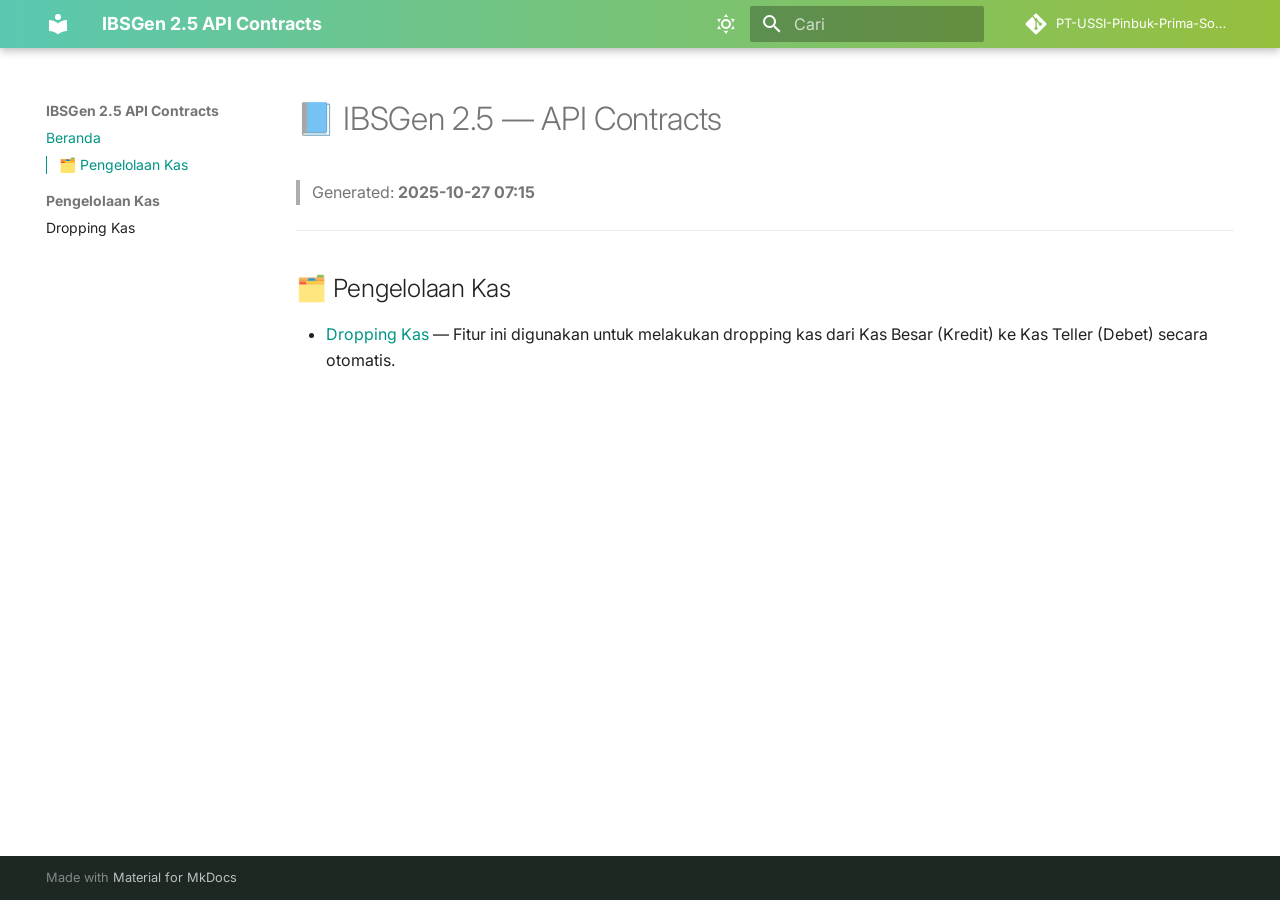
==== commit d1695c2e: "deploy: 3f65d66477e6b953c7bb5467f435b081a7625102" ====
--- a/index.html
+++ b/index.html
@@ -423,7 +423,7 @@
 
 <h1 id="ibsgen-25-api-contracts">📘 IBSGen 2.5 — API Contracts<a class="headerlink" href="#ibsgen-25-api-contracts" title="Permanent link">&para;</a></h1>
 <blockquote>
-<p>Generated: <strong>2025-10-27 13:23</strong></p>
+<p>Generated: <strong>2025-10-27 07:15</strong></p>
 </blockquote>
 <hr />
 <h2 id="pengelolaan-kas">🗂️ Pengelolaan Kas<a class="headerlink" href="#pengelolaan-kas" title="Permanent link">&para;</a></h2>
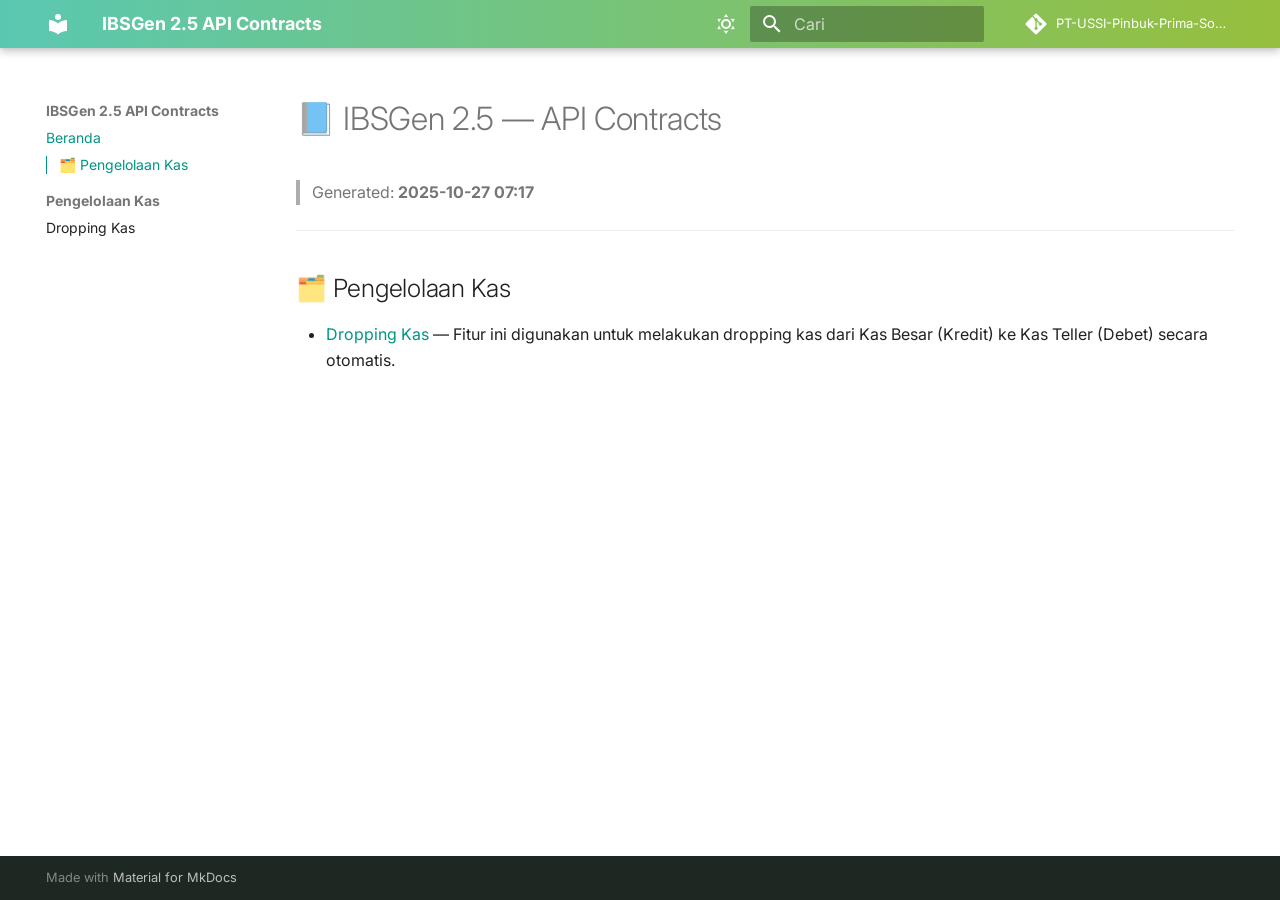
==== commit b09ed2d6: "deploy: 8b3a4a4b77c2c9c7e05364f2239babf35c080121" ====
--- a/index.html
+++ b/index.html
@@ -423,7 +423,7 @@
 
 <h1 id="ibsgen-25-api-contracts">📘 IBSGen 2.5 — API Contracts<a class="headerlink" href="#ibsgen-25-api-contracts" title="Permanent link">&para;</a></h1>
 <blockquote>
-<p>Generated: <strong>2025-10-27 07:15</strong></p>
+<p>Generated: <strong>2025-10-27 07:17</strong></p>
 </blockquote>
 <hr />
 <h2 id="pengelolaan-kas">🗂️ Pengelolaan Kas<a class="headerlink" href="#pengelolaan-kas" title="Permanent link">&para;</a></h2>
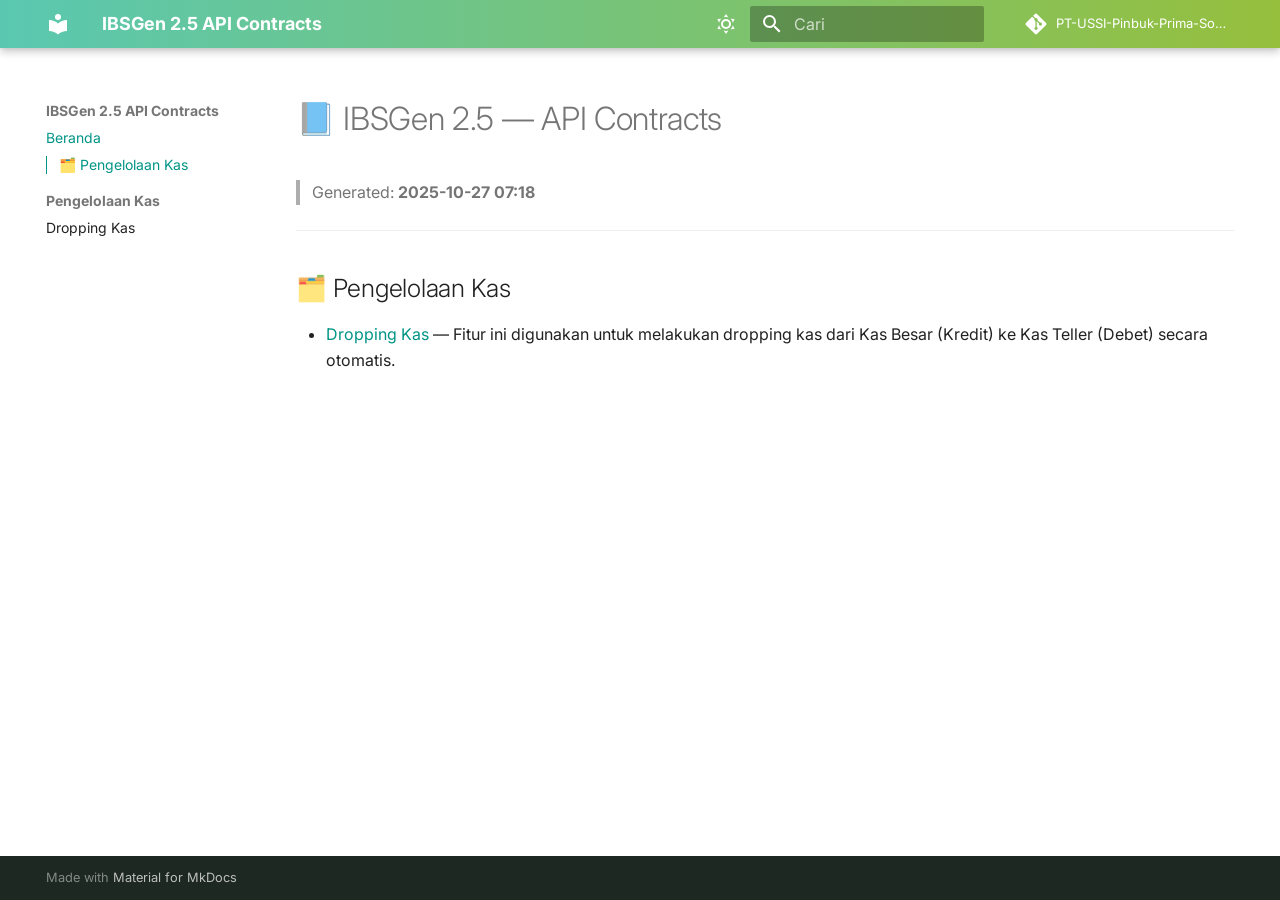
==== commit c5fe82ed: "deploy: 745eac0945982740d650cac218fa1c43817e36a4" ====
--- a/index.html
+++ b/index.html
@@ -423,7 +423,7 @@
 
 <h1 id="ibsgen-25-api-contracts">📘 IBSGen 2.5 — API Contracts<a class="headerlink" href="#ibsgen-25-api-contracts" title="Permanent link">&para;</a></h1>
 <blockquote>
-<p>Generated: <strong>2025-10-27 07:17</strong></p>
+<p>Generated: <strong>2025-10-27 07:18</strong></p>
 </blockquote>
 <hr />
 <h2 id="pengelolaan-kas">🗂️ Pengelolaan Kas<a class="headerlink" href="#pengelolaan-kas" title="Permanent link">&para;</a></h2>
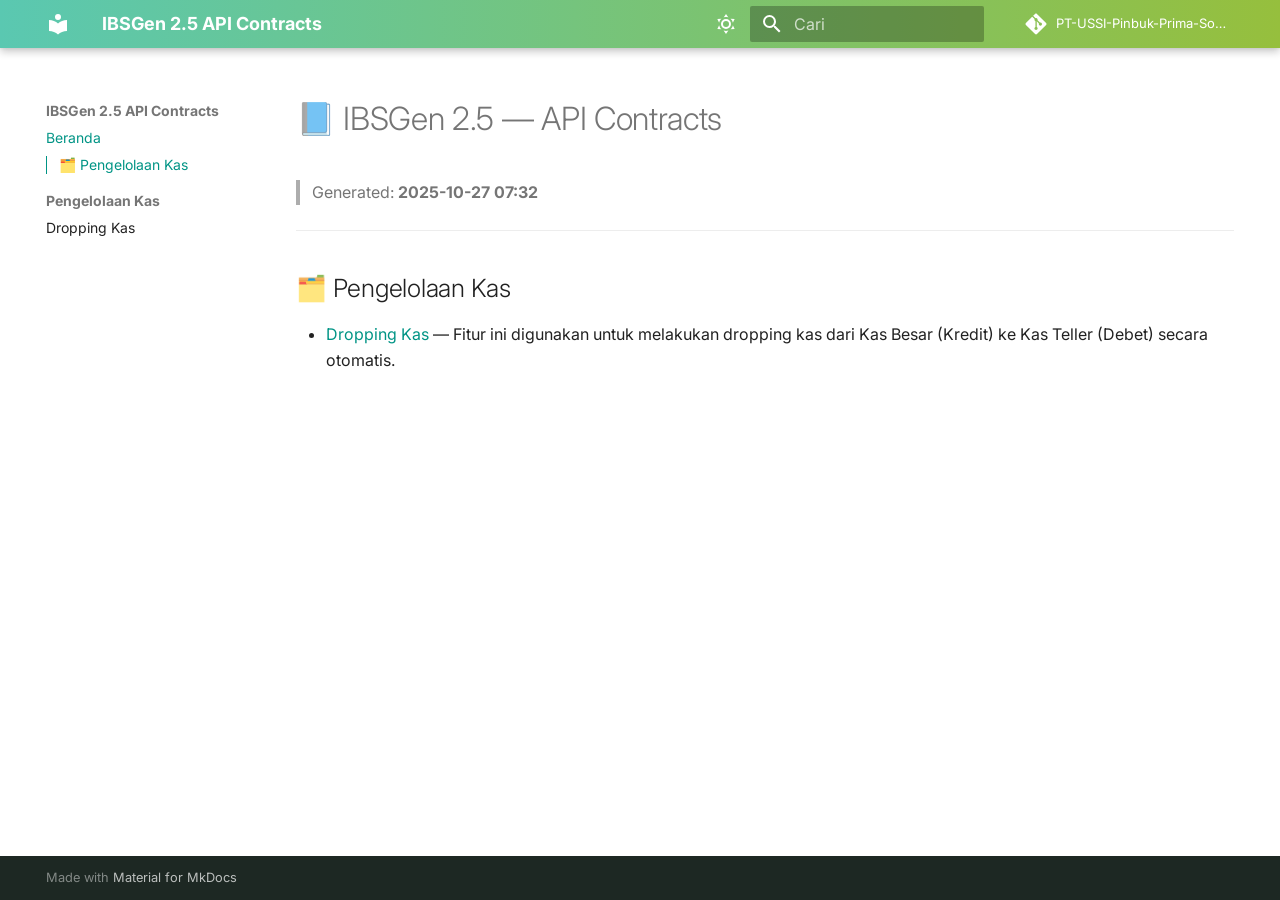
==== commit 53efd199: "deploy: f43cfda9ffb3a5c94e974c2c0bf6389d667f94c5" ====
--- a/index.html
+++ b/index.html
@@ -423,7 +423,7 @@
 
 <h1 id="ibsgen-25-api-contracts">📘 IBSGen 2.5 — API Contracts<a class="headerlink" href="#ibsgen-25-api-contracts" title="Permanent link">&para;</a></h1>
 <blockquote>
-<p>Generated: <strong>2025-10-27 07:18</strong></p>
+<p>Generated: <strong>2025-10-27 07:32</strong></p>
 </blockquote>
 <hr />
 <h2 id="pengelolaan-kas">🗂️ Pengelolaan Kas<a class="headerlink" href="#pengelolaan-kas" title="Permanent link">&para;</a></h2>
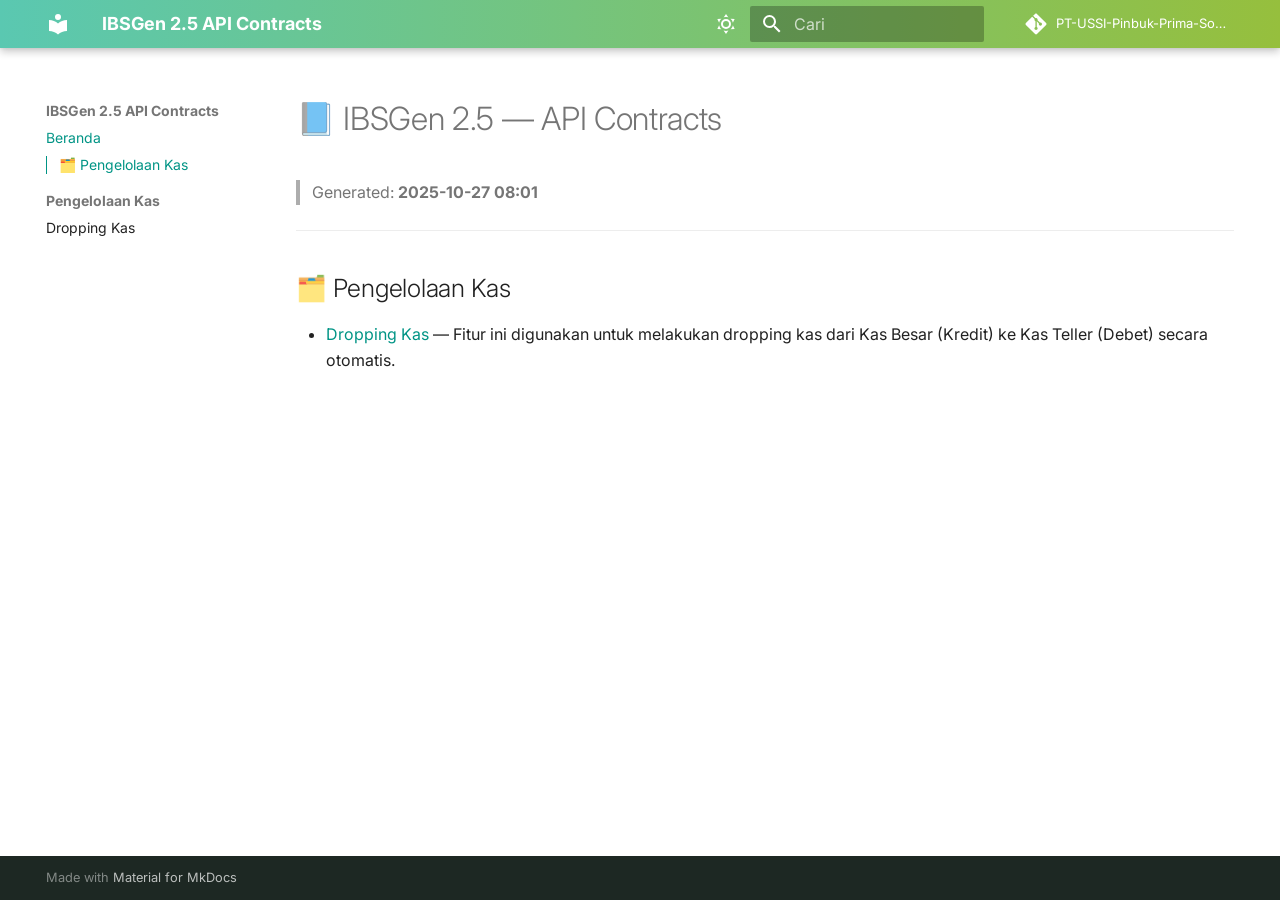
==== commit 70c0f517: "deploy: 0144fbe6914ecb4fe0c27388be0b17ba14b98991" ====
--- a/index.html
+++ b/index.html
@@ -423,7 +423,7 @@
 
 <h1 id="ibsgen-25-api-contracts">📘 IBSGen 2.5 — API Contracts<a class="headerlink" href="#ibsgen-25-api-contracts" title="Permanent link">&para;</a></h1>
 <blockquote>
-<p>Generated: <strong>2025-10-27 07:32</strong></p>
+<p>Generated: <strong>2025-10-27 08:01</strong></p>
 </blockquote>
 <hr />
 <h2 id="pengelolaan-kas">🗂️ Pengelolaan Kas<a class="headerlink" href="#pengelolaan-kas" title="Permanent link">&para;</a></h2>
